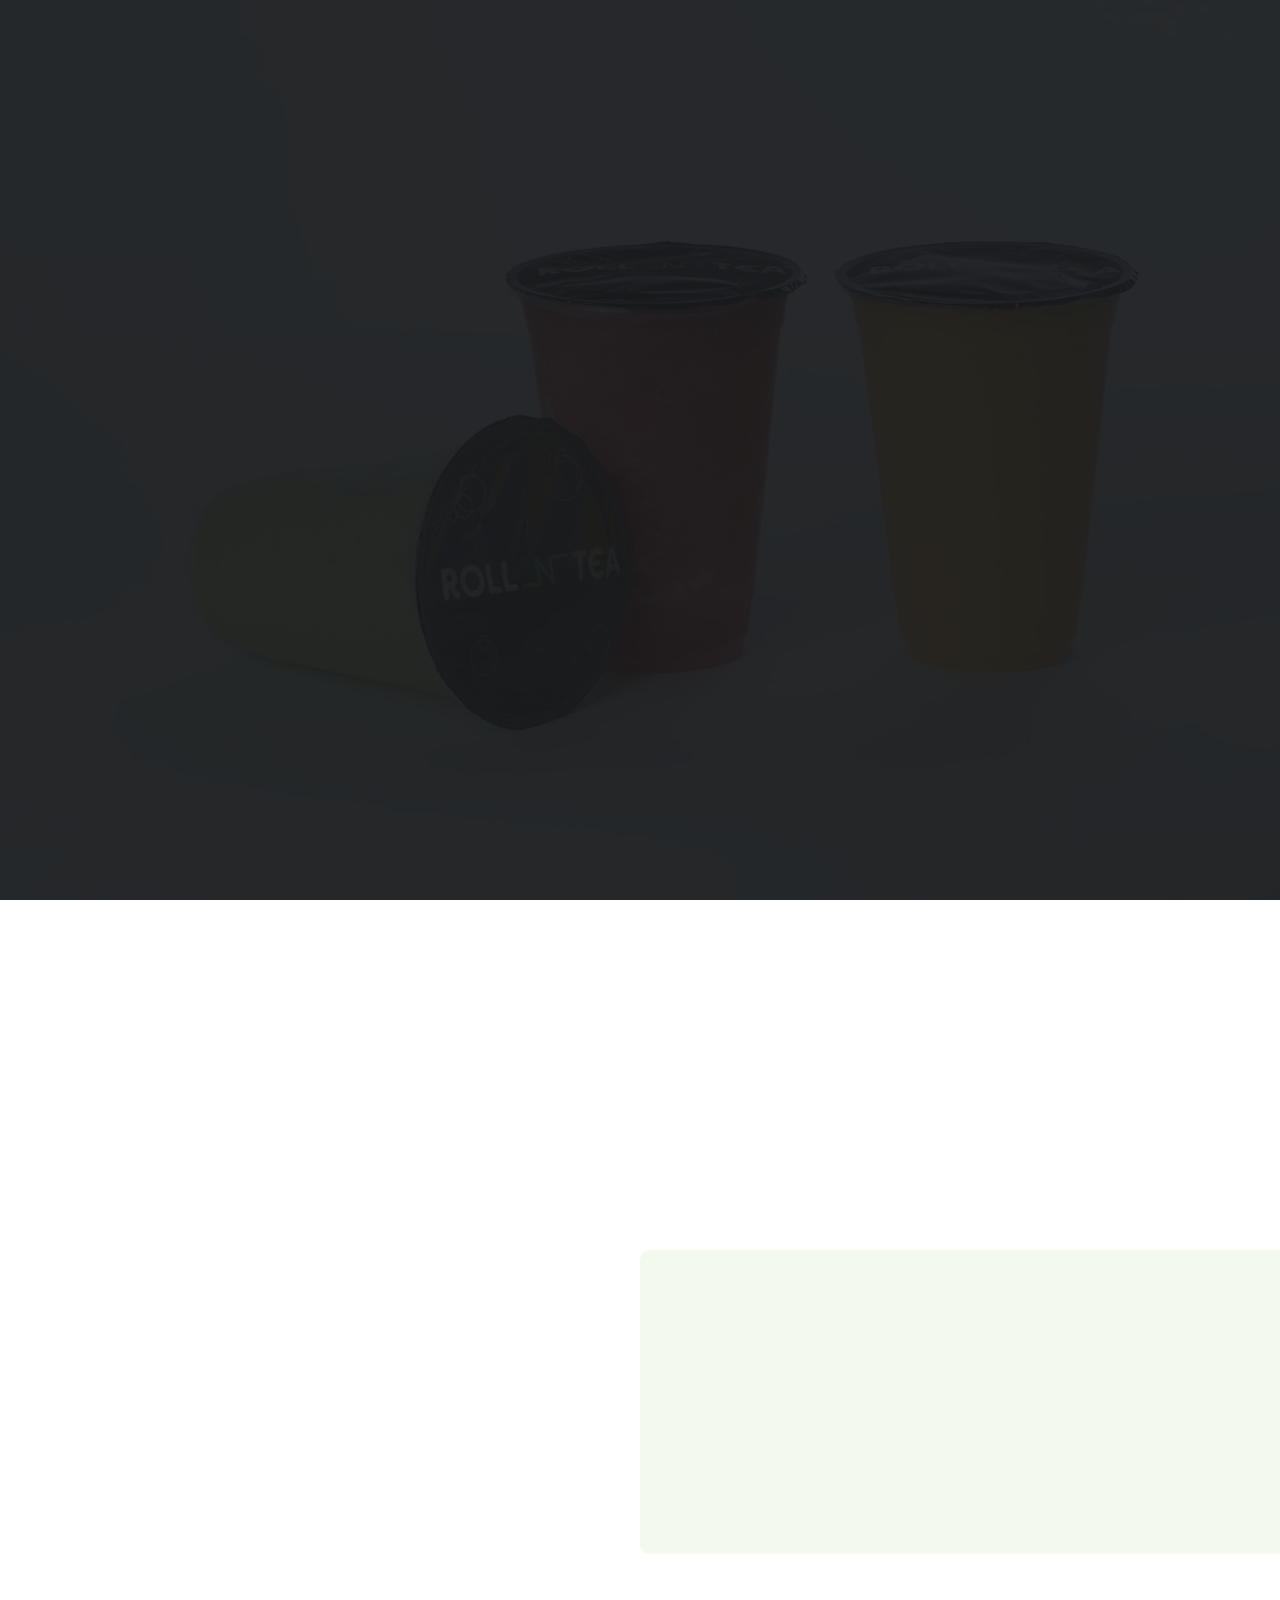
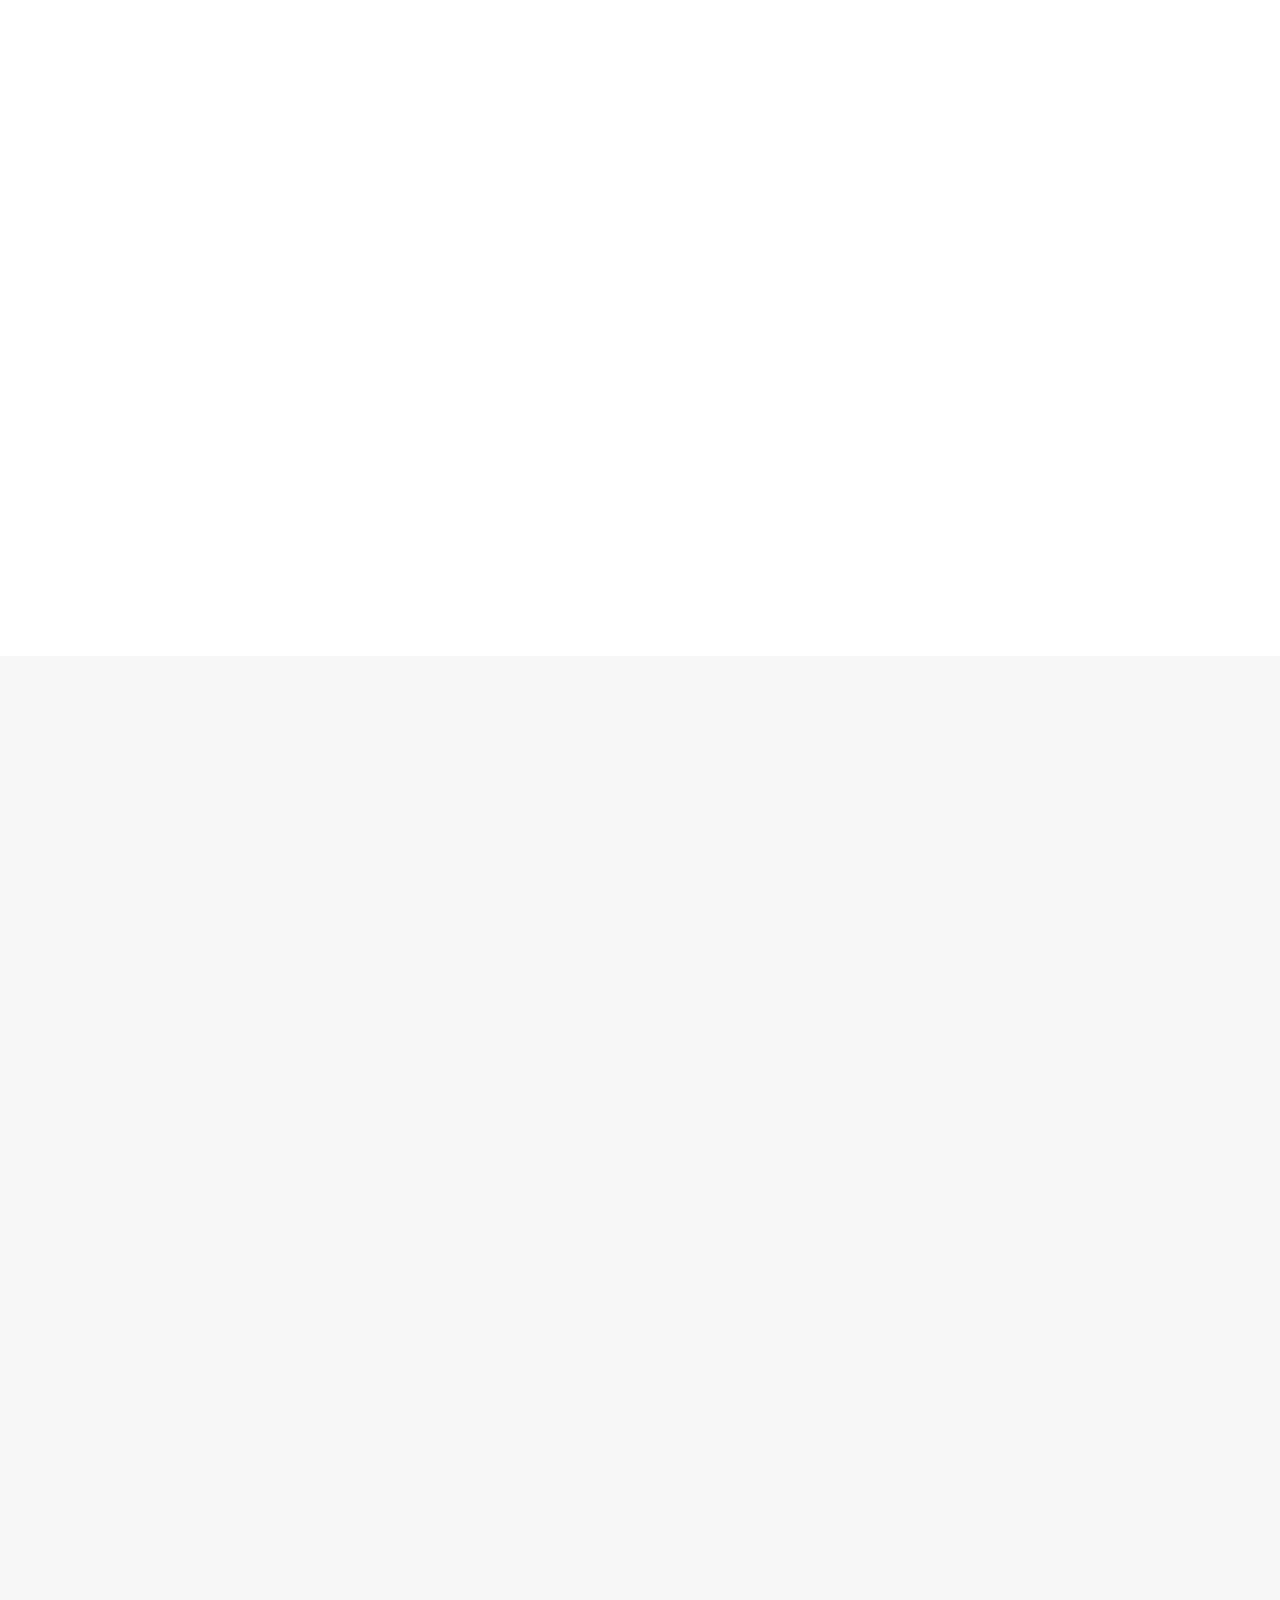
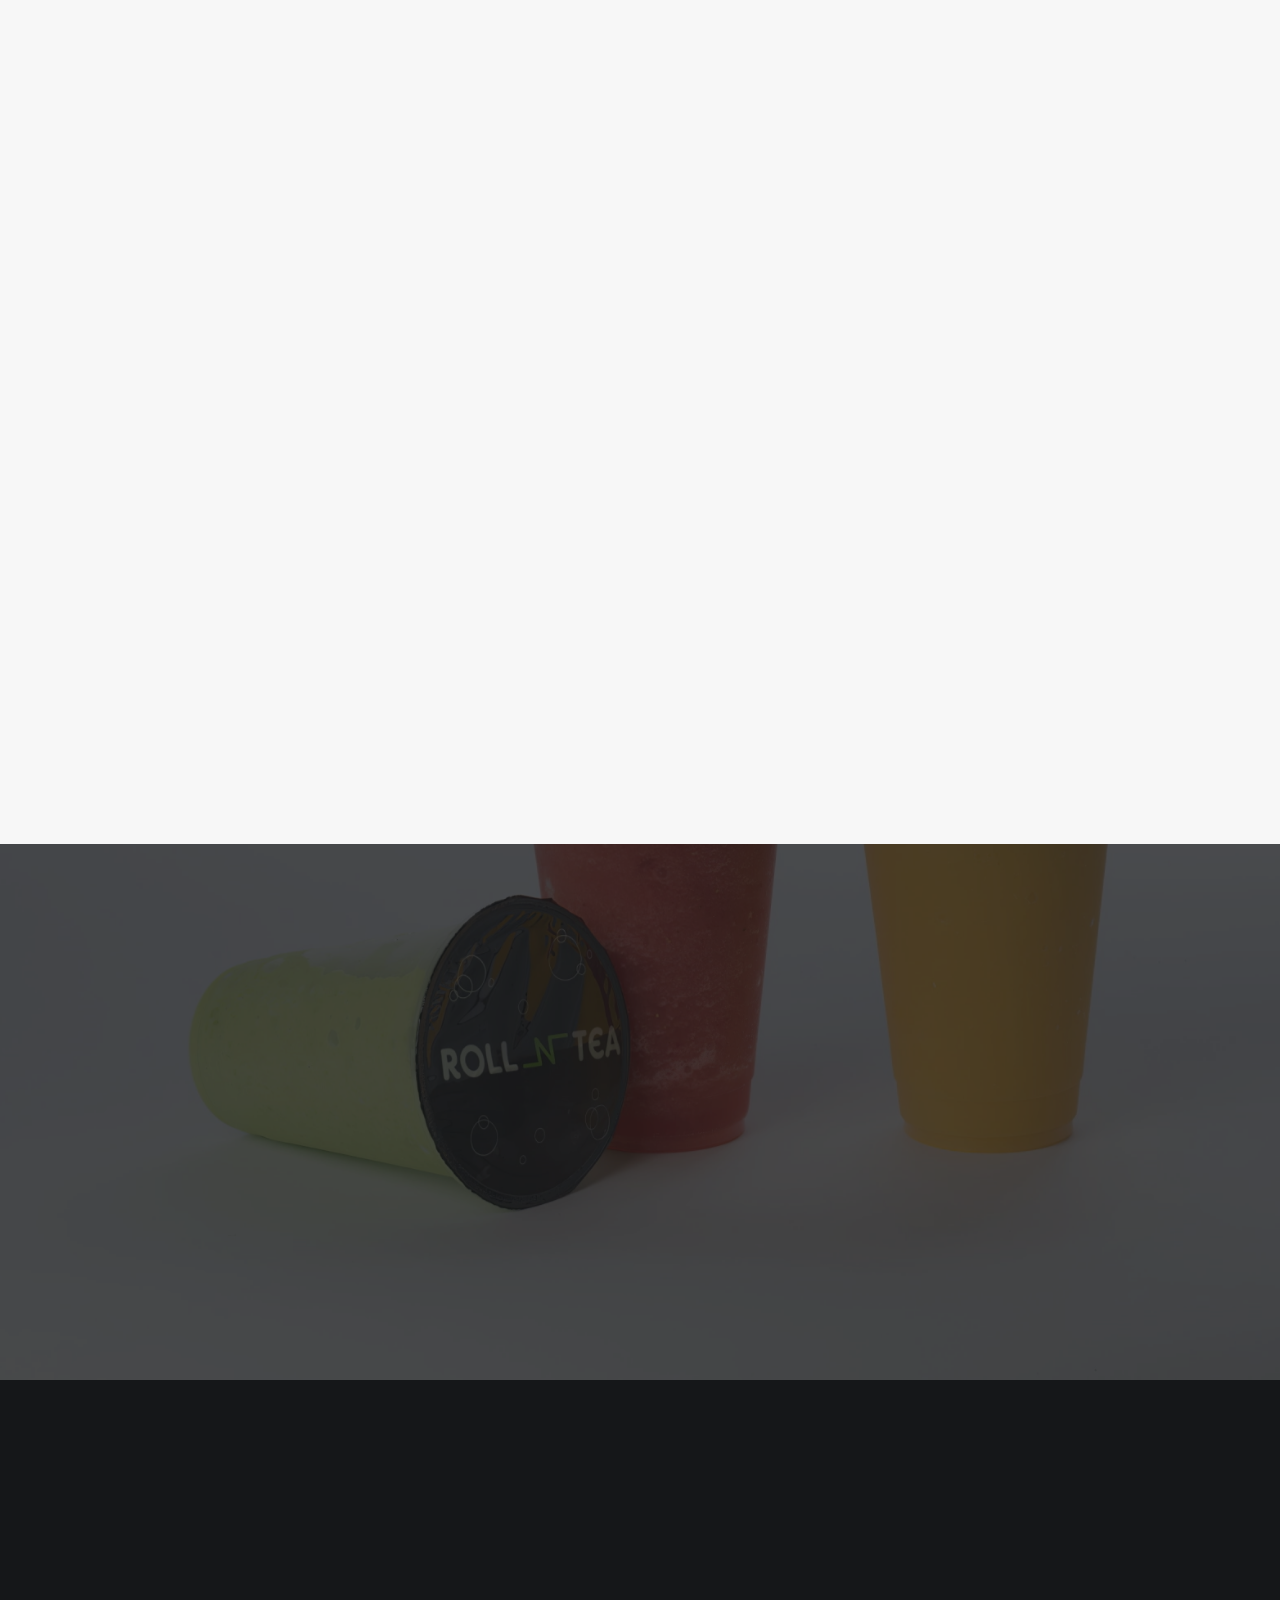
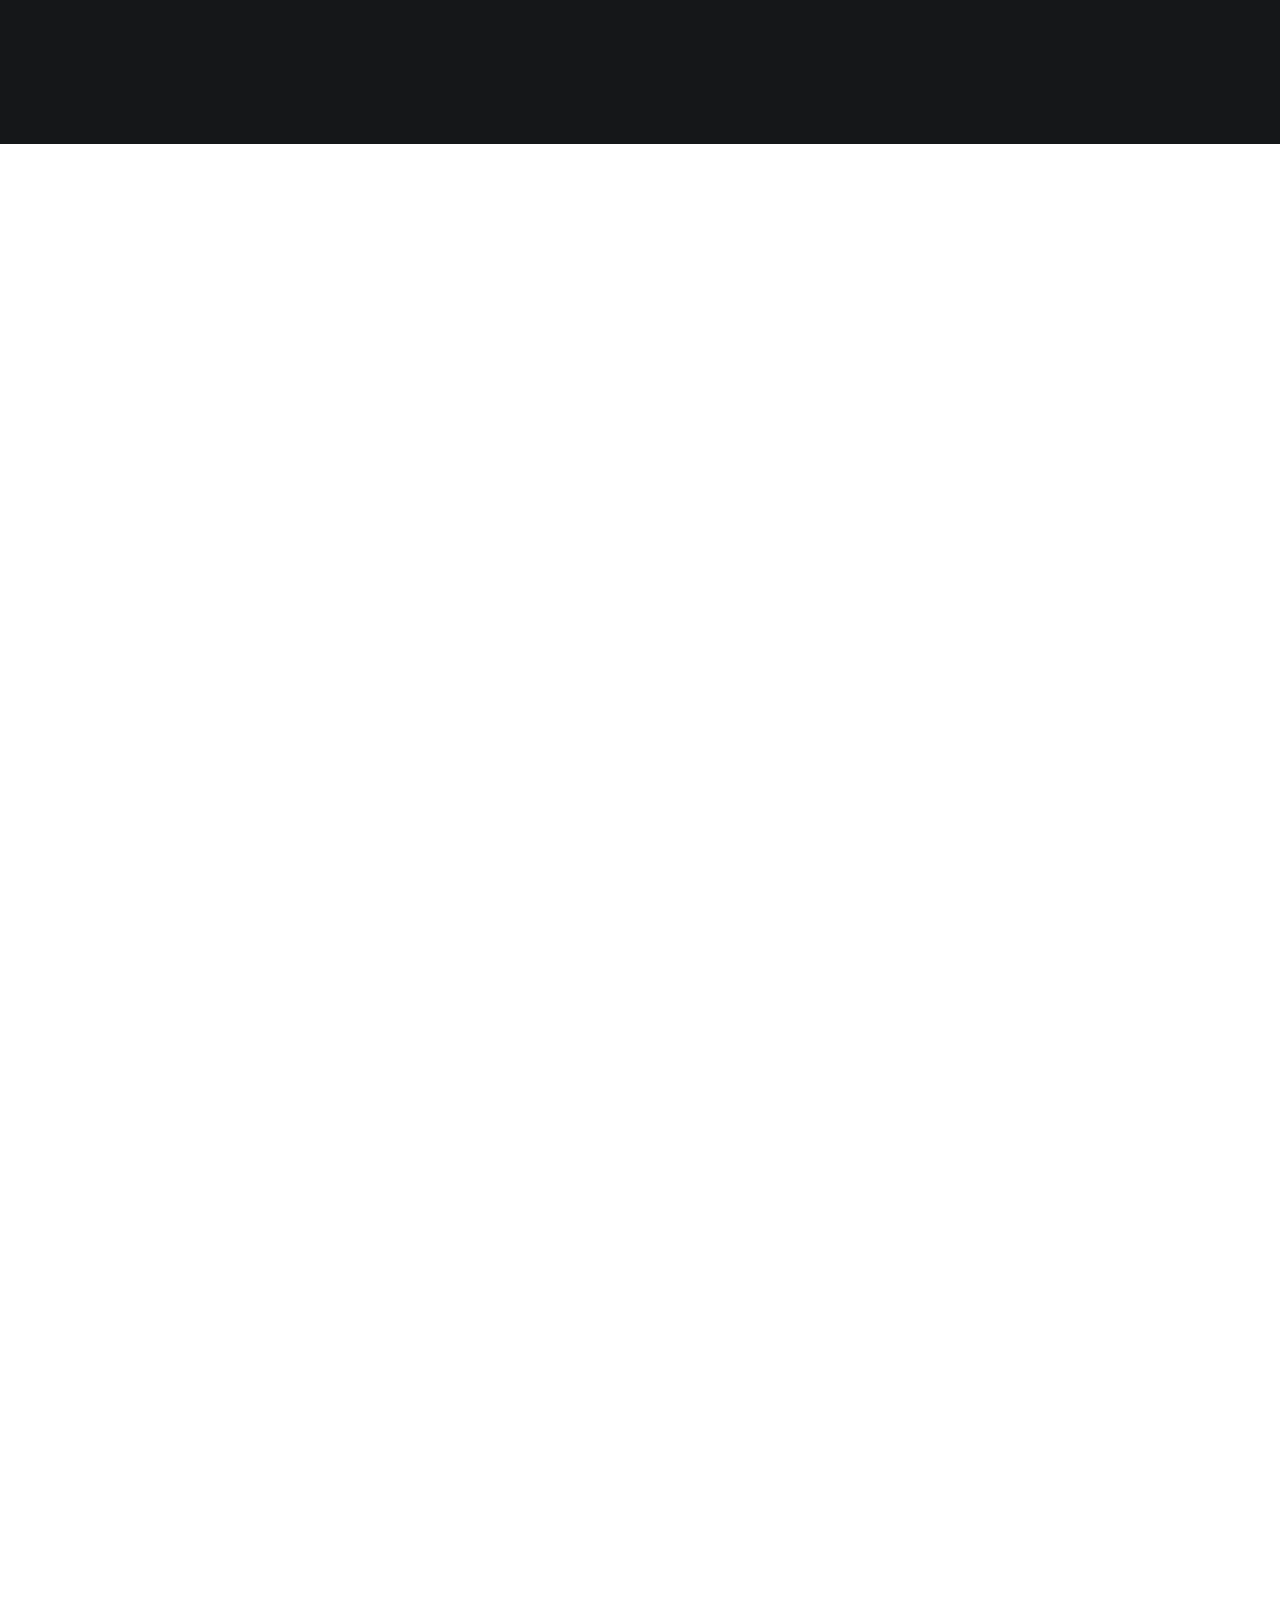
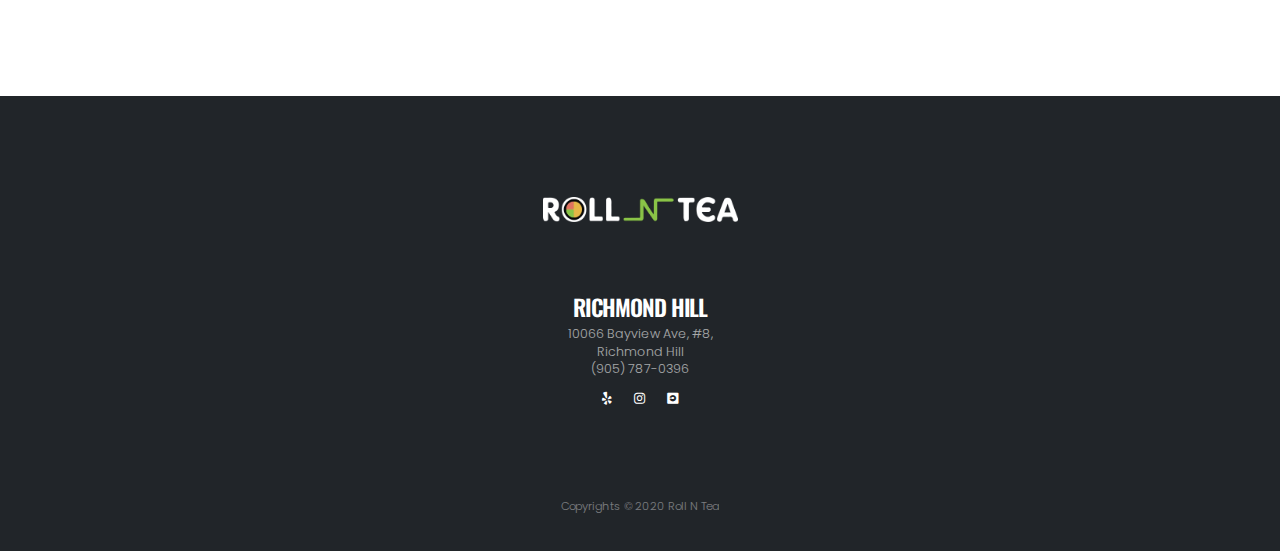
==== index.html @ 3dcad47b "location -> map" ====
﻿<!DOCTYPE html>
<html data-style-switcher-options="{'changeLogo': false, 'colorPrimary': '#8AC447', 'colorSecondary': '#e36159', 'colorTertiary': '#2baab1', 'colorQuaternary': '#383f48'}" lang="en">
	
<head>

		<!-- Basic -->
		<meta charset="utf-8">
		<meta http-equiv="X-UA-Compatible" content="IE=edge">	
		

		<title>Roll N Tea | Best Gimbap & Bubble Tea in Richmond Hill</title>	

		<meta name="keywords" content="Bubble tea,Tea,Gimbap,Roll N Tea,Roll,Bingsu,Udon,Poke,Bulgogi,Topokki" />
		<meta name="description" content="Welcome to Roll N Tea! At Roll N Tea, we serve some of the best gimbap rolls and bubble tea in Richmond Hill, at incredibly affordable prices! Online ordering available with pickup at the counter.">
		<meta name="author" content="Matthew Ao">

		<!-- Favicon -->
		<link rel="shortcut icon" href="img/icon.ico" type="image/x-icon" />
		<link rel="apple-touch-icon" href="img/icon.png">

		<!-- Mobile Metas -->
		<meta name="viewport" content="width=device-width, initial-scale=1, minimum-scale=1.0, shrink-to-fit=no">

		<!-- Web Fonts  -->
		<link href="https://fonts.googleapis.com/css?family=Poppins:300,400,600,700,800%7COswald:400,500,600,700%7CPlayfair+Display" rel="stylesheet" type="text/css">
		
		<!-- Vendor CSS -->
		<link rel="stylesheet" href="vendor/bootstrap/css/bootstrap.min.css">		<link rel="stylesheet" href="vendor/fontawesome-free/css/all.min.css">		<link rel="stylesheet" href="vendor/animate/animate.min.css">		<link rel="stylesheet" href="vendor/simple-line-icons/css/simple-line-icons.min.css">		<link rel="stylesheet" href="vendor/owl.carousel/assets/owl.carousel.min.css">		<link rel="stylesheet" href="vendor/owl.carousel/assets/owl.theme.default.min.css">		<link rel="stylesheet" href="vendor/magnific-popup/magnific-popup.min.css">

		<!-- Theme CSS -->
		<link rel="stylesheet" href="css/theme.css">
		<link rel="stylesheet" href="css/theme-elements.css">

		<!-- Current Page CSS -->
		<link rel="stylesheet" href="vendor/rs-plugin/css/settings.css">
		<link rel="stylesheet" href="vendor/rs-plugin/css/layers.css">
		<link rel="stylesheet" href="vendor/rs-plugin/css/navigation.css">
		
		<!-- Demo CSS -->
		<link rel="stylesheet" href="css/tea.css">

		<!-- Skin CSS -->
		<link rel="stylesheet" href="css/skin.css">		<script src="master/style-switcher/style.switcher.localstorage.js"></script> 

		<!-- Theme Custom CSS -->
		<link rel="stylesheet" href="css/custom.css">

		<!-- Head Libs -->
		<script src="vendor/modernizr/modernizr.min.js"></script>

		<!-- JSON-LD markup generated by Google Structured Data Markup Helper. -->
		<script type="application/ld+json">
			[ {
			"@context" : "http://schema.org",
			"@type" : "Restaurant",
			"image" : "http://www.googleusercontent.com/img/logo-full.png",
			"address" : {
				"@type" : "PostalAddress",
				"addressLocality" : "Richmond Hill"
			},
			"servesCuisine" : "gimbap rolls & bubble tea"
			}, {
			"@context" : "http://schema.org",
			"@type" : "Restaurant",
			"image" : [ "http://www.googleusercontent.com/img/logo.png", "http://www.googleusercontent.com/img/logo.png" ],
			"servesCuisine" : "gimbap rolls"
			}, {
			"@context" : "http://schema.org",
			"@type" : "Restaurant",
			"servesCuisine" : "bubble tea"
			}, {
			"@context" : "http://schema.org",
			"@type" : "Restaurant",
			"servesCuisine" : "bingsu"
			}, {
			"@context" : "http://schema.org",
			"@type" : "Restaurant",
			"servesCuisine" : "udon"
			}, {
			"@context" : "http://schema.org",
			"@type" : "Restaurant",
			"servesCuisine" : "poke bowls"
			}, {
			"@context" : "http://schema.org",
			"@type" : "Restaurant",
			"name" : "Roll N Tea",
			"servesCuisine" : "bento"
			}, {
			"@context" : "http://schema.org",
			"@type" : "Restaurant",
			"servesCuisine" : "Korean and Japanese cuisine"
			}, {
			"@context" : "http://schema.org",
			"@type" : "Restaurant",
			"servesCuisine" : "handcrafted gimbap rolls"
			}, {
			"@context" : "http://schema.org",
			"@type" : "Restaurant",
			"servesCuisine" : "delicious bulgogi bento"
			}, {
			"@context" : "http://schema.org",
			"@type" : "Restaurant",
			"servesCuisine" : "Japanese and Korean foods"
			}, {
			"@context" : "http://schema.org",
			"@type" : "Restaurant",
			"address" : {
				"@type" : "PostalAddress",
				"addressLocality" : "Richmond Hill"
			},
			"servesCuisine" : "best bubble tea",
			"openingHoursSpecification" : [ {
				"@type" : "OpeningHoursSpecification",
				"dayOfWeek" : {
				"@type" : "DayOfWeek",
				"name" : "MON - FRI"
				},
				"opens" : "Please insert valid ISO 8601 date/time here. Examples: 2015-07-27 or 2015-07-27T15:30",
				"closes" : "Please insert valid ISO 8601 date/time here. Examples: 2015-07-27 or 2015-07-27T15:30"
			}, {
				"@type" : "OpeningHoursSpecification",
				"dayOfWeek" : {
				"@type" : "DayOfWeek",
				"name" : "SAT"
				},
				"opens" : "Please insert valid ISO 8601 date/time here. Examples: 2015-07-27 or 2015-07-27T15:30",
				"closes" : "Please insert valid ISO 8601 date/time here. Examples: 2015-07-27 or 2015-07-27T15:30"
			} ]
			}, {
			"@context" : "http://schema.org",
			"@type" : "Restaurant",
			"servesCuisine" : "Milk Tea"
			}, {
			"@context" : "http://schema.org",
			"@type" : "Restaurant",
			"servesCuisine" : "Flavours: Original, Jasmine Green, Taro, Taro Coconut, Strawberry, Coffee, Rose, Almond, Mango, Chocolate, Blueberry, Oolong, Matcha, Honeydew, Banana, Coconut, Hazelnut, Red Bean, Earl Grey"
			}, {
			"@context" : "http://schema.org",
			"@type" : "Restaurant",
			"servesCuisine" : "Tea"
			}, {
			"@context" : "http://schema.org",
			"@type" : "Restaurant",
			"servesCuisine" : "Black, Jasmine Green, Oolong, Tea Satchet"
			}, {
			"@context" : "http://schema.org",
			"@type" : "Restaurant",
			"servesCuisine" : "Fruity Green/Black Tea"
			}, {
			"@context" : "http://schema.org",
			"@type" : "Restaurant",
			"servesCuisine" : "Flavours: Mango, Green Apple, Tropical Fruit, Yogurt, Honey, Litchi, Grape, Blueberry, Honey Lemon, Passionfruit, Peach, Pineapple, Kumquat, Grapefruit, Strawberry"
			}, {
			"@context" : "http://schema.org",
			"@type" : "Restaurant",
			"servesCuisine" : "California Roll"
			}, {
			"@context" : "http://schema.org",
			"@type" : "Restaurant",
			"servesCuisine" : "Crab meat, cucumber, avocado, egg"
			}, {
			"@context" : "http://schema.org",
			"@type" : "Restaurant",
			"servesCuisine" : "Dynamite Roll"
			}, {
			"@context" : "http://schema.org",
			"@type" : "Restaurant",
			"servesCuisine" : "California Roll topped with deep fried shrimp"
			}, {
			"@context" : "http://schema.org",
			"@type" : "Restaurant",
			"servesCuisine" : "Red Dragon Roll"
			}, {
			"@context" : "http://schema.org",
			"@type" : "Restaurant",
			"servesCuisine" : "Dynamite Roll topped with salmon"
			}, {
			"@context" : "http://schema.org",
			"@type" : "Restaurant",
			"servesCuisine" : "Green Dragon Roll"
			}, {
			"@context" : "http://schema.org",
			"@type" : "Restaurant",
			"servesCuisine" : "Dynamite Roll topped with avocado."
			}, {
			"@context" : "http://schema.org",
			"@type" : "Restaurant",
			"servesCuisine" : "Black Dragon Roll"
			}, {
			"@context" : "http://schema.org",
			"@type" : "Restaurant",
			"servesCuisine" : "Dynamite Roll topped with unagi."
			}, {
			"@context" : "http://schema.org",
			"@type" : "Restaurant",
			"servesCuisine" : "Spicy Dragon Roll"
			}, {
			"@context" : "http://schema.org",
			"@type" : "Restaurant",
			"servesCuisine" : "Dynamite Roll topped with spicy salmon"
			}, {
			"@context" : "http://schema.org",
			"@type" : "Restaurant",
			"servesCuisine" : "Fresh Lemon Green Tea"
			}, {
			"@context" : "http://schema.org",
			"@type" : "Restaurant",
			"servesCuisine" : "Flavours: Original, Passionfruit, Litchi, Green Apple, Grapefruit"
			}, {
			"@context" : "http://schema.org",
			"@type" : "Restaurant",
			"servesCuisine" : "Slush"
			}, {
			"@context" : "http://schema.org",
			"@type" : "Restaurant",
			"servesCuisine" : "Flavours: Mango, Pineapple, Passionfruit, Honeydew, Grape, Blueberry, Yogurt, Strawberry, Matcha, Peach, Taro, Litchi"
			}, {
			"@context" : "http://schema.org",
			"@type" : "Restaurant",
			"servesCuisine" : "Real Fruit Smoothie"
			}, {
			"@context" : "http://schema.org",
			"@type" : "Restaurant",
			"servesCuisine" : "Flavours: Strawberry, Mango, Strawberry Banana, Avocado"
			}, {
			"@context" : "http://schema.org",
			"@type" : "Restaurant",
			"servesCuisine" : "Tea Toppings"
			}, {
			"@context" : "http://schema.org",
			"@type" : "Restaurant",
			"servesCuisine" : "Options: Tapioca, Coconut Jelly, Grass Jelly, Red Bean, Pudding, Aloe Vera"
			}, {
			"@context" : "http://schema.org",
			"@type" : "Restaurant",
			"servesCuisine" : "BLT Roll"
			}, {
			"@context" : "http://schema.org",
			"@type" : "Restaurant",
			"servesCuisine" : "Bulgogi, lettuce, tomato with mayo"
			}, {
			"@context" : "http://schema.org",
			"@type" : "Restaurant",
			"servesCuisine" : "Philadelphia Roll"
			}, {
			"@context" : "http://schema.org",
			"@type" : "Restaurant",
			"servesCuisine" : "Smoked salmon, crab meat, cucumber, avocado, cream cheese"
			}, {
			"@context" : "http://schema.org",
			"@type" : "Restaurant",
			"servesCuisine" : "Mountain Roll"
			}, {
			"@context" : "http://schema.org",
			"@type" : "Restaurant",
			"servesCuisine" : "Spicy salmon, avocado, cucumber, topped with salmon"
			}, {
			"@context" : "http://schema.org",
			"@type" : "Restaurant",
			"servesCuisine" : "Caterpillar Roll"
			}, {
			"@context" : "http://schema.org",
			"@type" : "Restaurant",
			"servesCuisine" : "Unagi, cucumber, avocado, topped with salmon"
			}, {
			"@context" : "http://schema.org",
			"@type" : "Restaurant",
			"servesCuisine" : "Bayview Roll"
			}, {
			"@context" : "http://schema.org",
			"@type" : "Restaurant",
			"servesCuisine" : "Dynamite Roll topped with torched white tuna."
			}, {
			"@context" : "http://schema.org",
			"@type" : "Restaurant",
			"servesCuisine" : "Snow Valley Roll"
			}, {
			"@context" : "http://schema.org",
			"@type" : "Restaurant",
			"servesCuisine" : "Unagi, avocado, tempura bits, torched white tuna, garlic mayo."
			}, {
			"@context" : "http://schema.org",
			"@type" : "Restaurant",
			"servesCuisine" : "Bulgogi Bento"
			}, {
			"@context" : "http://schema.org",
			"@type" : "Restaurant",
			"servesCuisine" : "Bulgogi, rice, side-dishes."
			}, {
			"@context" : "http://schema.org",
			"@type" : "Restaurant",
			"servesCuisine" : "Poke"
			}, {
			"@context" : "http://schema.org",
			"@type" : "Restaurant",
			"servesCuisine" : "Sushi rice, lettuce, tomato, avodaco, edamame, corn, salmon"
			}, {
			"@context" : "http://schema.org",
			"@type" : "Restaurant",
			"servesCuisine" : "Udon"
			}, {
			"@context" : "http://schema.org",
			"@type" : "Restaurant",
			"servesCuisine" : "Noodles, seafood broth, green onions, seaweed, tempura bits"
			}, {
			"@context" : "http://schema.org",
			"@type" : "Restaurant",
			"servesCuisine" : "Topokki"
			}, {
			"@context" : "http://schema.org",
			"@type" : "Restaurant",
			"telephone" : "(647) 640-5245",
			"address" : {
				"@type" : "PostalAddress",
				"addressLocality" : "RICHMOND HILL"
			},
			"servesCuisine" : "Stir-fried Korean rice cake with hot pepper paste, egg, fish cake."
			}, {
			"@context" : "http://schema.org",
			"@type" : "Restaurant",
			"name" : "Roll N Tea",
			"telephone" : "(905) 787-0396",
			"address" : {
				"@type" : "PostalAddress",
				"streetAddress" : "10066 Bayview Ave, #8",
				"addressLocality" : "Richmond Hill"
			}
			} ]
		</script>

	</head>
	<body data-target="#header" data-spy="scroll" data-offset="100">

		<div class="body">
			

<div class="slider-container rev_slider_wrapper" style="height: 100vh;" id="home">
	<div id="revolutionSlider" class="slider rev_slider" data-version="5.4.8" data-plugin-revolution-slider data-plugin-options="{'sliderLayout': 'fullscreen', 'delay': 9000, 'gridwidth': 1140, 'gridheight': 800, 'responsiveLevels': [4096,1200,992,500], 'parallax': { 'type': 'scroll', 'origo': 'slidercenter', 'speed': 500, 'levels': [2,3,4,5,6,7,8,9,15,50], 'disable_onmobile': 'on' }, 'navigation' : {'arrows': { 'enable': true, 'style': 'arrows-style-1' }}}">
		<ul>
			<li class="slide-overlay slide-overlay-level-8" data-transition="fade">
				<img src="img/slides/slide-2.webp"  
					alt=""
					data-bgposition="center center" 
					data-bgfit="cover" 
					data-bgrepeat="no-repeat" 
					class="rev-slidebg"
					data-bgparallax="8">

				<div class="tp-caption text-color-primary"
					data-frames='[{"from":"opacity:1;y:[100%];","speed":2000,"to":"opacity:1;","delay":1000,"ease":"Power3.easeInOut","mask":"x:0px;y:0;s:inherit;e:inherit;"}]'
					data-x="center"
					data-y="center" data-voffset="['-48','-48','-48','-90']"
					data-fontsize="['20','20','20','50']"
					data-lineheight="['25','25','25','60']">WELCOME TO</div>

				<!-- hidden h1 -->
				<h1 class="tp-caption font-weight-bold text-color-light"
					style="display:none;"
					data-frames='[{"from":"opacity:1;y:[100%];","speed":2000,"to":"opacity:1;","delay":1500,"ease":"Power3.easeInOut","mask":"x:0px;y:0;s:inherit;e:inherit;"}]'
					data-x="center"
					data-y="center"
					data-fontsize="['62','62','62','100']"
					data-lineheight="['65','65','65','105']">Roll N Tea | Best Gimbap and Bubble Tea in Richmond Hill</h1>

				<h1 class="tp-caption font-weight-bold text-color-light"
					data-frames='[{"from":"opacity:1;y:[100%];","speed":2000,"to":"opacity:1;","delay":1500,"ease":"Power3.easeInOut","mask":"x:0px;y:0;s:inherit;e:inherit;"}]'
					data-x="center"
					data-y="center"
					data-fontsize="['62','62','62','100']"
					data-lineheight="['65','65','65','105']"><img src="img/logo-full.png"></h1>
				
				<div class="tp-caption text-color-light font-weight-light"
					data-frames='[{"from":"opacity:0;","speed":300,"to":"o:1;","delay":2300,"split":"chars","splitdelay":0.05,"ease":"Power2.easeInOut"},{"delay":"wait","speed":1000,"to":"y:[100%];","mask":"x:inherit;y:inherit;s:inherit;e:inherit;","ease":"Power2.easeInOut"}]'
					data-x="center"
					data-y="center" data-voffset="['53','53','53','200']"
					data-fontsize="['17','17','17','50']"
					data-lineheight="['22','22','22','60']"><b>Best bubble tea and gimbap rolls in Richmond Hill.</b></div>

				<!-- hidden h2 -->
				<h2 class="tp-caption font-weight-bold text-color-light"
					style="display:none;"
					data-frames='[{"from":"opacity:1;y:[100%];","speed":2000,"to":"opacity:1;","delay":1500,"ease":"Power3.easeInOut","mask":"x:0px;y:0;s:inherit;e:inherit;"},{"delay":"wait","speed":1000,"to":"o:0;","ease":"Power2.easeInOut"}]'
					data-x="center"
					data-y="center"
					data-fontsize="['62','62','62','100']"
					data-lineheight="['65','65','65','105']">Roll N Tea | Best Gimbap and Bubble Tea in Richmond Hill</h2>

				<!-- GLORIAFOOD BUTTON --
				<a class="tp-caption btn btn-primary btn-outline font-weight-bold border-width-3 text-color-light"
					data-glf-cuid="ef7fe87d-0baa-4c18-bd82-0ba941002dd5" 
					data-glf-ruid="160e8197-eae9-49f8-80e0-c352b0ebb91c" 
					data-hash
					data-hash-offset="92"
					data-frames='[{"delay":2800,"speed":2000,"frame":"0","from":"y:50%;opacity:0;","to":"o:1;","ease":"Power3.easeInOut"}]'
					data-x="center"
					data-y="center" data-voffset="['130','130','130','280']"
					data-paddingtop="['18','18','18','30']"
					data-paddingbottom="['18','18','18','30']"
					data-paddingleft="['40','40','40','80']"
					data-paddingright="['40','40','40','80']"
					data-fontsize="['13','13','13','45']"
					data-lineheight="['18','18','18','55']">ORDER NOW</a>
				-->
					
			</li>
		</ul>
	</div>
</div>
<header id="header" class="header-narrow header-below-slider" data-plugin-options="{'stickyEnabled': true, 'stickyEnableOnBoxed': true, 'stickyEnableOnMobile': true, 'stickyStartAtElement': '#header', 'stickySetTop': '0', 'stickyChangeLogo': false}">
	<div class="header-body border-0 box-shadow-none bg-dark appear-animation" data-appear-animation="customHeaderAnimOne">
		<div class="header-container container">
			<div class="header-row">
				<div class="header-column justify-content-start d-lg-none">
					<div class="header-row mt-2">
						<div class="header-logo">
							<a href="index">
								<img class="scale-5 top-4 ml-4" alt="Roll" width="80" height="54" src="img/logo.png">
							</a>
						</div>
					</div>
				</div>
				<div class="header-column justify-content-center align-items-end">
					<div class="header-nav justify-content-lg-center p-0">
						<div class="header-nav header-nav-links header-nav-light-text appear-animation" data-appear-animation="fadeInUpShorter">
							<div class="header-nav-main header-nav-main-square header-nav-main-dropdown-no-borders header-nav-main-effect-3 header-nav-main-sub-effect-1 header-nav-main-mobile-dark mr-lg-4">
								<nav class="collapse">
									<ul class="nav nav-pills flex-column flex-lg-row" id="mainNav">
										<li class="dropdown order-1">
											<a class="dropdown-item" data-hash data-hash-offset="92" href="#about">About</a>
										</li>
										<li class="dropdown order-2">
											<a class="dropdown-item" data-hash data-hash-offset="92" href="#order">Hours</a>
										</li>
										<li class="dropdown order-3">
											<a class="dropdown-item" data-hash data-hash-offset="92" href="#menu">Menu</a>
										</li>
										<li class="dropdown order-5">
											<a class="dropdown-item" data-hash data-hash-offset="92" href="#gallery">Gallery</a>
										</li>
										<li class="dropdown order-6">
											<a class="dropdown-item" data-hash data-hash-offset="92" href="#contact">Contact</a>
										</li>
										<li class="dropdown order-7">
											<a class="dropdown-item" data-hash data-hash-offset="92" href="#location">Map</a>
										</li>
										<li class="align-items-center d-none d-lg-flex order-4 px-5 mx-2 appear-animation" data-appear-animation="fadeInUpShorter" data-appear-animation-delay="250">
											<span class="header-logo">
												<a href="#home" class="w-100 text-center">
													<img class="scale-4" alt="Roll N Tea" width="180" height="122" data-sticky-width="82" data-sticky-height="40" data-sticky-top="72" src="img/logo.png">
												</a>
											</span>
										</li>
									</ul>
								</nav>
							</div>
							<button class="btn header-btn-collapse-nav" data-toggle="collapse" data-target=".header-nav-main nav">
								<i class="fas fa-bars"></i>
							</button>
						</div>
					</div>
				</div>
				<div class="header-column justify-content-end d-none d-lg-flex"></div>
			</div>
		</div>
	</div>
</header>
			
			<div role="main" class="main">
				<section class="section section-height-4 bg-light position-relative border-0 m-0" id="about">
					<div class="custom-section-halfbar-bg d-none d-md-block appear-animation" data-appear-animation="customFadeInRightShorter" data-appear-animation-delay="500"></div>
					<div class="container">
						<div class="row align-items-center">
							<div class="col-md-6 mb-5 mb-md-0">
								<div class="pr-4">
									<div class="overflow-hidden mb-2">
										<h2 class="word-rotator letters type font-weight-bold line-height-4 text-9 mb-0 appear-animation" data-appear-animation="maskUp">
											<span class="custom-primary-font">Delight in our </span> 
											<span class="word-rotator-words waiting">
												<b class="is-visible custom-primary-font">gimbap rolls.</b>
												<b class="custom-primary-font">bubble tea.</b>
												<b class="custom-primary-font">bingsu.</b>
												<b class="custom-primary-font">udon.</b>
												<b class="custom-primary-font">poke bowls.</b>
												<b class="custom-primary-font">bento.</b>
											</span>
										</h2>
									</div>
							
									<div class="divider divider-primary divider-small">
										<hr class="w-25 text-left custom-h-1 appear-animation" data-appear-animation="dividerProgress25" data-appear-animation-delay="200">
									</div>
									<p class="text-4 appear-animation" data-appear-animation="fadeInUpShorter" data-appear-animation-delay="400">At Roll N Tea, we serve delightful Korean cuisine, desserts, and bubble tea.</p>
									<div class="appear-animation" data-appear-animation="fadeInUpShorter" data-appear-animation-delay="600">
										<p class="opacity-8 mb-4">From our delicately handcrafted gimbap rolls to our delicious bulgogi bento, 
											we are home to a beautiful palette of Korean foods to satisfy your cravings. 
											On top of that, we serve some of the best bubble tea in all of Richmond Hill.
											<br><br>
											Check us out on our other platforms! We are available on Yelp, Instagram and UberEats at the click of a button below.
										</p>
									</div>

									<br>
									<div class="appear-animation" data-appear-animation="fadeInUpShorter" data-appear-animation-delay="600">
										<ul class="social-icons social-icons-dark-2 social-icons-big">
											<li class="social-icons-yelp"><a href="https://www.yelp.ca/biz/roll-n-tea-richmond-hill" target="_blank" title="Yelp"><i class="fab fa-yelp"></i></a></li>
											<li class="social-icons-instagram"><a href="https://www.instagram.com/roll_n_tea/" target="_blank" title="Instagram"><i class="fab fa-instagram"></i></a></li>
											<li class="social-icons-uber"><a href="https://www.ubereats.com/ca/store/roll-n-tea/6odKlACHWDmYMkSQG0qFlw" target="_blank" title="UberEats"><i class="fab fa-uber"></i></a></li>
										</ul>
									</div>
									
								</div>
							</div>
							<div class="col-md-6">
								<img data-src="img/about/about-1.webp" class="img-fluid rounded appear-animation lazyload" data-appear-animation="fadeInRightShorter" data-appear-animation-delay="700" alt="" />
							</div>
						</div>
					</div>
				</section>

				<section class="section section-parallax section-height-4 overlay overlay-show border-0 m-0 appear-animation" data-appear-animation="fadeIn" data-plugin-parallax data-plugin-options="{'speed': 1.5, 'parallaxHeight': '135%'}" data-image-src="img/slides/slide-10.webp" id="order">
					<div class="container container">
						<div class="row align-items-center">
							<div class="col-md-6 custom-column-bg text-center py-5 mb-5 mb-md-0 appear-animation" data-appear-animation="fadeInLeftShorter" data-appear-animation-delay="200">
								<div class="overflow-hidden mb-3">
									<h2 class="text-color-light font-weight-semibold text-9 negative-ls-1 mb-0 appear-animation" data-appear-animation="maskUp" data-appear-animation-delay="400">Store Hours</h2>
								</div>
								<div class="appear-animation" data-appear-animation="fadeInUpShorter" data-appear-animation-delay="600">
									<p class="font-weight-light text-color-light text-3 opacity-7 px-4">10066 Bayview Ave #8,<br>Richmond Hill, ON L4C 0W5
									<br>Holiday hours may vary.
									</p>
									<!--
									<p class="font-weight-light text-color-light text-3 opacity-7 px-4">Don't want to wait in line? Order through our online menu to save time. Pickup and pay <b>at the counter.</b></p>
									-->
								</div>

								<!-- GLORIAFOOD BUTTON --
								<a data-glf-cuid="ef7fe87d-0baa-4c18-bd82-0ba941002dd5" data-glf-ruid="160e8197-eae9-49f8-80e0-c352b0ebb91c" class="btn btn-primary btn-outline font-weight-bold border-width-3 btn-px-5 py-3 appear-animation img-thumbnail-no-borders img-thumbnail-hover-icon lightbox" data-appear-animation="fadeInUpShorter" data-appear-animation-delay="650">CLICK TO ORDER</a>
								-->
							</div>
							<div class="col-md-6 text-center">
								<div class="row justify-content-center">
									<div class="col-md-6 col-lg-4 mb-4 mb-md-0 appear-animation" data-appear-animation="fadeInLeftShorter" data-appear-animation-delay="500">
										<h2 class="text-color-light font-weight-semibold text-8 negative-ls-1 mb-3">MON - FRI</h2>
										<p class="font-weight-light text-color-light opacity-7 mb-0"><span class="d-block">10:00 AM</span> TO <span class="d-block">8:00 PM</span></p>
									</div>
									<div class="col-md-6 col-lg-4 appear-animation" data-appear-animation="fadeInLeftShorter" data-appear-animation-delay="700">
										<h2 class="text-color-light font-weight-semibold text-8 negative-ls-1 mb-3">SAT ONLY</h2>
										<p class="font-weight-light text-color-light opacity-7 mb-0"><span class="d-block">12:00 PM</span> TO <span class="d-block">8:00 PM</span></p>
									</div>
								</div>
							</div>
						</div>
					</div>
				</section>

				<section class="section section-height-4 parallax border-0 m-0" data-plugin-parallax data-plugin-options="{'speed': 1.5, 'parallaxHeight': '100%'}" data-image-src="img/backgrounds/background-2.webp" id="menu">
					<div class="container">
						<div class="row justify-content-center mb-5">
							<div class="col-md-9 col-lg-6 text-center">
								<div class="overflow-hidden mb-3">
									<h2 class="text-color-dark font-weight-bold text-9 mb-0 appear-animation" data-appear-animation="maskUp">Our Menu</h2>
								</div>
								<div class="divider divider-primary divider-small">
									<hr class="mx-auto w-25 custom-h-1 appear-animation" data-appear-animation="dividerProgress25" data-appear-animation-delay="200">
								</div>
								<br>
								<div class="portf-filter text-center appear-animation" data-appear-animation="fadeInUpShorter" data-appear-animation-delay="400">
									<ul class="list-unstyled ul-filter">
										<li data-filter="*" class="active_filter">all</li>
										<li data-filter=".rolls">gimbap</li>
										<li data-filter=".bingsu">bingsu</li>
										<li data-filter=".tea">tea</li>
										<li data-filter=".meals">meals</li>
										<li data-filter=".combos">combos</li>
									</ul>
								</div>
							</div>
						</div>
						<div class="row grid pb-4 mb-5 appear-animation" data-appear-animation="fadeInUpShorter" data-appear-animation-delay="600">
							
							<!-- TEA MENU ITEMS -->
							<div class="col-md-6 tea">
								<div class="custom-menu-item">
									<div class="custom-menu-item-details">
										<div class="custom-menu-item-title"><h3 class="text-transform-none text-5 mb-0">Milk Tea</h3></div>
										<div class="custom-menu-item-line mx-3 mb-2 opacity-4"></div>
										<div class="custom-menu-item-price"><strong class="custom-tertiary-font text-color-dark"><span class="custom-tertiary-font">R $</span> 4.2, <span class="custom-tertiary-font">L $</span> 4.7</strong></div>
									</div>
									<div class="custom-menu-item-desc">
										<p><b>Flavours:</b> Original, Jasmine Green, Taro, Taro Coconut, Strawberry, Coffee, Rose, Almond, Mango, Chocolate, Blueberry, Oolong, Matcha, Honeydew, Banana, Coconut, Hazelnut, Red Bean, Earl Grey.</p>
									</div>
								</div>
								<div class="custom-menu-item">
									<div class="custom-menu-item-details">
										<div class="custom-menu-item-title"><h3 class="text-transform-none text-5 mb-0">Tea</h3></div>
										<div class="custom-menu-item-line mx-3 mb-2 opacity-4"></div>
										<div class="custom-menu-item-price"><strong class="custom-tertiary-font text-color-dark"><span class="custom-tertiary-font">R $</span> 4, <span class="custom-tertiary-font">L $</span> 4.5</strong></div>
									</div>
									<div class="custom-menu-item-desc">
										<p><b>Options:</b> Black, Jasmine Green, Oolong, Tea Satchet.</p>
									</div>
								</div>
								<div class="custom-menu-item">
									<div class="custom-menu-item-details">
										<div class="custom-menu-item-title"><h3 class="text-transform-none text-5 mb-0">Fruity Green/Black Tea</h3></div>
										<div class="custom-menu-item-line mx-3 mb-2 opacity-4"></div>
										<div class="custom-menu-item-price"><strong class="custom-tertiary-font text-color-dark"><span class="custom-tertiary-font">R $</span> 4.7, <span class="custom-tertiary-font">L $</span> 5.2</strong></div>
									</div>
									<div class="custom-menu-item-desc">
										<p><b>Flavours:</b> Mango, Green Apple, Tropical Fruit, Yogurt, Honey, Litchi, Grape, Blueberry, Honey Lemon, Passionfruit, Peach, Pineapple, Kumquat, Grapefruit, Strawberry.</p>
									</div>
								</div>
							</div>

							<!-- BINGSU MENU ITEMS -->
							<div class="col-md-6 bingsu">
								<div class="custom-menu-item">
									<div class="custom-menu-item-details">
										<div class="custom-menu-item-title"><h3 class="text-transform-none text-5 mb-0">Injeolmi Bingsu</h3></div>
										<div class="custom-menu-item-line mx-3 mb-2 opacity-4"></div>
										<div class="custom-menu-item-price"><strong class="custom-tertiary-font text-color-dark"><span class="custom-tertiary-font">cup $</span> 9, <span class="custom-tertiary-font">bowl $</span> 12</strong></div>
									</div>
									<div class="custom-menu-item-desc">
										<p>Korean shaved ice dessert with injeolmi topping.</p>
									</div>
								</div>
								<div class="custom-menu-item">
									<div class="custom-menu-item-details">
										<div class="custom-menu-item-title"><h3 class="text-transform-none text-5 mb-0">Strawberry Bingsu</h3></div>
										<div class="custom-menu-item-line mx-3 mb-2 opacity-4"></div>
										<div class="custom-menu-item-price"><strong class="custom-tertiary-font text-color-dark"><span class="custom-tertiary-font">cup $</span> 10, <span class="custom-tertiary-font">bowl $</span> 13</strong></div>
									</div>
									<div class="custom-menu-item-desc">
										<p>Korean shaved ice dessert with strawberry topping.</p>
									</div>
								</div>
								<div class="custom-menu-item">
									<div class="custom-menu-item-details">
										<div class="custom-menu-item-title"><h3 class="text-transform-none text-5 mb-0">Mango Bingsu</h3></div>
										<div class="custom-menu-item-line mx-3 mb-2 opacity-4"></div>
										<div class="custom-menu-item-price"><strong class="custom-tertiary-font text-color-dark"><span class="custom-tertiary-font">cup $</span> 9, <span class="custom-tertiary-font">bowl $</span> 12</strong></div>
									</div>
									<div class="custom-menu-item-desc">
										<p>Korean shaved ice dessert with mango topping.</p>
									</div>
								</div>
								<div class="custom-menu-item">
									<div class="custom-menu-item-details">
										<div class="custom-menu-item-title"><h3 class="text-transform-none text-5 mb-0">Green Tea Bingsu</h3></div>
										<div class="custom-menu-item-line mx-3 mb-2 opacity-4"></div>
										<div class="custom-menu-item-price"><strong class="custom-tertiary-font text-color-dark"><span class="custom-tertiary-font">cup $</span> 10, <span class="custom-tertiary-font">bowl $</span> 13</strong></div>
									</div>
									<div class="custom-menu-item-desc">
										<p>Korean shaved ice dessert with green tea topping.</p>
									</div>
								</div>
								<div class="custom-menu-item">
									<div class="custom-menu-item-details">
										<div class="custom-menu-item-title"><h3 class="text-transform-none text-5 mb-0">Red Bean Bingsu</h3></div>
										<div class="custom-menu-item-line mx-3 mb-2 opacity-4"></div>
										<div class="custom-menu-item-price"><strong class="custom-tertiary-font text-color-dark"><span class="custom-tertiary-font">cup $</span> 10, <span class="custom-tertiary-font">bowl $</span> 13</strong></div>
									</div>
									<div class="custom-menu-item-desc">
										<p>Korean shaved ice dessert with red bean topping.</p>
									</div>
								</div>
								<div class="custom-menu-item">
									<div class="custom-menu-item-details">
										<div class="custom-menu-item-title"><h3 class="text-transform-none text-5 mb-0">Oreo Bingsu</h3></div>
										<div class="custom-menu-item-line mx-3 mb-2 opacity-4"></div>
										<div class="custom-menu-item-price"><strong class="custom-tertiary-font text-color-dark"><span class="custom-tertiary-font">cup $</span> 9, <span class="custom-tertiary-font">bowl $</span> 12</strong></div>
									</div>
									<div class="custom-menu-item-desc">
										<p>Korean shaved ice dessert with Oreo topping.</p>
									</div>
								</div>
								<div class="custom-menu-item">
									<div class="custom-menu-item-details">
										<div class="custom-menu-item-title"><h3 class="text-transform-none text-5 mb-0">Taro Bingsu</h3></div>
										<div class="custom-menu-item-line mx-3 mb-2 opacity-4"></div>
										<div class="custom-menu-item-price"><strong class="custom-tertiary-font text-color-dark"><span class="custom-tertiary-font">cup $</span> 10, <span class="custom-tertiary-font">bowl $</span> 13</strong></div>
									</div>
									<div class="custom-menu-item-desc">
										<p>Korean shaved ice dessert with taro topping.</p>
									</div>
								</div>
								<div class="custom-menu-item">
									<div class="custom-menu-item-details">
										<div class="custom-menu-item-title"><h3 class="text-transform-none text-5 mb-0">Cheesecake Bingsu</h3></div>
										<div class="custom-menu-item-line mx-3 mb-2 opacity-4"></div>
										<div class="custom-menu-item-price"><strong class="custom-tertiary-font text-color-dark"><span class="custom-tertiary-font">cup $</span> 10, <span class="custom-tertiary-font">bowl $</span> 13</strong></div>
									</div>
									<div class="custom-menu-item-desc">
										<p>Korean shaved ice dessert with cheesecake topping.</p>
									</div>
								</div>
							</div>

							<!-- TEA MENU ITEMS -->
							<div class="col-md-6 tea">
								<div class="custom-menu-item">
									<div class="custom-menu-item-details">
										<div class="custom-menu-item-title"><h3 class="text-transform-none text-5 mb-0">Fresh Lemon Green Tea</h3></div>
										<div class="custom-menu-item-line mx-3 mb-2 opacity-4"></div>
										<div class="custom-menu-item-price"><strong class="custom-tertiary-font text-color-dark"><span class="custom-tertiary-font">R $</span> 5.2, <span class="custom-tertiary-font">L $</span> 5.7</strong></div>
									</div>
									<div class="custom-menu-item-desc">
										<p><b>Flavours:</b> Original, Passionfruit, Litchi, Green Apple, Grapefruit.</p>
									</div>
								</div>
								<div class="custom-menu-item">
									<div class="custom-menu-item-details">
										<div class="custom-menu-item-title"><h3 class="text-transform-none text-5 mb-0">Slush</h3></div>
										<div class="custom-menu-item-line mx-3 mb-2 opacity-4"></div>
										<div class="custom-menu-item-price"><strong class="custom-tertiary-font text-color-dark"><span class="custom-tertiary-font">R $</span> 4.9, <span class="custom-tertiary-font">L $</span> 5.4</strong></div>
									</div>
									<div class="custom-menu-item-desc">
										<p><b>Flavours:</b> Mango, Pineapple, Passionfruit, Honeydew, Grape, Blueberry, Yogurt, Strawberry, Matcha, Peach, Taro, Litchi.</p>
									</div>
								</div>
								<div class="custom-menu-item">
									<div class="custom-menu-item-details">
										<div class="custom-menu-item-title"><h3 class="text-transform-none text-5 mb-0">Real Fruit Smoothie</h3></div>
										<div class="custom-menu-item-line mx-3 mb-2 opacity-4"></div>
										<div class="custom-menu-item-price"><strong class="custom-tertiary-font text-color-dark"><span class="custom-tertiary-font">R $</span> 6, <span class="custom-tertiary-font">L $</span> 7</strong></div>
									</div>
									<div class="custom-menu-item-desc">
										<p><b>Flavours:</b> Strawberry, Mango, Strawberry Banana, Avocado.</p>
									</div>
								</div>
								<div class="custom-menu-item">
									<div class="custom-menu-item-details">
										<div class="custom-menu-item-title"><h3 class="text-transform-none text-5 mb-0">Tea Toppings</h3></div>
										<div class="custom-menu-item-line mx-3 mb-2 opacity-4"></div>
										<div class="custom-menu-item-price"><strong class="custom-tertiary-font text-color-dark"><span class="custom-tertiary-font">$</span> 1</strong></div>
									</div>
									<div class="custom-menu-item-desc">
										<p><b>Options:</b> Tapioca, Coconut Jelly, Grass Jelly, Red Bean, Pudding, Aloe Vera.</p>
									</div>
								</div>
							</div>
							
							<!-- ROLLS MENU ITEMS -->
							<div class="col-md-6 rolls">
								<div class="custom-menu-item">
									<div class="custom-menu-item-details">
										<div class="custom-menu-item-title"><h3 class="text-transform-none text-5 mb-0">Original Gimbap</h3></div>
										<div class="custom-menu-item-line mx-3 mb-2 opacity-4"></div>
										<div class="custom-menu-item-price"><strong class="custom-tertiary-font text-color-dark"><span class="custom-tertiary-font">$</span> 5.49</strong></div>
									</div>
									<div class="custom-menu-item-desc">
										<p>Rice, carrot, egg, pickled radish, braised burdock roots, crab meat, cucumber, fish cake.</p>
									</div>
								</div>
								<div class="custom-menu-item">
									<div class="custom-menu-item-details">
										<div class="custom-menu-item-title"><h3 class="text-transform-none text-5 mb-0">Cheese Gimbap</h3></div>
										<div class="custom-menu-item-line mx-3 mb-2 opacity-4"></div>
										<div class="custom-menu-item-price"><strong class="custom-tertiary-font text-color-dark"><span class="custom-tertiary-font">$</span> 6.49</strong></div>
									</div>
									<div class="custom-menu-item-desc">
										<p>Rice, cheddar cheese, carrot, egg, pickled radish, crab meat, cucumber, fish cake.</p>
									</div>
								</div>
								<div class="custom-menu-item">
									<div class="custom-menu-item-details">
										<div class="custom-menu-item-title"><h3 class="text-transform-none text-5 mb-0">Tuna Gimbap</h3></div>
										<div class="custom-menu-item-line mx-3 mb-2 opacity-4"></div>
										<div class="custom-menu-item-price"><strong class="custom-tertiary-font text-color-dark"><span class="custom-tertiary-font">$</span>6.99</strong></div>
									</div>
									<div class="custom-menu-item-desc">
										<p>Rice, tuna, egg, pickled radish, crab meat, cucumber.</p>
									</div>
								</div>
								<div class="custom-menu-item">
									<div class="custom-menu-item-details">
										<div class="custom-menu-item-title"><h3 class="text-transform-none text-5 mb-0">Bulgogi Gimbap</h3></div>
										<div class="custom-menu-item-line mx-3 mb-2 opacity-4"></div>
										<div class="custom-menu-item-price"><strong class="custom-tertiary-font text-color-dark"><span class="custom-tertiary-font">$</span> 7.49</strong></div>
									</div>
									<div class="custom-menu-item-desc">
										<p>Rice, bulgogi (beef), egg, pickled radish, crab meat, cucumber.</p>
									</div>
								</div>
								<div class="custom-menu-item">
									<div class="custom-menu-item-details">
										<div class="custom-menu-item-title"><h3 class="text-transform-none text-5 mb-0">Tempura Shrimp Gimbap</h3></div>
										<div class="custom-menu-item-line mx-3 mb-2 opacity-4"></div>
										<div class="custom-menu-item-price"><strong class="custom-tertiary-font text-color-dark"><span class="custom-tertiary-font">$</span> 7.49</strong></div>
									</div>
									<div class="custom-menu-item-desc">
										<p>Rice, tempura shrimp, egg, pickled radish, crab meat, cucumber, fish cake.</p>
									</div>
								</div>
								<!--div class="custom-menu-item">
									<div class="custom-menu-item-details">
										<div class="custom-menu-item-title"><h3 class="text-transform-none text-5 mb-0">Snow Valley Roll</h3></div>
										<div class="custom-menu-item-line mx-3 mb-2 opacity-4"></div>
										<div class="custom-menu-item-price"><strong class="custom-tertiary-font text-color-dark"><span class="custom-tertiary-font">$</span> 10</strong></div>
									</div>
									<div class="custom-menu-item-desc">
										<p>Unagi, avocado, tempura bits, torched white tuna, garlic mayo.</p>
									</div>
								</!--div-->
							</div>
							
							<!-- MEALS MENU ITEMS -->
							<div class="col-md-6 meals">
								<div class="custom-menu-item">
									<div class="custom-menu-item-details">
										<div class="custom-menu-item-title"><h3 class="text-transform-none text-5 mb-0">Bulgogi Bento</h3></div>
										<div class="custom-menu-item-line mx-3 mb-2 opacity-4"></div>
										<div class="custom-menu-item-price"><strong class="custom-tertiary-font text-color-dark"><span class="custom-tertiary-font">$</span> 10.49</strong></div>
									</div>
									<div class="custom-menu-item-desc">
										<p>Served with bulgogi beef, rice, corn salad, lettuce salad, and dumplings.</p>
									</div>
								</div>
								<div class="custom-menu-item">
									<div class="custom-menu-item-details">
										<div class="custom-menu-item-title"><h3 class="text-transform-none text-5 mb-0">Poke</h3></div>
										<div class="custom-menu-item-line mx-3 mb-2 opacity-4"></div>
										<div class="custom-menu-item-price"><strong class="custom-tertiary-font text-color-dark"><span class="custom-tertiary-font">$</span> 10.99</strong></div>
									</div>
									<div class="custom-menu-item-desc">
										<p>Sushi rice, lettuce, tomato, avodaco, edamame, corn, salmon. Comes with spicy mayo.</p>
									</div>
								</div>
								<div class="custom-menu-item">
									<div class="custom-menu-item-details">
										<div class="custom-menu-item-title"><h3 class="text-transform-none text-5 mb-0">Udon</h3></div>
										<div class="custom-menu-item-line mx-3 mb-2 opacity-4"></div>
										<div class="custom-menu-item-price"><strong class="custom-tertiary-font text-color-dark"><span class="custom-tertiary-font">$</span> 6.99</strong></div>
									</div>
									<div class="custom-menu-item-desc">
										<p>Noodles, seafood broth, green onions, seaweed, tempura bits.
											<br>
											Toppings: Boiled egg, tempura shrimp, bulgogi beef ($1 ea.)
										</p>
									</div>
								</div>
								<div class="custom-menu-item">
									<div class="custom-menu-item-details">
										<div class="custom-menu-item-title"><h3 class="text-transform-none text-5 mb-0">Topokki</h3></div>
										<div class="custom-menu-item-line mx-3 mb-2 opacity-4"></div>
										<div class="custom-menu-item-price"><strong class="custom-tertiary-font text-color-dark"><span class="custom-tertiary-font">$</span> 6.99</strong></div>
									</div>
									<div class="custom-menu-item-desc">
										<p>Stir-fried Korean rice cake with hot pepper paste, fish cake.
											<br>
											Toppings: Boiled egg, cheese, tempura shrimp ($1 ea.)
										</p>
									</div>
								</div>
								<div class="custom-menu-item">
									<div class="custom-menu-item-details">
										<div class="custom-menu-item-title"><h3 class="text-transform-none text-5 mb-0">Bulgogi Dog</h3></div>
										<div class="custom-menu-item-line mx-3 mb-2 opacity-4"></div>
										<div class="custom-menu-item-price"><strong class="custom-tertiary-font text-color-dark"><span class="custom-tertiary-font">$</span> 5.99</strong></div>
									</div>
									<div class="custom-menu-item-desc">
										<p>Bulgogi beef, lettuce, cheese, served on a bun.
										</p>
									</div>
								</div>
							</div>

							<!-- COMBOS MENU ITEMS -->
							<div class="col-md-6 combos">
								<div class="custom-menu-item">
									<div class="custom-menu-item-details">
										<div class="custom-menu-item-title"><h3 class="text-transform-none text-5 mb-0">Original Gimbap + Udon</h3></div>
										<div class="custom-menu-item-line mx-3 mb-2 opacity-4"></div>
										<div class="custom-menu-item-price"><strong class="custom-tertiary-font text-color-dark"><span class="custom-tertiary-font">$</span> 11.50</strong></div>
									</div>
									<div class="custom-menu-item-desc">
										<p>Save $1 when bought together.</p>
									</div>
								</div>
								<div class="custom-menu-item">
									<div class="custom-menu-item-details">
										<div class="custom-menu-item-title"><h3 class="text-transform-none text-5 mb-0">Original Gimbap + Topokki</h3></div>
										<div class="custom-menu-item-line mx-3 mb-2 opacity-4"></div>
										<div class="custom-menu-item-price"><strong class="custom-tertiary-font text-color-dark"><span class="custom-tertiary-font">$</span> 11.50</strong></div>
									</div>
									<div class="custom-menu-item-desc">
										<p>Save $1 when bought together.</p>
									</div>
								</div>
								<div class="custom-menu-item">
									<div class="custom-menu-item-details">
										<div class="custom-menu-item-title"><h3 class="text-transform-none text-5 mb-0">Bulgogi Bento + Original Milk Tea</h3></div>
										<div class="custom-menu-item-line mx-3 mb-2 opacity-4"></div>
										<div class="custom-menu-item-price"><strong class="custom-tertiary-font text-color-dark"><span class="custom-tertiary-font">$</span> 12.99</strong></div>
									</div>
									<div class="custom-menu-item-desc">
										<p>Add small original milk tea to bulgogi bento for just $2.50 extra.
										</p>
									</div>
								</div>
							</div>
						</div>
					</div>
				</section>

				<div class="slider-container rev_slider_wrapper" style="height: 100vh;" id="gallery">
					<div id="revolutionSlider" class="slider rev_slider" data-version="5.4.8" data-plugin-revolution-slider data-plugin-options="{'sliderLayout': 'fullscreen', 'delay': 4000, 'gridwidth': 1140, 'gridheight': 800, 'responsiveLevels': [4096,1200,992,500], 'parallax': { 'type': 'scroll', 'origo': 'slidercenter', 'speed': 500, 'levels': [2,3,4,5,6,7,8,9,15,50], 'disable_onmobile': 'on' }, 'navigation' : {'arrows': { 'enable': true, 'style': 'arrows-style-1' }}}">
						<ul>
							<!--li class="slide-overlay slide-overlay-level-3" data-transition="fade">
								<img src="img/slides/slide-2.webp"
									 alt=""
									 data-bgposition="center center"
									 data-bgfit="cover"
									 data-bgrepeat="no-repeat"
									 class="rev-slidebg"
									 data-bgparallax="8">

								<h2 class="tp-caption text-color-dark"
									data-frames='[{"from":"opacity:0.1;y:[100%];","speed":2000,"to":"opacity:0.1;","delay":1500,"ease":"Power3.easeInOut","mask":"x:0px;y:0;s:inherit;e:inherit;"},{"delay":"wait","speed":1000,"to":"o:0;","ease":"Power2.easeInOut"}]'
									data-x="center"
									data-y="center"
									data-fontsize="['63','62','62','100']"
									data-lineheight="['65','65','65','105']">
									DYNAMITE ROLL
								</h2>

								<h2 class="tp-caption text-color-light"
									data-frames='[{"from":"opacity:1;y:[100%];","speed":2000,"to":"opacity:1;","delay":1500,"ease":"Power3.easeInOut","mask":"x:0px;y:0;s:inherit;e:inherit;"},{"delay":"wait","speed":1000,"to":"o:0;","ease":"Power2.easeInOut"}]'
									data-x="center"
									data-y="center"
									data-fontsize="['62','62','62','100']"
									data-lineheight="['65','65','65','105']">
									DYNAMITE ROLL
								</h2>
							</!--li-->

							<li class="slide-overlay slide-overlay-level-2" data-transition="fade">
								<img src="img/slides/slide-2.webp"
									 alt=""
									 data-bgposition="center center"
									 data-bgfit="cover"
									 data-bgrepeat="no-repeat"
									 class="rev-slidebg"
									 data-bgparallax="8">

								<h2 class="tp-caption text-color-dark"
									data-frames='[{"from":"opacity:0.1;y:[100%];","speed":2000,"to":"opacity:0.1;","delay":1500,"ease":"Power3.easeInOut","mask":"x:0px;y:0;s:inherit;e:inherit;"},{"delay":"wait","speed":1000,"to":"o:0;","ease":"Power2.easeInOut"}]'
									data-x="center"
									data-y="center"
									data-fontsize="['63','62','62','100']"
									data-lineheight="['65','65','65','105']">
									FRUIT SLUSH
								</h2>

								<h2 class="tp-caption text-color-light"
									data-frames='[{"from":"opacity:1;y:[100%];","speed":2000,"to":"opacity:1;","delay":1500,"ease":"Power3.easeInOut","mask":"x:0px;y:0;s:inherit;e:inherit;"},{"delay":"wait","speed":1000,"to":"o:0;","ease":"Power2.easeInOut"}]'
									data-x="center"
									data-y="center"
									data-fontsize="['62','62','62','100']"
									data-lineheight="['65','65','65','105']">
									FRUIT SLUSH
								</h2>
							</li>

							<!--li class="slide-overlay slide-overlay-level-2" data-transition="fade">
								<img src="img/slides/slide-3.webp"
									 alt=""
									 data-bgposition="center center"
									 data-bgfit="cover"
									 data-bgrepeat="no-repeat"
									 class="rev-slidebg"
									 data-bgparallax="8">

								<h2 class="tp-caption text-color-dark"
									data-frames='[{"from":"opacity:0.1;y:[100%];","speed":2000,"to":"opacity:0.1;","delay":1500,"ease":"Power3.easeInOut","mask":"x:0px;y:0;s:inherit;e:inherit;"},{"delay":"wait","speed":1000,"to":"o:0;","ease":"Power2.easeInOut"}]'
									data-x="center"
									data-y="center"
									data-fontsize="['63','62','62','100']"
									data-lineheight="['65','65','65','105']">
									BLACK DRAGON ROLL
								</h2>

								<h2 class="tp-caption text-color-light"
									data-frames='[{"from":"opacity:1;y:[100%];","speed":2000,"to":"opacity:1;","delay":1500,"ease":"Power3.easeInOut","mask":"x:0px;y:0;s:inherit;e:inherit;"},{"delay":"wait","speed":1000,"to":"o:0;","ease":"Power2.easeInOut"}]'
									data-x="center"
									data-y="center"
									data-fontsize="['62','62','62','100']"
									data-lineheight="['65','65','65','105']">
									BLACK DRAGON ROLL
								</h2>
							</!--li-->

							<!--li class="slide-overlay slide-overlay-level-2" data-transition="fade">
								<img src="img/slides/slide-4.webp"
									 alt=""
									 data-bgposition="center center"
									 data-bgfit="cover"
									 data-bgrepeat="no-repeat"
									 class="rev-slidebg"
									 data-bgparallax="8">

								<h2 class="tp-caption text-color-dark"
									data-frames='[{"from":"opacity:0.1;y:[100%];","speed":2000,"to":"opacity:0.1;","delay":1500,"ease":"Power3.easeInOut","mask":"x:0px;y:0;s:inherit;e:inherit;"},{"delay":"wait","speed":1000,"to":"o:0;","ease":"Power2.easeInOut"}]'
									data-x="center"
									data-y="center"
									data-fontsize="['63','62','62','100']"
									data-lineheight="['65','65','65','105']">
									GREEN DRAGON ROLL
								</h2>

								<h2 class="tp-caption text-color-light"
									data-frames='[{"from":"opacity:1;y:[100%];","speed":2000,"to":"opacity:1;","delay":1500,"ease":"Power3.easeInOut","mask":"x:0px;y:0;s:inherit;e:inherit;"},{"delay":"wait","speed":1000,"to":"o:0;","ease":"Power2.easeInOut"}]'
									data-x="center"
									data-y="center"
									data-fontsize="['62','62','62','100']"
									data-lineheight="['65','65','65','105']">
									GREEN DRAGON ROLL
								</h2>
							</!--li-->

							<!--li class="slide-overlay slide-overlay-level-2" data-transition="fade">
								<img src="img/slides/slide-5.webp"
									 alt=""
									 data-bgposition="center center"
									 data-bgfit="cover"
									 data-bgrepeat="no-repeat"
									 class="rev-slidebg"
									 data-bgparallax="8">

								<h2 class="tp-caption text-color-dark"
									data-frames='[{"from":"opacity:0.1;y:[100%];","speed":2000,"to":"opacity:0.1;","delay":1500,"ease":"Power3.easeInOut","mask":"x:0px;y:0;s:inherit;e:inherit;"},{"delay":"wait","speed":1000,"to":"o:0;","ease":"Power2.easeInOut"}]'
									data-x="center"
									data-y="center"
									data-fontsize="['63','62','62','100']"
									data-lineheight="['65','65','65','105']">
									MOUNTAIN ROLL
								</h2>

								<h2 class="tp-caption text-color-light"
									data-frames='[{"from":"opacity:1;y:[100%];","speed":2000,"to":"opacity:1;","delay":1500,"ease":"Power3.easeInOut","mask":"x:0px;y:0;s:inherit;e:inherit;"},{"delay":"wait","speed":1000,"to":"o:0;","ease":"Power2.easeInOut"}]'
									data-x="center"
									data-y="center"
									data-fontsize="['62','62','62','100']"
									data-lineheight="['65','65','65','105']">
									MOUNTAIN ROLL
								</h2>
							</!--li-->

							<!--li class="slide-overlay slide-overlay-level-2" data-transition="fade">
								<img src="img/slides/slide-6.webp"
									 alt=""
									 data-bgposition="center center"
									 data-bgfit="cover"
									 data-bgrepeat="no-repeat"
									 class="rev-slidebg"
									 data-bgparallax="8">

								<h2 class="tp-caption text-color-dark"
									data-frames='[{"from":"opacity:0.1;y:[100%];","speed":2000,"to":"opacity:0.1;","delay":1500,"ease":"Power3.easeInOut","mask":"x:0px;y:0;s:inherit;e:inherit;"},{"delay":"wait","speed":1000,"to":"o:0;","ease":"Power2.easeInOut"}]'
									data-x="center"
									data-y="center"
									data-fontsize="['63','62','62','100']"
									data-lineheight="['65','65','65','105']">
									PHILADELPHIA ROLL
								</h2>

								<h2 class="tp-caption text-color-light"
									data-frames='[{"from":"opacity:1;y:[100%];","speed":2000,"to":"opacity:1;","delay":1500,"ease":"Power3.easeInOut","mask":"x:0px;y:0;s:inherit;e:inherit;"},{"delay":"wait","speed":1000,"to":"o:0;","ease":"Power2.easeInOut"}]'
									data-x="center"
									data-y="center"
									data-fontsize="['62','62','62','100']"
									data-lineheight="['65','65','65','105']">
									PHILADELPHIA ROLL
								</h2>
							</!--li-->

							<!--li class="slide-overlay slide-overlay-level-2" data-transition="fade">
								<img src="img/slides/slide-7.webp"
									 alt=""
									 data-bgposition="center center"
									 data-bgfit="cover"
									 data-bgrepeat="no-repeat"
									 class="rev-slidebg"
									 data-bgparallax="8">

								<h2 class="tp-caption text-color-dark"
									data-frames='[{"from":"opacity:0.1;y:[100%];","speed":2000,"to":"opacity:0.1;","delay":1500,"ease":"Power3.easeInOut","mask":"x:0px;y:0;s:inherit;e:inherit;"},{"delay":"wait","speed":1000,"to":"o:0;","ease":"Power2.easeInOut"}]'
									data-x="center"
									data-y="center"
									data-fontsize="['63','62','62','100']"
									data-lineheight="['65','65','65','105']">
									RED DRAGON ROLL
								</h2>

								<h2 class="tp-caption text-color-light"
									data-frames='[{"from":"opacity:1;y:[100%];","speed":2000,"to":"opacity:1;","delay":1500,"ease":"Power3.easeInOut","mask":"x:0px;y:0;s:inherit;e:inherit;"},{"delay":"wait","speed":1000,"to":"o:0;","ease":"Power2.easeInOut"}]'
									data-x="center"
									data-y="center"
									data-fontsize="['62','62','62','100']"
									data-lineheight="['65','65','65','105']">
									RED DRAGON ROLL
								</h2>
							</!--li-->

							<li class="slide-overlay slide-overlay-level-2" data-transition="fade">
								<img src="img/slides/slide-8.webp"
									 alt=""
									 data-bgposition="center center"
									 data-bgfit="cover"
									 data-bgrepeat="no-repeat"
									 class="rev-slidebg"
									 data-bgparallax="8">

								<h2 class="tp-caption text-color-dark"
									data-frames='[{"from":"opacity:0.1;y:[100%];","speed":2000,"to":"opacity:0.1;","delay":1500,"ease":"Power3.easeInOut","mask":"x:0px;y:0;s:inherit;e:inherit;"},{"delay":"wait","speed":1000,"to":"o:0;","ease":"Power2.easeInOut"}]'
									data-x="center"
									data-y="center"
									data-fontsize="['63','62','62','100']"
									data-lineheight="['65','65','65','105']">
									BINGSU
								</h2>

								<h2 class="tp-caption text-color-light"
									data-frames='[{"from":"opacity:1;y:[100%];","speed":2000,"to":"opacity:1;","delay":1500,"ease":"Power3.easeInOut","mask":"x:0px;y:0;s:inherit;e:inherit;"},{"delay":"wait","speed":1000,"to":"o:0;","ease":"Power2.easeInOut"}]'
									data-x="center"
									data-y="center"
									data-fontsize="['62','62','62','100']"
									data-lineheight="['65','65','65','105']">
									BINGSU
								</h2>
							</li>

							<li class="slide-overlay slide-overlay-level-2" data-transition="fade">
								<img src="img/slides/slide-9.webp"
									 alt=""
									 data-bgposition="center center"
									 data-bgfit="cover"
									 data-bgrepeat="no-repeat"
									 class="rev-slidebg"
									 data-bgparallax="8">

								<h2 class="tp-caption text-color-dark"
									data-frames='[{"from":"opacity:0.1;y:[100%];","speed":2000,"to":"opacity:0.1;","delay":1500,"ease":"Power3.easeInOut","mask":"x:0px;y:0;s:inherit;e:inherit;"},{"delay":"wait","speed":1000,"to":"o:0;","ease":"Power2.easeInOut"}]'
									data-x="center"
									data-y="center"
									data-fontsize="['63','62','62','100']"
									data-lineheight="['65','65','65','105']">
									CUP BINGSU
								</h2>

								<h2 class="tp-caption text-color-light"
									data-frames='[{"from":"opacity:1;y:[100%];","speed":2000,"to":"opacity:1;","delay":1500,"ease":"Power3.easeInOut","mask":"x:0px;y:0;s:inherit;e:inherit;"},{"delay":"wait","speed":1000,"to":"o:0;","ease":"Power2.easeInOut"}]'
									data-x="center"
									data-y="center"
									data-fontsize="['62','62','62','100']"
									data-lineheight="['65','65','65','105']">
									CUP BINGSU
								</h2>
							</li>

							<li class="slide-overlay slide-overlay-level-2" data-transition="fade">
								<img src="img/slides/slide-10.webp"
									 alt=""
									 data-bgposition="center center"
									 data-bgfit="cover"
									 data-bgrepeat="no-repeat"
									 class="rev-slidebg"
									 data-bgparallax="8">

								<h2 class="tp-caption text-color-dark"
									data-frames='[{"from":"opacity:0.1;y:[100%];","speed":2000,"to":"opacity:0.1;","delay":1500,"ease":"Power3.easeInOut","mask":"x:0px;y:0;s:inherit;e:inherit;"},{"delay":"wait","speed":1000,"to":"o:0;","ease":"Power2.easeInOut"}]'
									data-x="center"
									data-y="center"
									data-fontsize="['63','62','62','100']"
									data-lineheight="['65','65','65','105']">
									BUBBLE TEA
								</h2>

								<h2 class="tp-caption text-color-light"
									data-frames='[{"from":"opacity:1;y:[100%];","speed":2000,"to":"opacity:1;","delay":1500,"ease":"Power3.easeInOut","mask":"x:0px;y:0;s:inherit;e:inherit;"},{"delay":"wait","speed":1000,"to":"o:0;","ease":"Power2.easeInOut"}]'
									data-x="center"
									data-y="center"
									data-fontsize="['62','62','62','100']"
									data-lineheight="['65','65','65','105']">
									BUBBLE TEA
								</h2>
							</li>
						</ul>
					</div>
				</div>

				<section class="section section-height-4 bg-light border-0 m-0" id="contact">
					<div class="post-block mt-5 post-leave-comment">
						<div class="container">
							<div class="row justify-content-center mb-4">
								<div class="col-md-9 col-lg-6 text-center">
									<div class="overflow-hidden mb-3">
										<h2 class="text-color-dark font-weight-bold text-9 mb-0 appear-animation" data-appear-animation="maskUp">Contact Us</h2>
									</div>
									<div class="divider divider-primary divider-small">
										<hr class="mx-auto w-25 custom-h-1 appear-animation" data-appear-animation="dividerProgress25" data-appear-animation-delay="200">
									</div>
									<p class="text-4 line-height-9 appear-animation" data-appear-animation="fadeInUpShorter" data-appear-animation-delay="400">
										Phone us at <a href="tel:647-640-5245">(647) 640-5245</a> during store <a href="#order">hours</a>. 
										For detailed questions or business inquiries, please fill in the form below.
									</p>
								</div>
							</div>
	
							<form id="contactForm" name="contact" class="contact-form p-4 rounded" method="POST" netlify-honeypot="bot-field" netlify>			
								<div class="p-2 appear-animation" data-appear-animation="maskUp">
									<div class="form-row">
										<div class="form-group col-lg-6">
											<label class="required text-dark" style="font-family: Poppins">First Name</label>
											<input type="text" value="" data-msg-required="Please enter your first name." maxlength="100" class="form-control" name="fname" id="fname" required>
										</div>
										<div class="form-group col-lg-6">
											<label class="required text-dark" style="font-family: Poppins">Last Name</label>
											<input type="text" value="" data-msg-required="Please enter your last name." maxlength="100" class="form-control" name="lname" id="lname" required>
										</div>
										<div class="form-group col-lg-6">
											<label class="required text-dark" style="font-family: Poppins">Email Address</label>
											<input type="email" value="" data-msg-required="Please enter your email address." data-msg-email="Please enter a valid email address." maxlength="100" class="form-control" name="email" id="email" required>
										</div>
										<div class="form-group col-lg-6">
											<label class="text-dark" style="font-family: Poppins">Phone Number</label>
											<input type="tel" value="" data-msg-required="Please enter your phone number." data-msg="Please enter a valid phone number." maxlength="100" class="form-control" name="phone" id="phone">
										</div>
									</div>
									<div class="form-row">
										<div class="form-group col">
											<label class="required text-dark" style="font-family: Poppins">Message</label>
											<textarea maxlength="5000" data-msg-required="Please enter your message." rows="8" class="form-control" name="message" id="message" required></textarea>
										</div>
									</div>
									<div class="form-row">
										<div class="form-group col mb-0 text-center" style="padding-top: 20px;">
											<input type="submit" value="Send" class="btn btn-primary btn-outline font-weight-bold border-width-3 btn-px-4 py-3 appear-animation animated fadeInUpShorter appear-animation-visible" data-loading-text="Loading...">
										</div>
									</div>
								</div>
							</form>
						</div>
					</div>
	
				</section>

				<!-- Google Maps - Go to the bottom of the page to change settings and map location. -->
				<div id="location" class="appear-animation" data-appear-animation="maskUp">
					<iframe src="https://www.google.com/maps/embed?pb=!1m18!1m12!1m3!1d2875.9567792784924!2d-79.41824028449498!3d43.87744707911429!2m3!1f0!2f0!3f0!3m2!1i1024!2i768!4f13.1!3m3!1m2!1s0x882b2b3a375a66b9%3A0x4bbf444074d63ea8!2sRoll%20N%20Tea!5e0!3m2!1sen!2sca!4v1579367923074!5m2!1sen!2sca" width="100%" height="500px" frameborder="0" style="border:0;" allowfullscreen="true"></iframe>
				</div>
			</div> 


			<footer id="footer" class="bg-dark pt-5 mt-0">
				<div class="container container pt-5">
					<div class="row mb-5 pb-4">
						<div class="col text-center">
							<a href="index" class="text-decoration-none">
								<img src="img/logo-full.png" class="img-fluid" width="195" height="132" alt="" />
							</a>
						</div>
					</div>
					<div class="row mb-5">
						<div class="col-md-4 text-center mb-4 mb-md-0">
						</div>
						<div class="col-md-4 text-center mb-4 mb-md-0">
							<h4 class="text-color-light text-6 mb-1">RICHMOND HILL</h4>
							<p class="font-weight-light text-color-light line-height-4 opacity-6 mb-2 px-lg-5 mx-lg-4">10066 Bayview Ave, #8, Richmond Hill 
								<br><a href="tel:905-787-0396" class="text-color-light">(905) 787-0396</a></p>
							<ul class="social-icons social-icons-clean social-icons-icon-light">
								<li class="social-icons-yelp"><a href="https://www.yelp.ca/biz/roll-n-tea-richmond-hill" target="_blank" title="Yelp"><i class="fab fa-yelp"></i></a></li>
								<li class="social-icons-instagram"><a href="https://www.instagram.com/roll_n_tea/" target="_blank" title="Instagram"><i class="fab fa-instagram"></i></a></li>
								<li class="social-icons-uber"><a href="https://www.ubereats.com/ca/store/roll-n-tea/6odKlACHWDmYMkSQG0qFlw" target="_blank" title="UberEats"><i class="fab fa-uber"></i></a></li>
							</ul>
						</div>
						<div class="col-md-4 text-center">
						</div>
					</div>
				</div>
				<div class="footer-copyright bg-dark">
					<div class="container py-2">
						<div class="row py-4">
							<div class="col text-center">
								<p class="text-color-light font-weight-light opacity-4 mb-0">Copyrights © 2020 Roll N Tea</p>
							</div>
						</div>
					</div>
				</div>
			</footer>

		</div>

		<!-- Vendor -->
		<script src="vendor/jquery/jquery.min.js"></script>		
		<script src="vendor/jquery.appear/jquery.appear.min.js"></script>		
		<script src="vendor/jquery.easing/jquery.easing.min.js"></script>		
		<script src="vendor/jquery.cookie/jquery.cookie.min.js"></script>		
		<script src="master/style-switcher/style.switcher.js" id="styleSwitcherScript" data-base-path="" data-skin-src="master/less/skin-coffee.less"></script>		
		<script src="vendor/popper/umd/popper.min.js"></script>		
		<script src="vendor/bootstrap/js/bootstrap.min.js"></script>		
		<script src="vendor/common/common.min.js"></script>		
		<script src="vendor/jquery.validation/jquery.validate.min.js"></script>		
		<script src="vendor/jquery.easy-pie-chart/jquery.easypiechart.min.js"></script>		
		<script src="vendor/jquery.gmap/jquery.gmap.min.js"></script>		
		<script src="vendor/jquery.lazyload/jquery.lazyload.min.js"></script>		
		<script src="vendor/isotope/jquery.isotope.min.js"></script>		
		<script src="vendor/owl.carousel/owl.carousel.min.js"></script>		
		<script src="vendor/magnific-popup/jquery.magnific-popup.min.js"></script>		
		<script src="vendor/vide/jquery.vide.min.js"></script>		
		<script src="vendor/vivus/vivus.min.js"></script>
		
		<!-- Theme Base, Components and Settings -->
		<script src="js/theme.js"></script>
		
		<!-- Current Page Vendor and Views -->
		<script src="vendor/rs-plugin/js/jquery.themepunch.tools.min.js"></script>		
		<script src="vendor/rs-plugin/js/jquery.themepunch.revolution.min.js"></script>
		
		<!-- Theme Custom -->
		<script src="js/custom.js"></script>
		
		<!-- Theme Initialization Files -->
		<script src="js/theme.init.js"></script>

		<!-- Lazyloading -->
		<script src="js/lazysizes.min.js"></script>
	
		<!-- GloriaFoods Script -->
		<script src="https://www.fbgcdn.com/embedder/js/ewm2.js" defer async ></script>
		
		<!-- Google Analytics Script -->
		<script>
			(function(i,s,o,g,r,a,m){i['GoogleAnalyticsObject']=r;i[r]=i[r]||function(){
			(i[r].q=i[r].q||[]).push(arguments)},i[r].l=1*new Date();a=s.createElement(o),
			m=s.getElementsByTagName(o)[0];a.async=1;a.src=g;m.parentNode.insertBefore(a,m)
			})(window,document,'script','www.google-analytics.com/analytics.js','ga');
		
			ga('create', 'UA-42715764-5', 'auto');
			ga('send', 'pageview');
		</script>
		<script src="master/analytics/analytics.js"></script>
		
	</body>

</html>
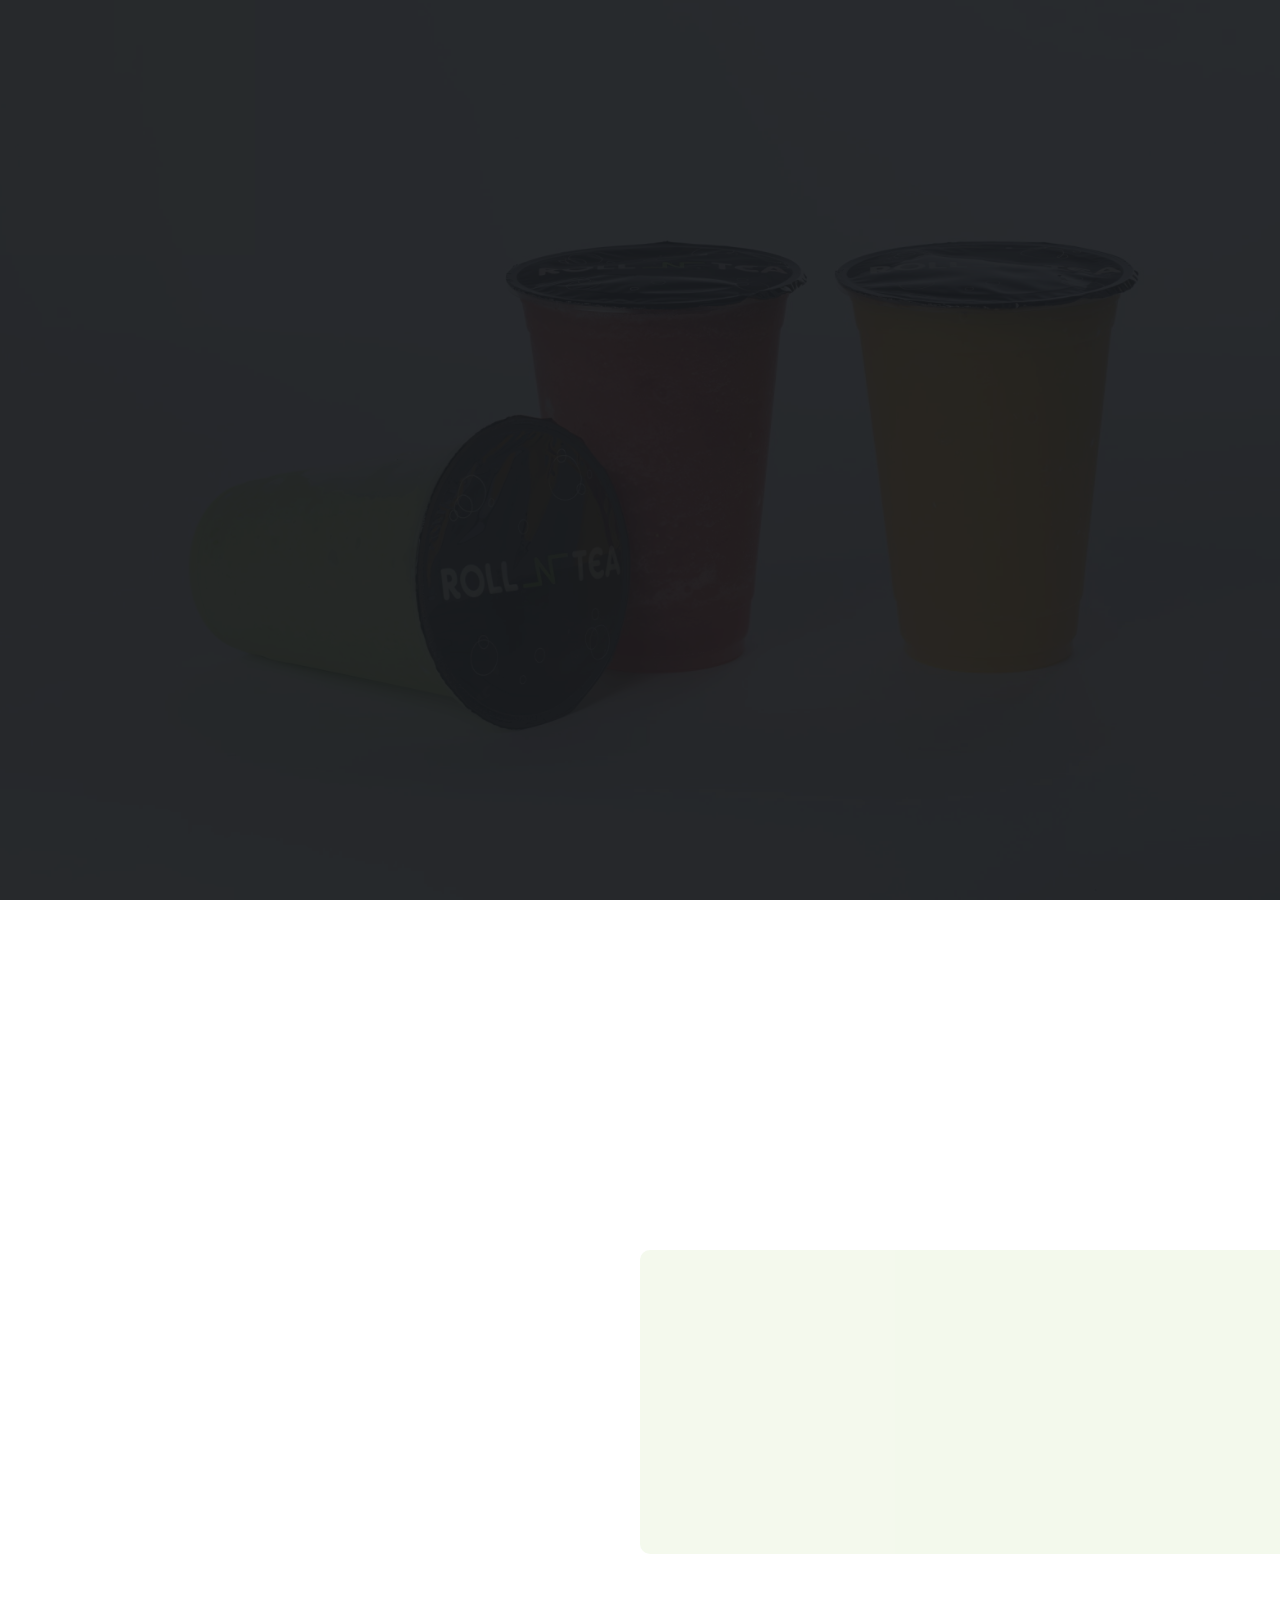
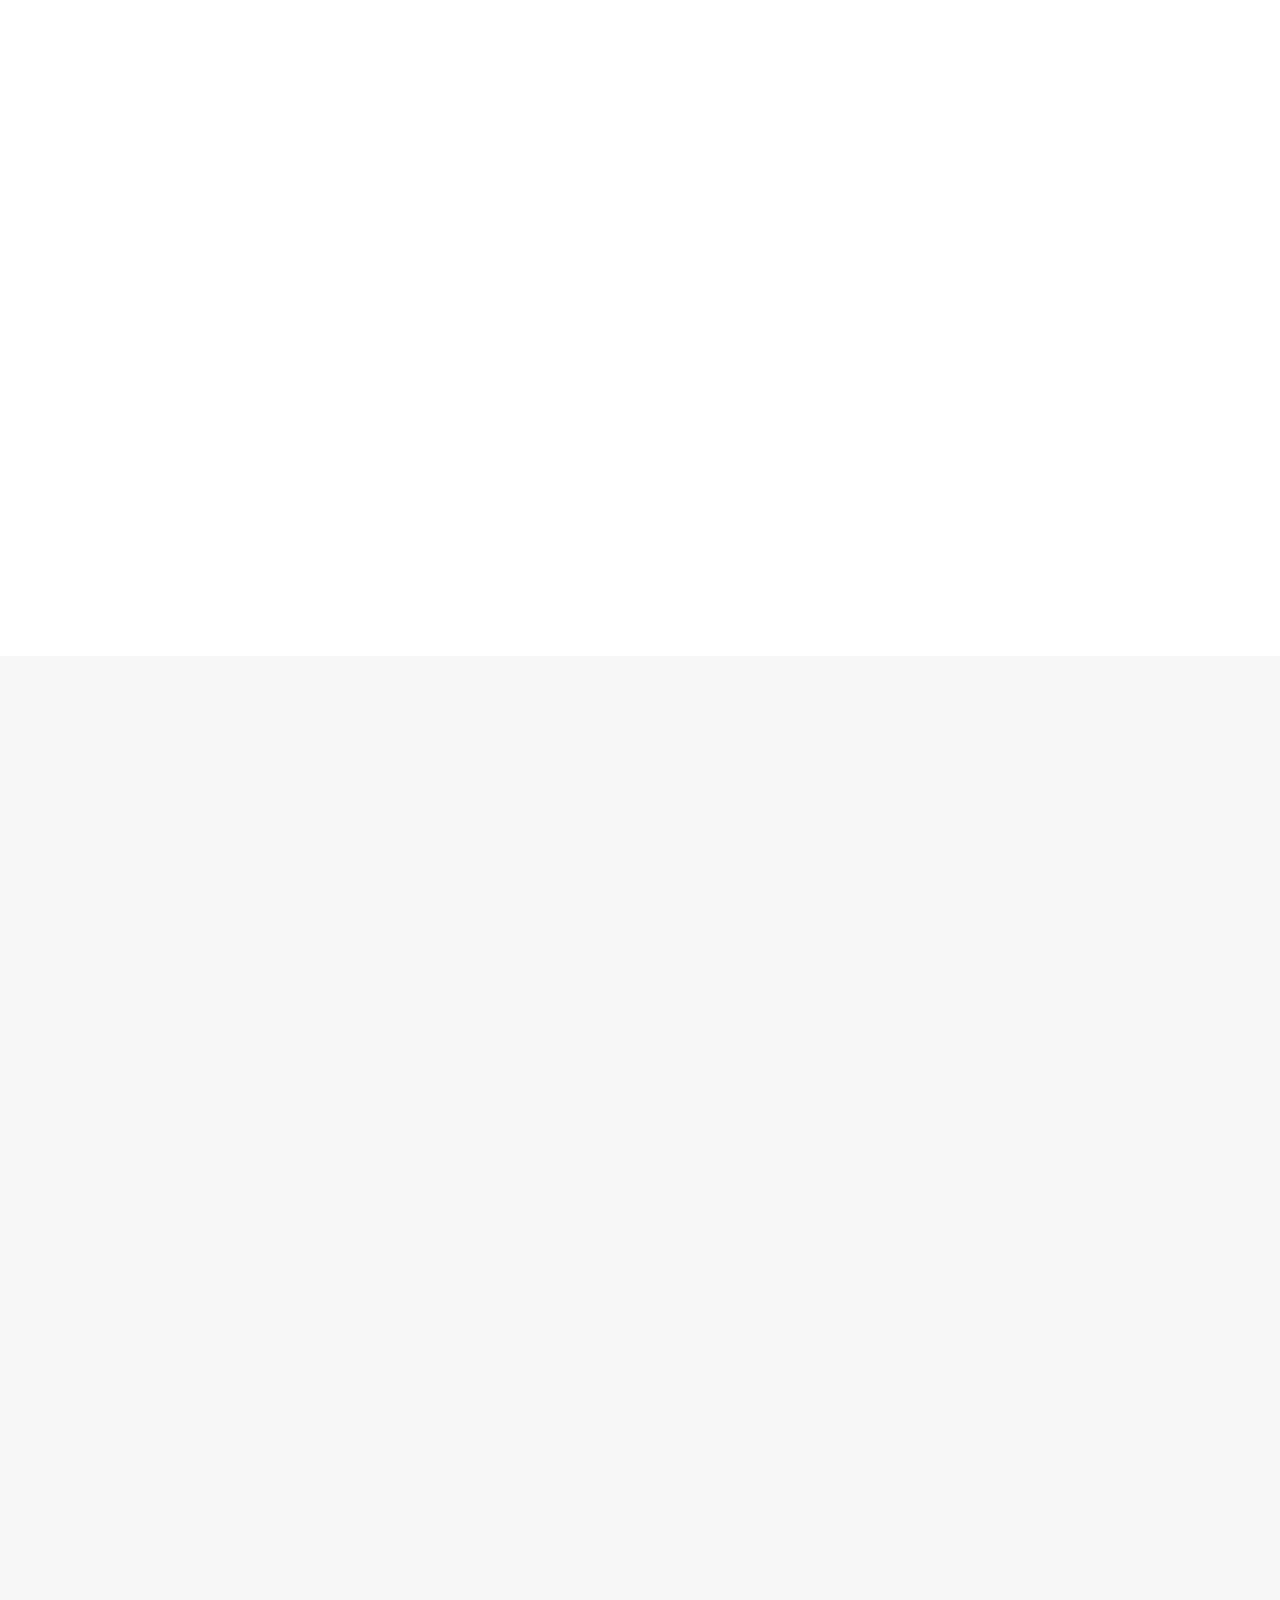
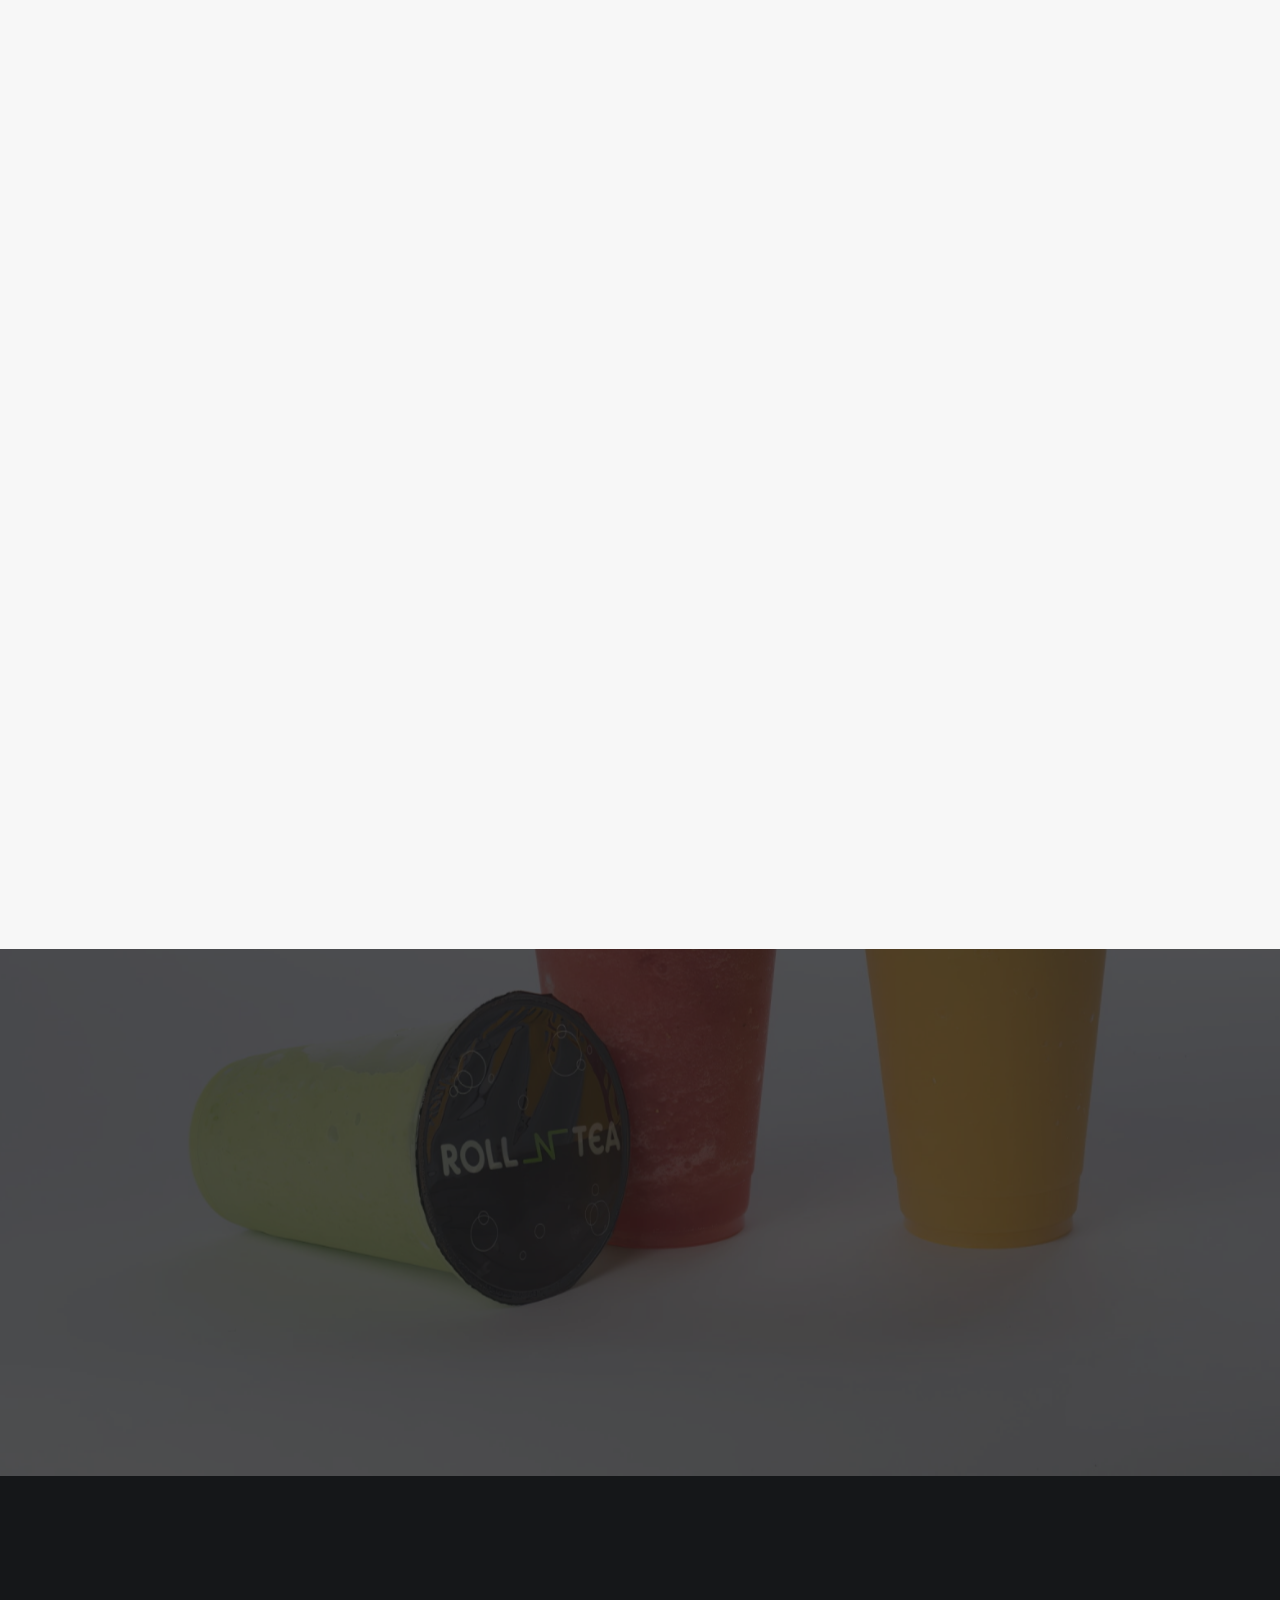
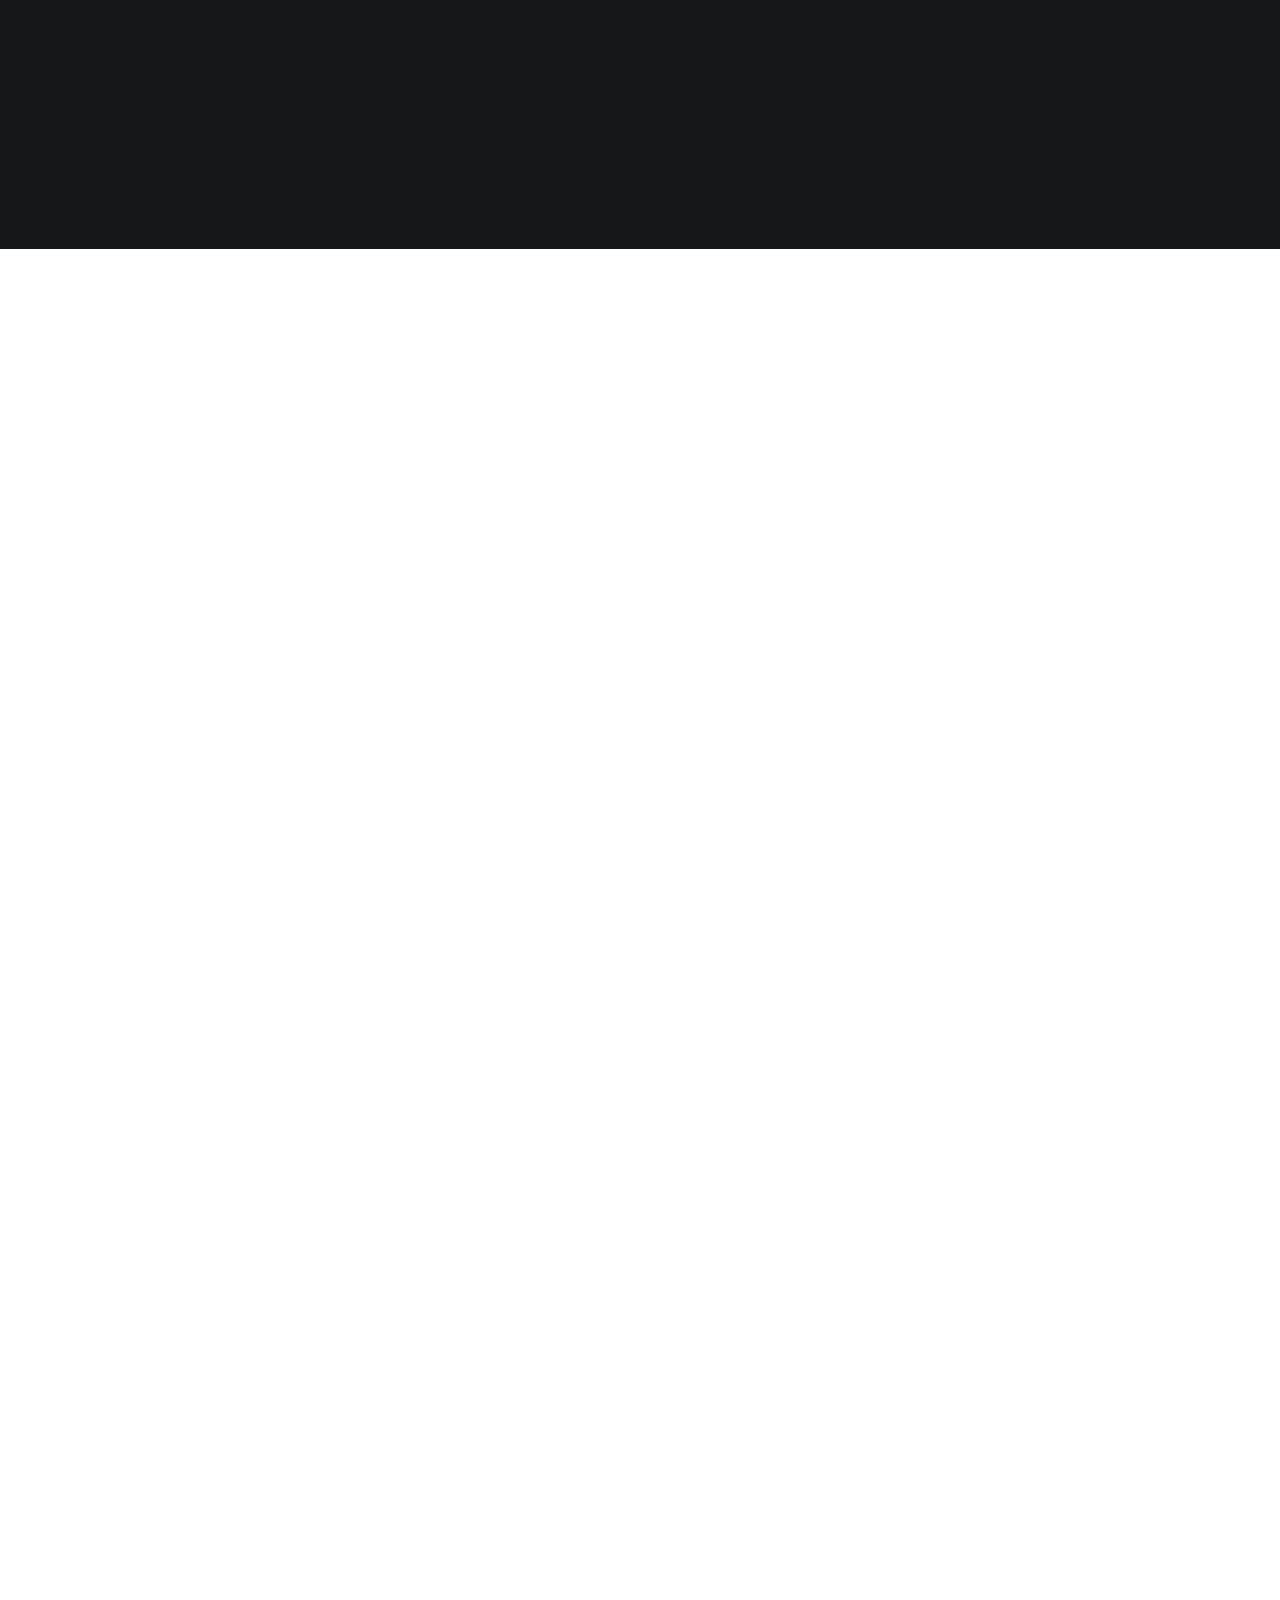
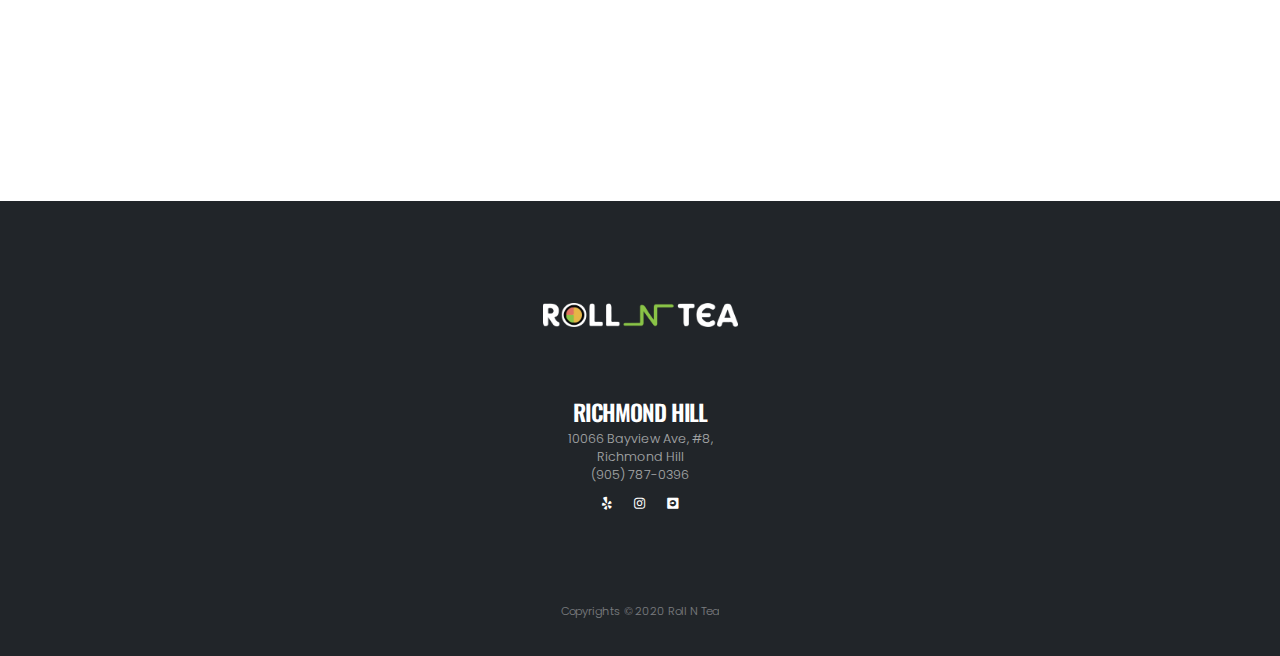
==== commit b69b8113: "update prices" ====
--- a/index.html
+++ b/index.html
@@ -567,10 +567,11 @@
 								<div class="portf-filter text-center appear-animation" data-appear-animation="fadeInUpShorter" data-appear-animation-delay="400">
 									<ul class="list-unstyled ul-filter">
 										<li data-filter="*" class="active_filter">all</li>
-										<li data-filter=".rolls">gimbap</li>
+										<li data-filter=".rolls">rolls</li>
 										<li data-filter=".bingsu">bingsu</li>
 										<li data-filter=".tea">tea</li>
 										<li data-filter=".meals">meals</li>
+										<li data-filter=".appetizers">appetizers</li>
 										<li data-filter=".combos">combos</li>
 									</ul>
 								</div>
@@ -744,7 +745,7 @@
 							<div class="col-md-6 rolls">
 								<div class="custom-menu-item">
 									<div class="custom-menu-item-details">
-										<div class="custom-menu-item-title"><h3 class="text-transform-none text-5 mb-0">Original Gimbap</h3></div>
+										<div class="custom-menu-item-title"><h3 class="text-transform-none text-5 mb-0">Original Rolls</h3></div>
 										<div class="custom-menu-item-line mx-3 mb-2 opacity-4"></div>
 										<div class="custom-menu-item-price"><strong class="custom-tertiary-font text-color-dark"><span class="custom-tertiary-font">$</span> 5.49</strong></div>
 									</div>
@@ -754,7 +755,7 @@
 								</div>
 								<div class="custom-menu-item">
 									<div class="custom-menu-item-details">
-										<div class="custom-menu-item-title"><h3 class="text-transform-none text-5 mb-0">Cheese Gimbap</h3></div>
+										<div class="custom-menu-item-title"><h3 class="text-transform-none text-5 mb-0">Cheese Rolls</h3></div>
 										<div class="custom-menu-item-line mx-3 mb-2 opacity-4"></div>
 										<div class="custom-menu-item-price"><strong class="custom-tertiary-font text-color-dark"><span class="custom-tertiary-font">$</span> 6.49</strong></div>
 									</div>
@@ -764,7 +765,7 @@
 								</div>
 								<div class="custom-menu-item">
 									<div class="custom-menu-item-details">
-										<div class="custom-menu-item-title"><h3 class="text-transform-none text-5 mb-0">Tuna Gimbap</h3></div>
+										<div class="custom-menu-item-title"><h3 class="text-transform-none text-5 mb-0">Tuna Rolls</h3></div>
 										<div class="custom-menu-item-line mx-3 mb-2 opacity-4"></div>
 										<div class="custom-menu-item-price"><strong class="custom-tertiary-font text-color-dark"><span class="custom-tertiary-font">$</span>6.99</strong></div>
 									</div>
@@ -774,7 +775,7 @@
 								</div>
 								<div class="custom-menu-item">
 									<div class="custom-menu-item-details">
-										<div class="custom-menu-item-title"><h3 class="text-transform-none text-5 mb-0">Bulgogi Gimbap</h3></div>
+										<div class="custom-menu-item-title"><h3 class="text-transform-none text-5 mb-0">Bulgogi Rolls</h3></div>
 										<div class="custom-menu-item-line mx-3 mb-2 opacity-4"></div>
 										<div class="custom-menu-item-price"><strong class="custom-tertiary-font text-color-dark"><span class="custom-tertiary-font">$</span> 7.49</strong></div>
 									</div>
@@ -784,7 +785,7 @@
 								</div>
 								<div class="custom-menu-item">
 									<div class="custom-menu-item-details">
-										<div class="custom-menu-item-title"><h3 class="text-transform-none text-5 mb-0">Tempura Shrimp Gimbap</h3></div>
+										<div class="custom-menu-item-title"><h3 class="text-transform-none text-5 mb-0">Tempura Shrimp Rolls</h3></div>
 										<div class="custom-menu-item-line mx-3 mb-2 opacity-4"></div>
 										<div class="custom-menu-item-price"><strong class="custom-tertiary-font text-color-dark"><span class="custom-tertiary-font">$</span> 7.49</strong></div>
 									</div>
@@ -860,6 +861,43 @@
 									</div>
 									<div class="custom-menu-item-desc">
 										<p>Bulgogi beef, lettuce, cheese, served on a bun.
+										</p>
+									</div>
+								</div>
+							</div>
+
+							<!-- APPETIZERS MENU ITEMS -->
+							<div class="col-md-6 appetizers">
+								<div class="custom-menu-item">
+									<div class="custom-menu-item-details">
+										<div class="custom-menu-item-title"><h3 class="text-transform-none text-5 mb-0">Bulgogi Dog</h3></div>
+										<div class="custom-menu-item-line mx-3 mb-2 opacity-4"></div>
+										<div class="custom-menu-item-price"><strong class="custom-tertiary-font text-color-dark"><span class="custom-tertiary-font">$</span> 5.99</strong></div>
+									</div>
+									<div class="custom-menu-item-desc">
+										<p>Bulgogi beef, lettuce, cheese, served on a bun.
+										</p>
+									</div>
+								</div>
+								<div class="custom-menu-item">
+									<div class="custom-menu-item-details">
+										<div class="custom-menu-item-title"><h3 class="text-transform-none text-5 mb-0">Ramen</h3></div>
+										<div class="custom-menu-item-line mx-3 mb-2 opacity-4"></div>
+										<div class="custom-menu-item-price"><strong class="custom-tertiary-font text-color-dark"><span class="custom-tertiary-font">$</span> 3.49</strong></div>
+									</div>
+									<div class="custom-menu-item-desc">
+										<p>
+										</p>
+									</div>
+								</div>
+								<div class="custom-menu-item">
+									<div class="custom-menu-item-details">
+										<div class="custom-menu-item-title"><h3 class="text-transform-none text-5 mb-0">Miso Soup</h3></div>
+										<div class="custom-menu-item-line mx-3 mb-2 opacity-4"></div>
+										<div class="custom-menu-item-price"><strong class="custom-tertiary-font text-color-dark"><span class="custom-tertiary-font">$</span> 1.99</strong></div>
+									</div>
+									<div class="custom-menu-item-desc">
+										<p>
 										</p>
 									</div>
 								</div>
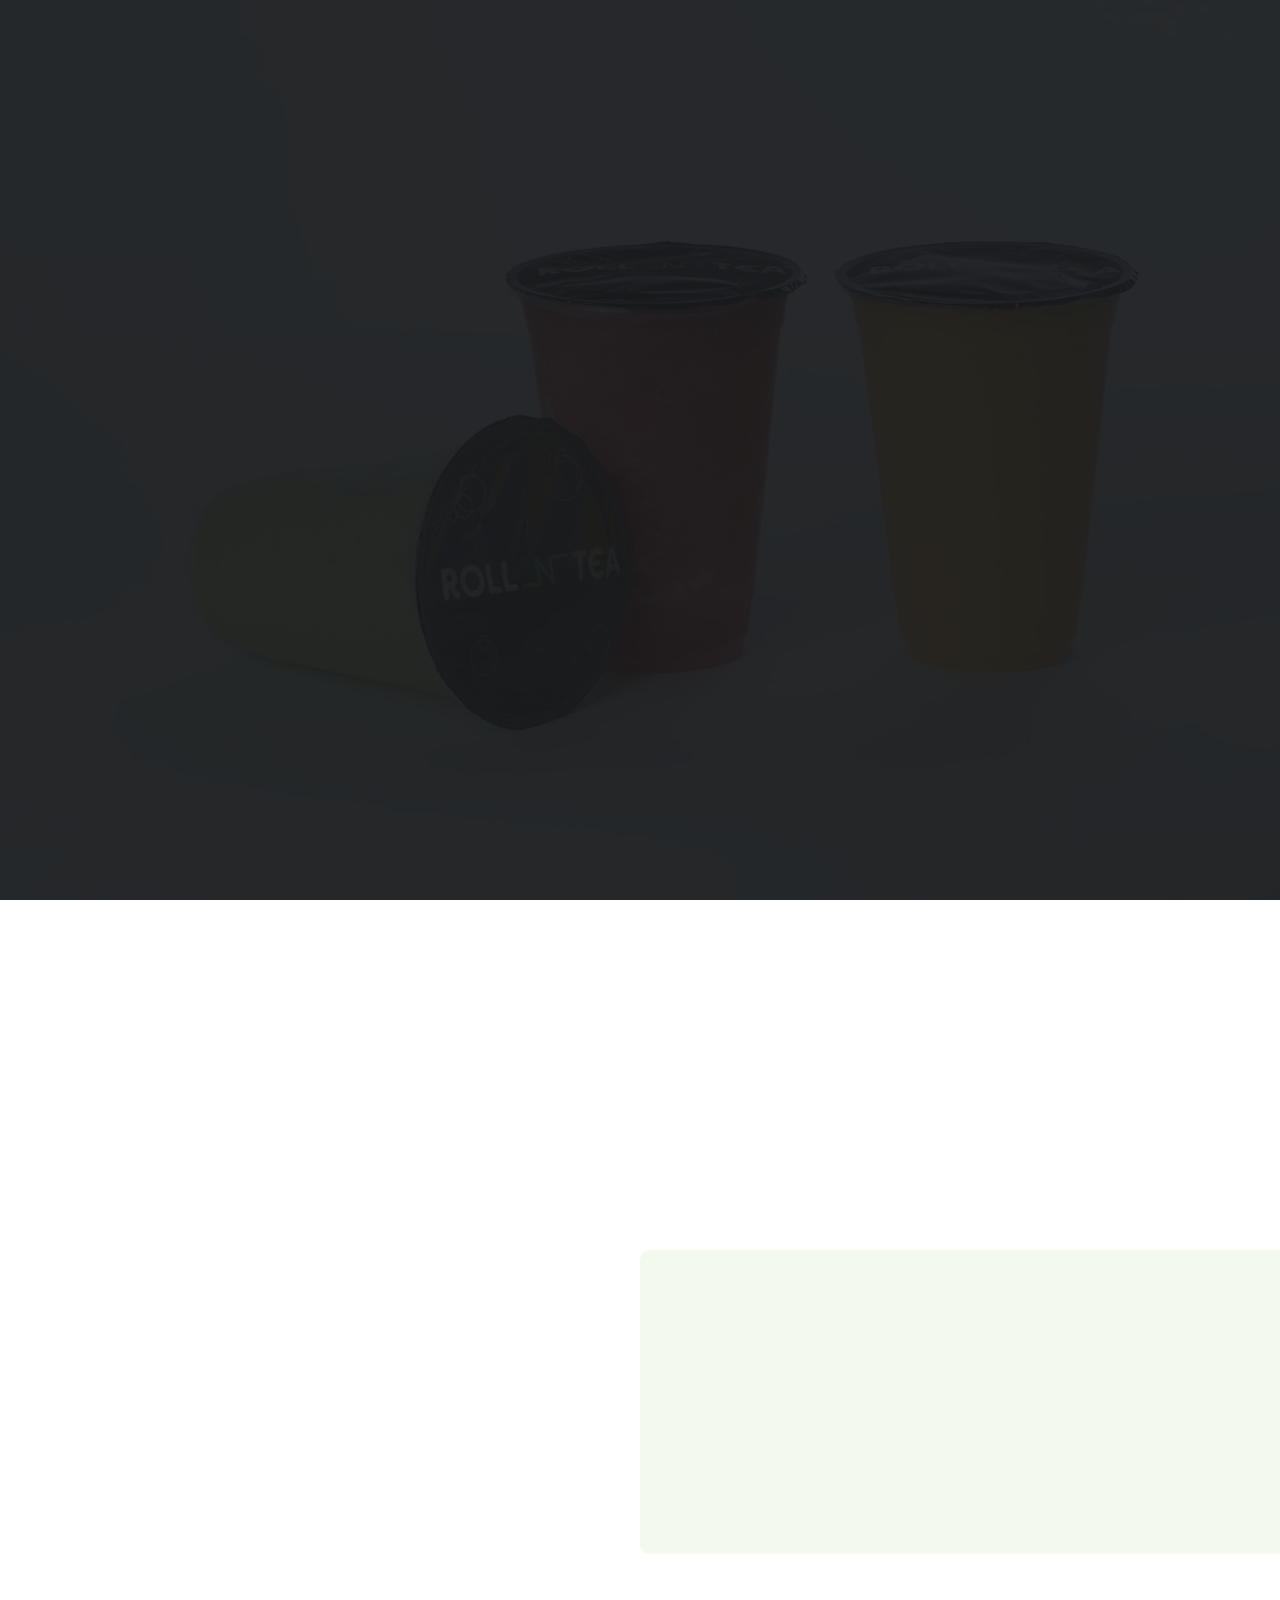
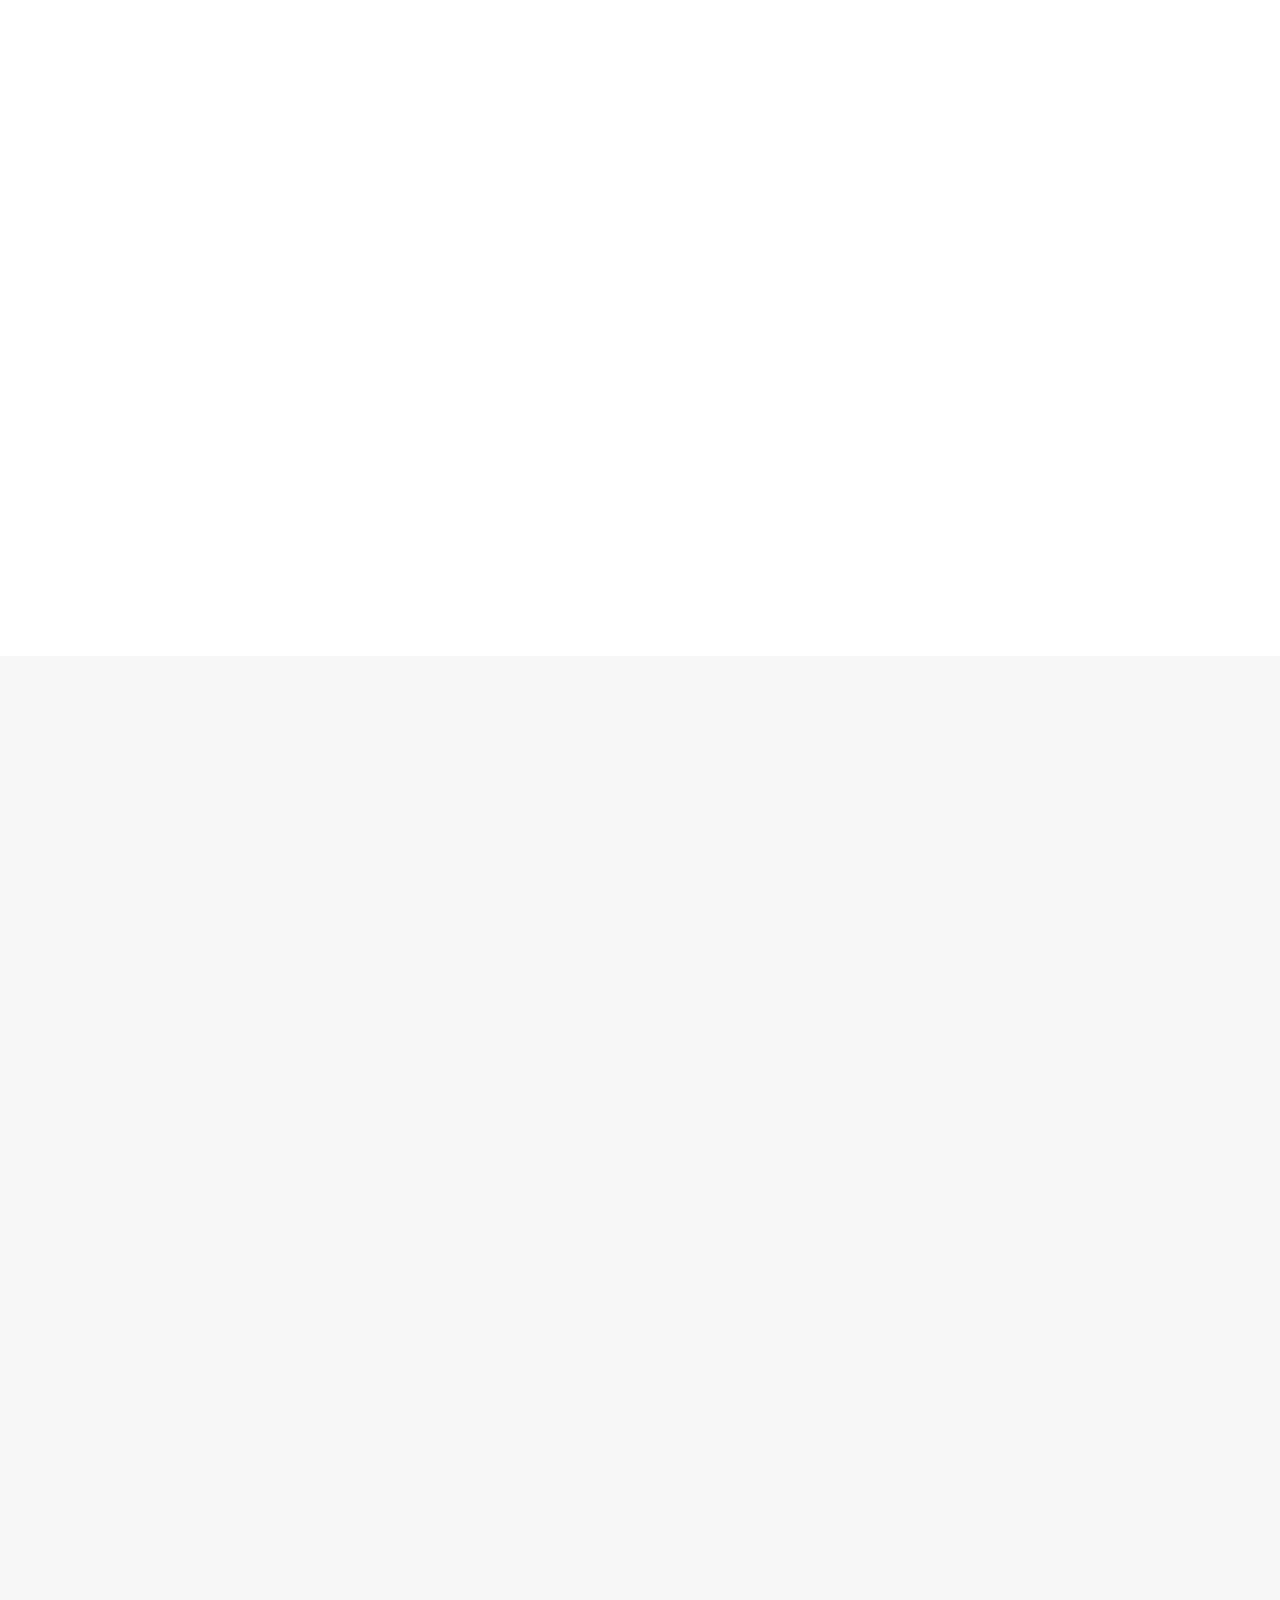
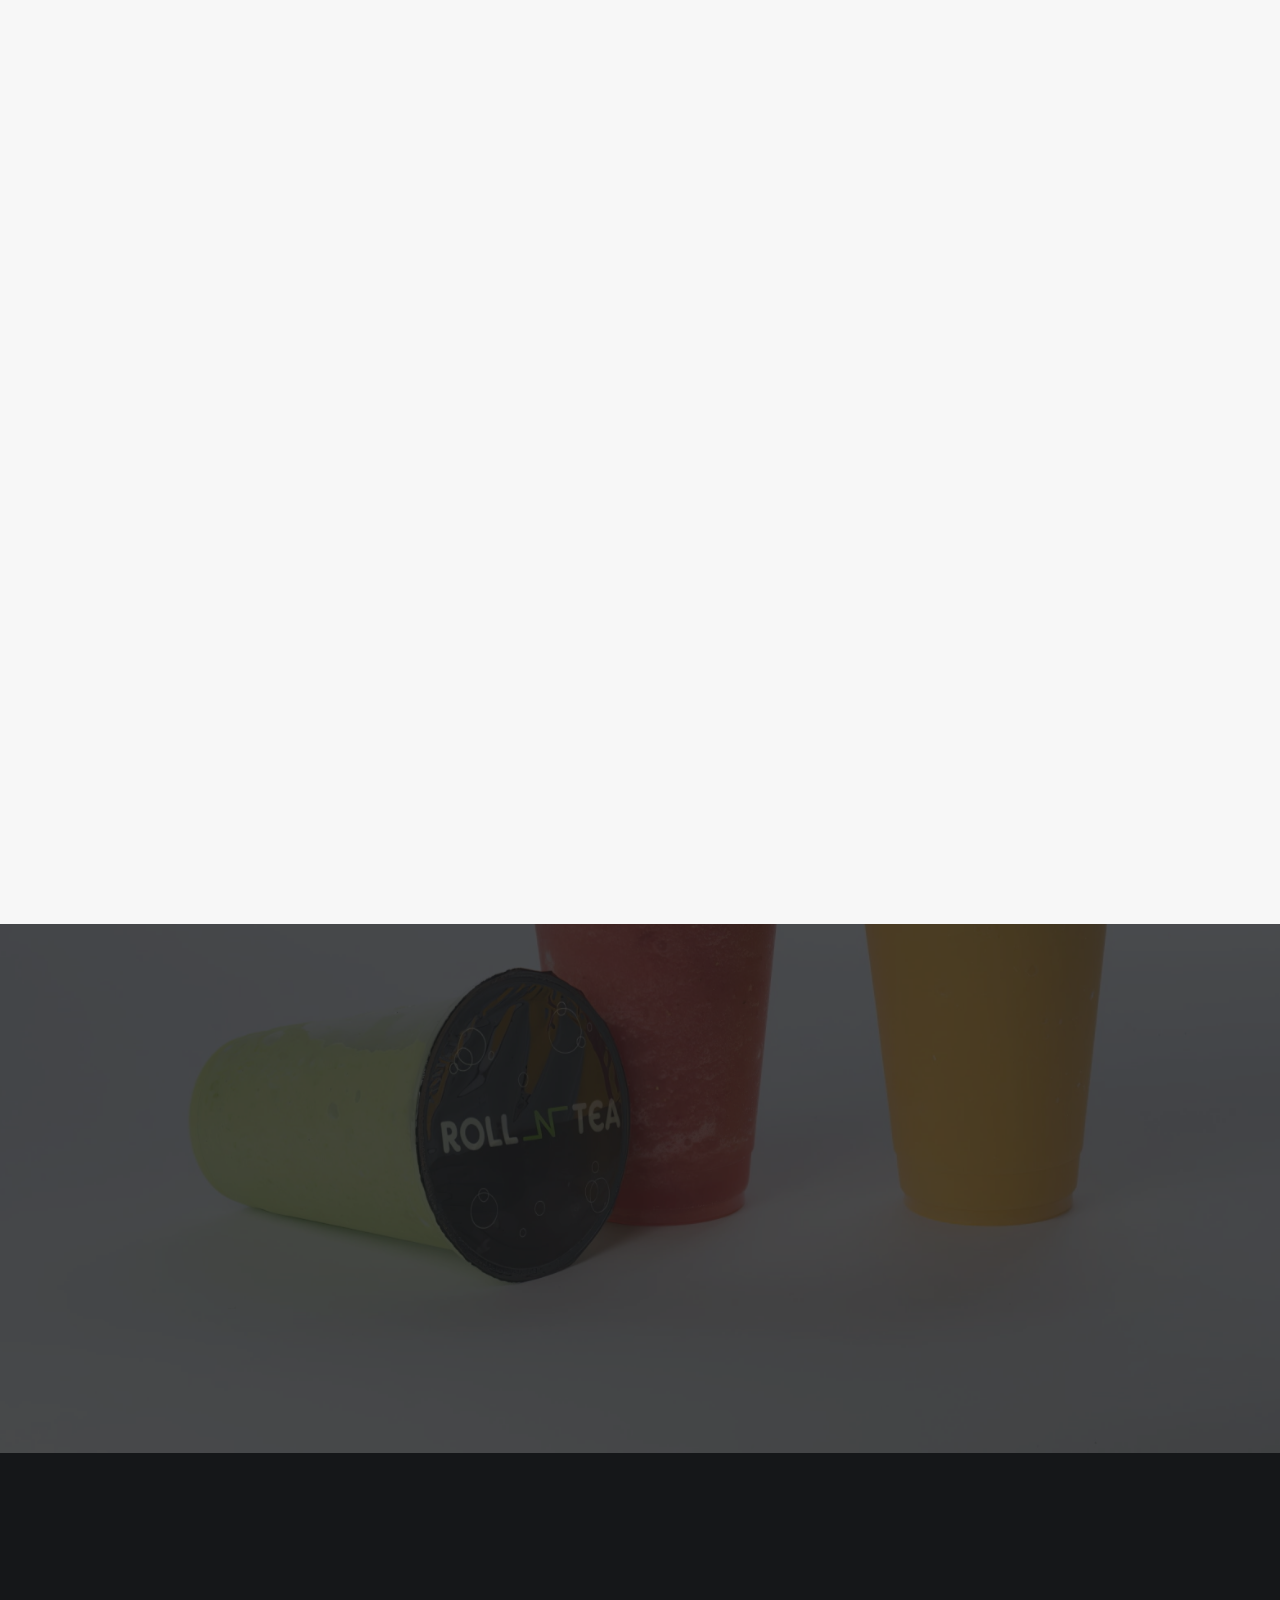
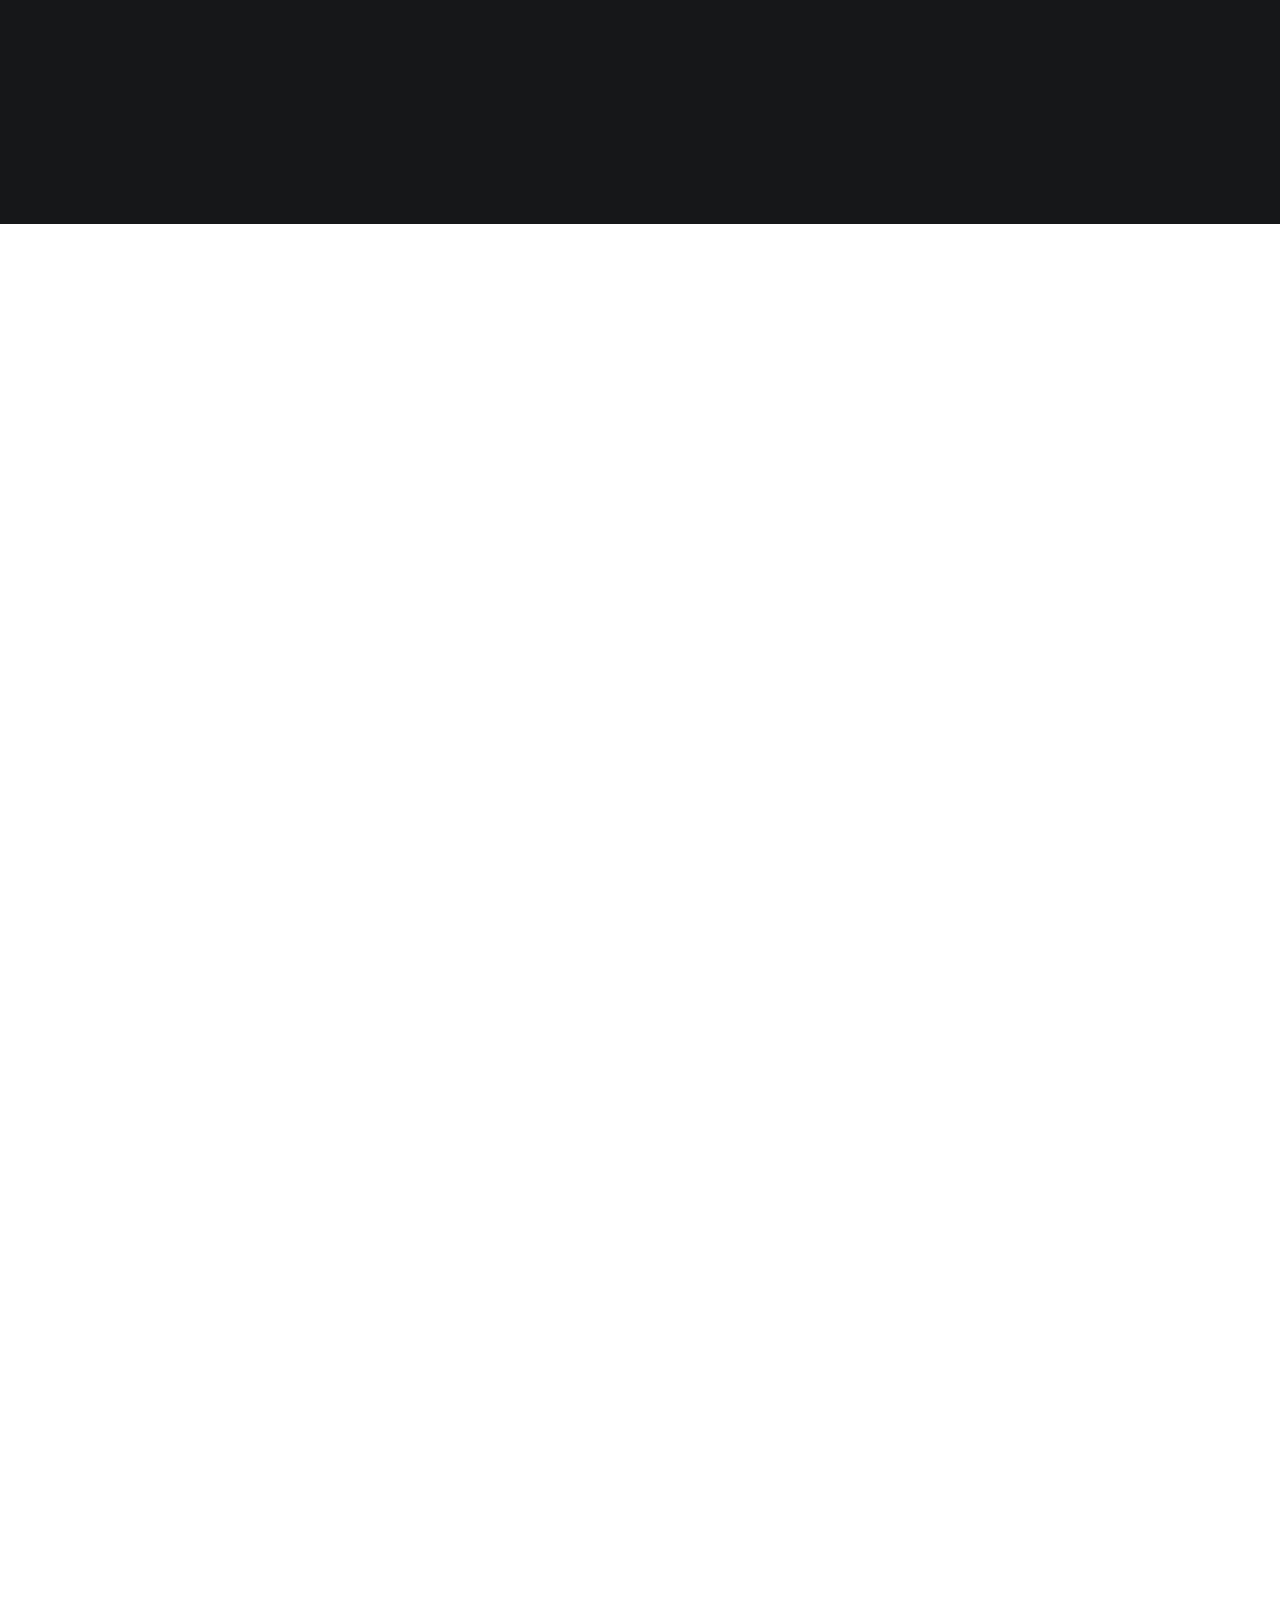
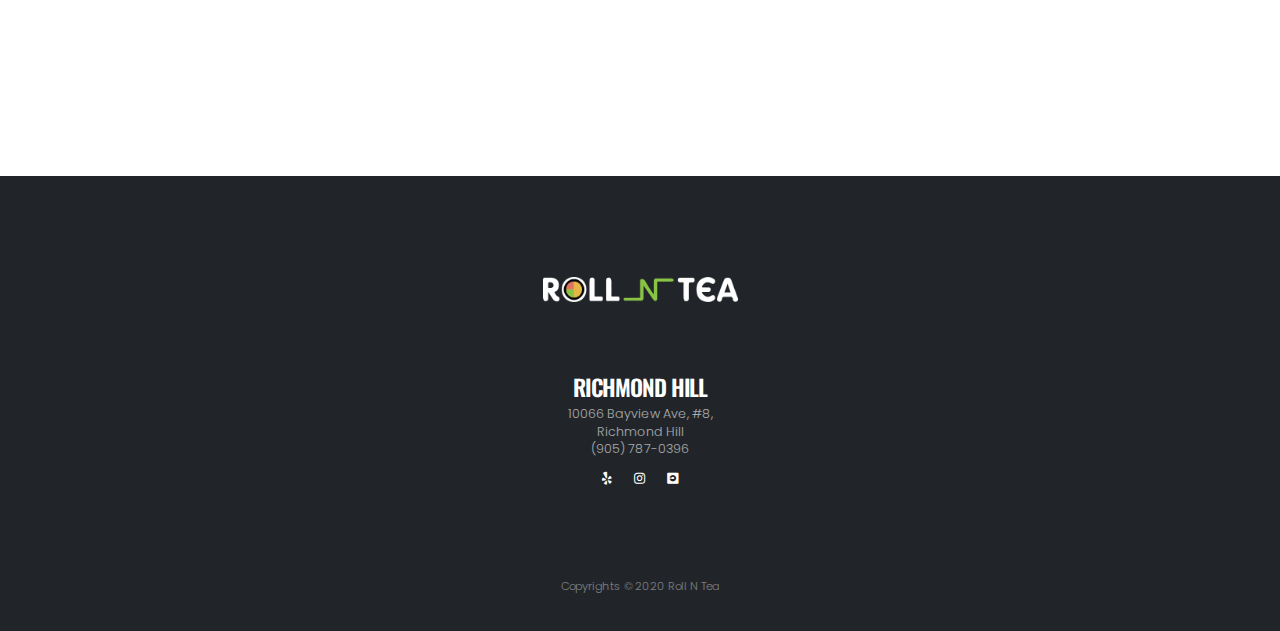
==== commit ab32e2b9: "update filter col size" ====
--- a/index.html
+++ b/index.html
@@ -556,7 +556,7 @@
 				<section class="section section-height-4 parallax border-0 m-0" data-plugin-parallax data-plugin-options="{'speed': 1.5, 'parallaxHeight': '100%'}" data-image-src="img/backgrounds/background-2.webp" id="menu">
 					<div class="container">
 						<div class="row justify-content-center mb-5">
-							<div class="col-md-9 col-lg-6 text-center">
+							<div class="col-md-9 col-lg-9 text-center">
 								<div class="overflow-hidden mb-3">
 									<h2 class="text-color-dark font-weight-bold text-9 mb-0 appear-animation" data-appear-animation="maskUp">Our Menu</h2>
 								</div>
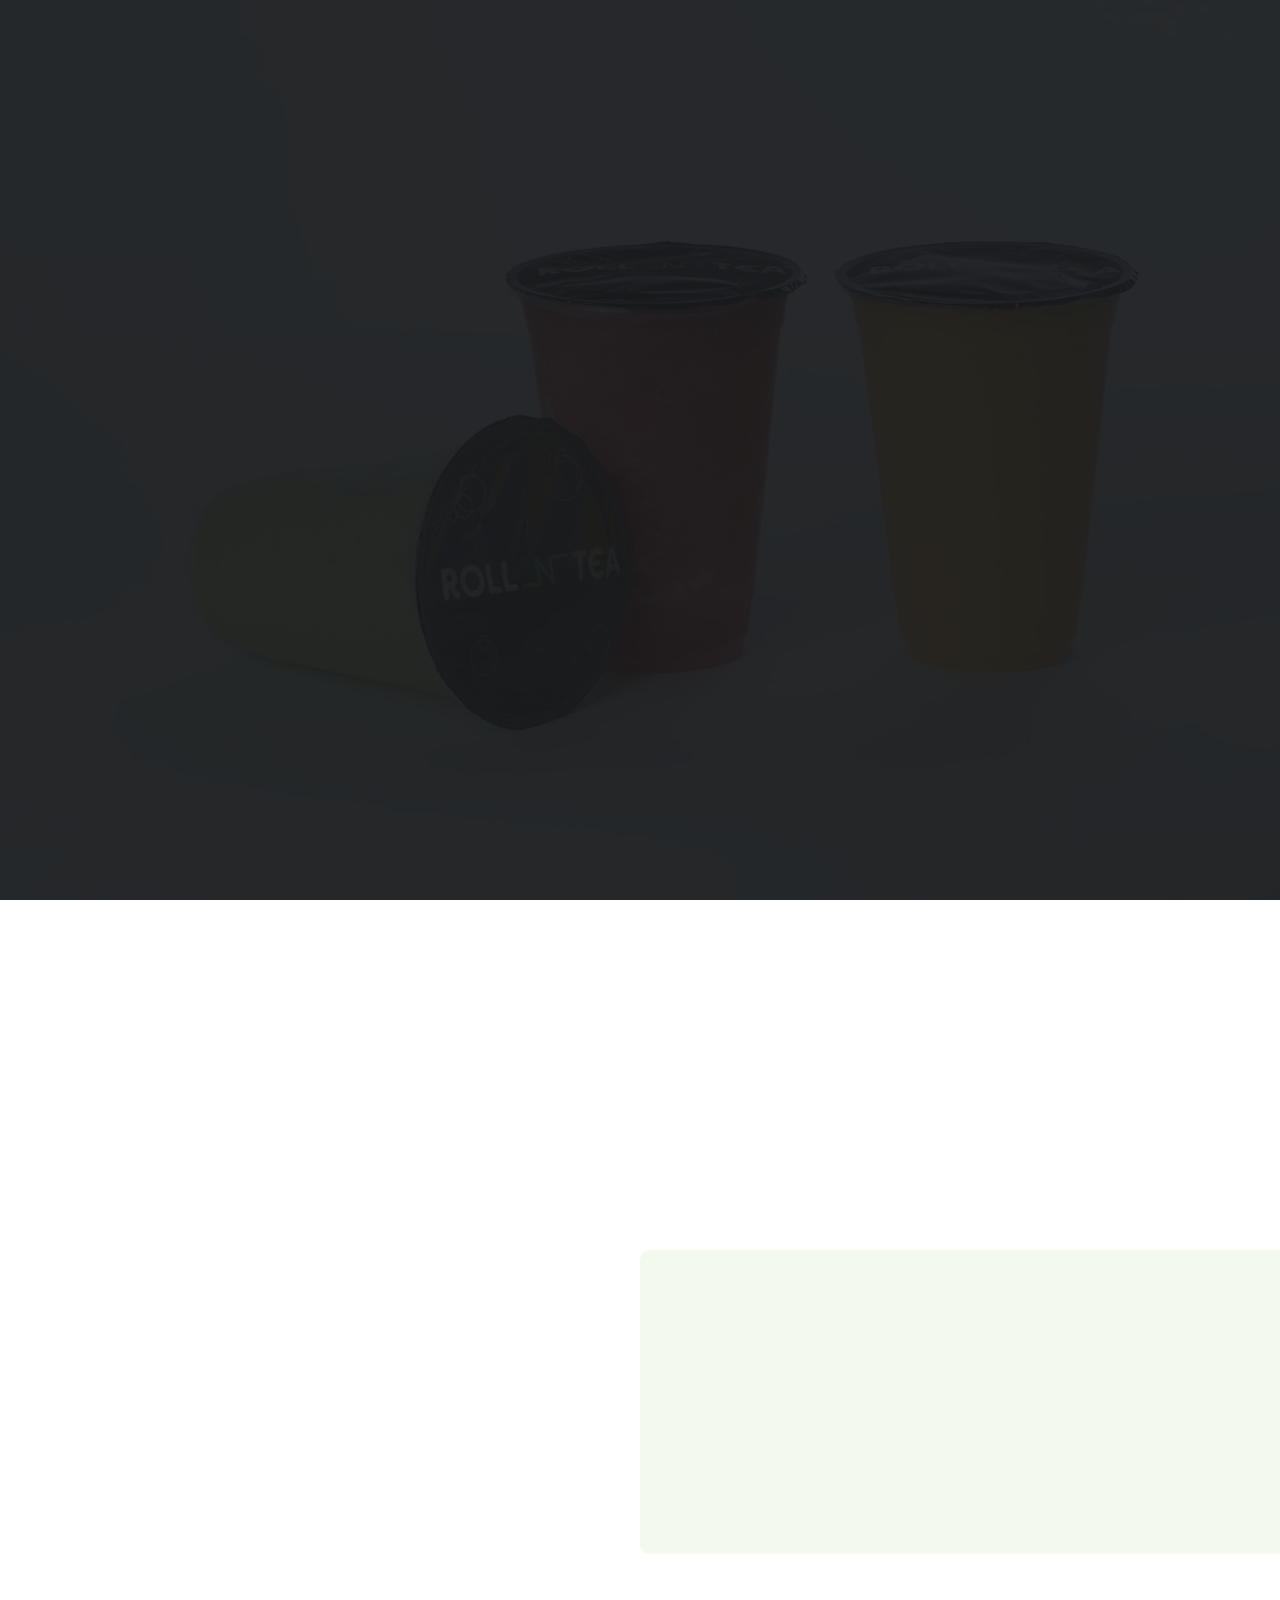
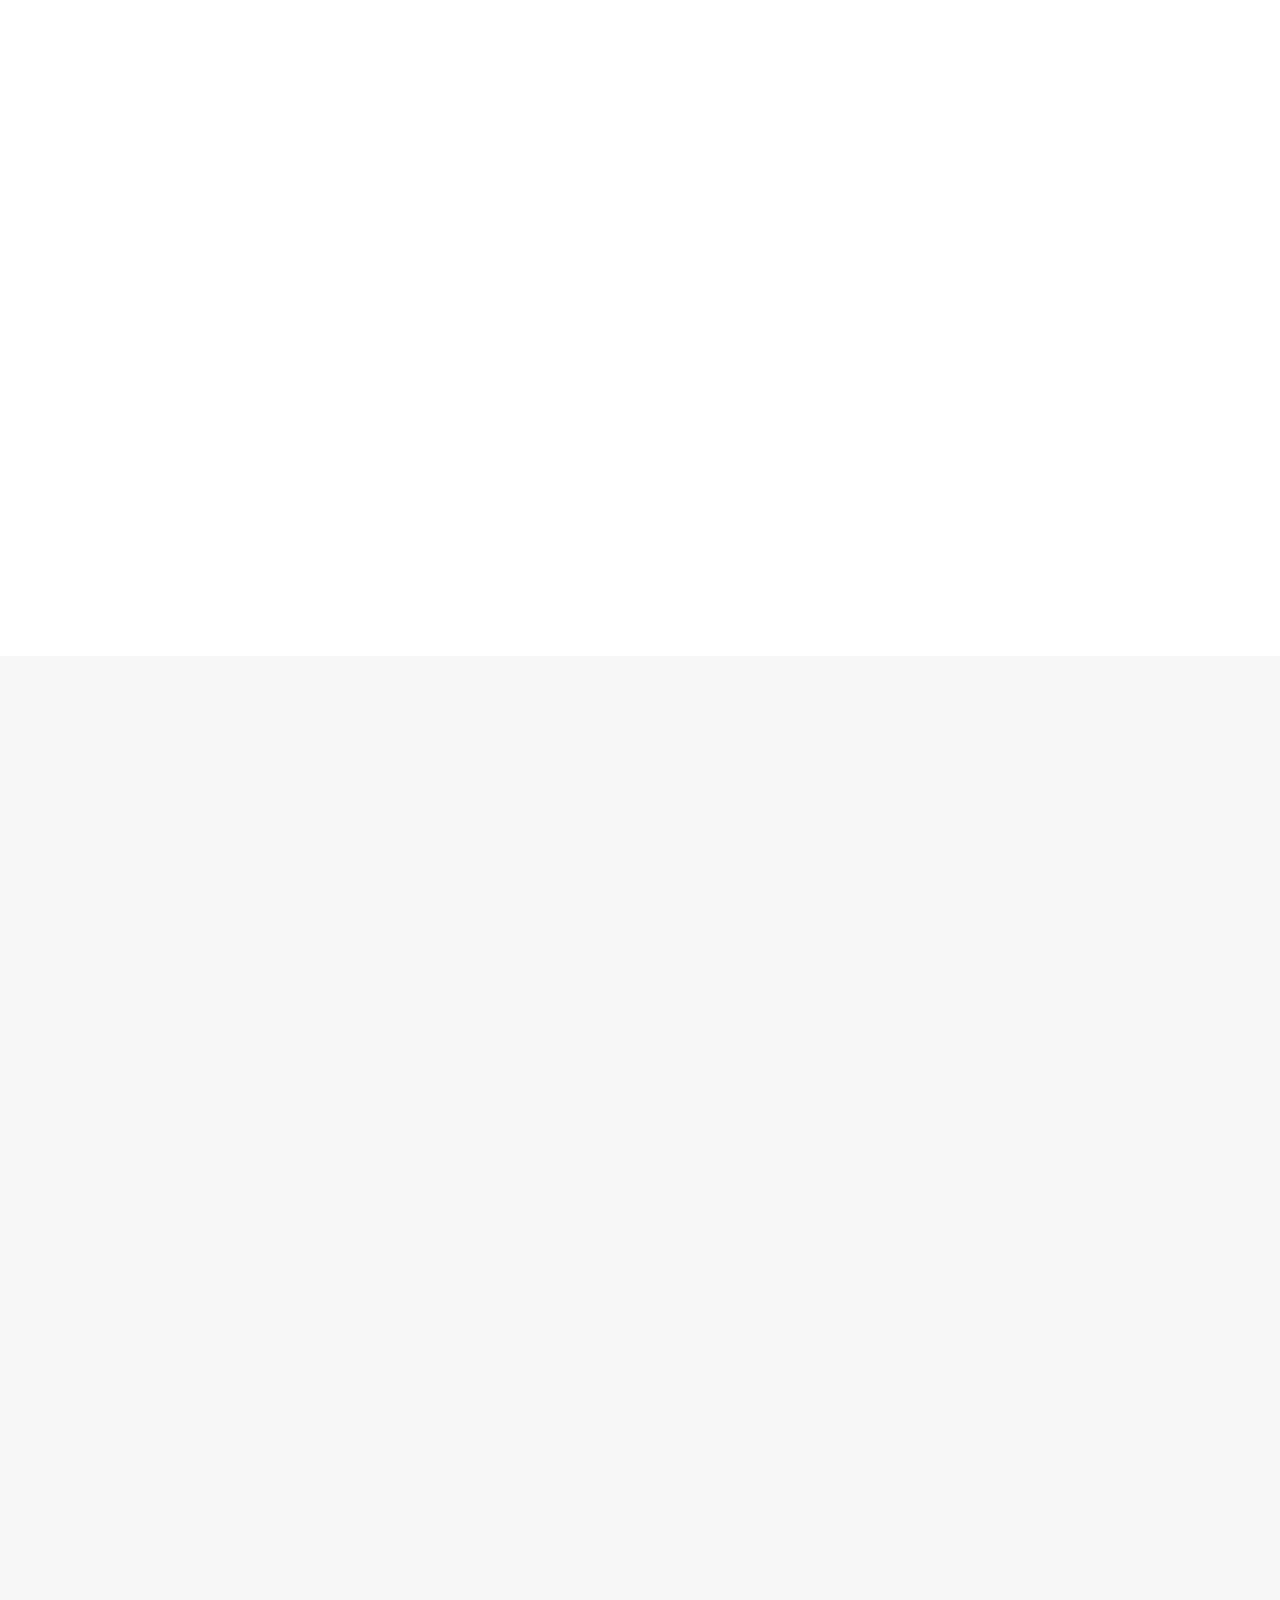
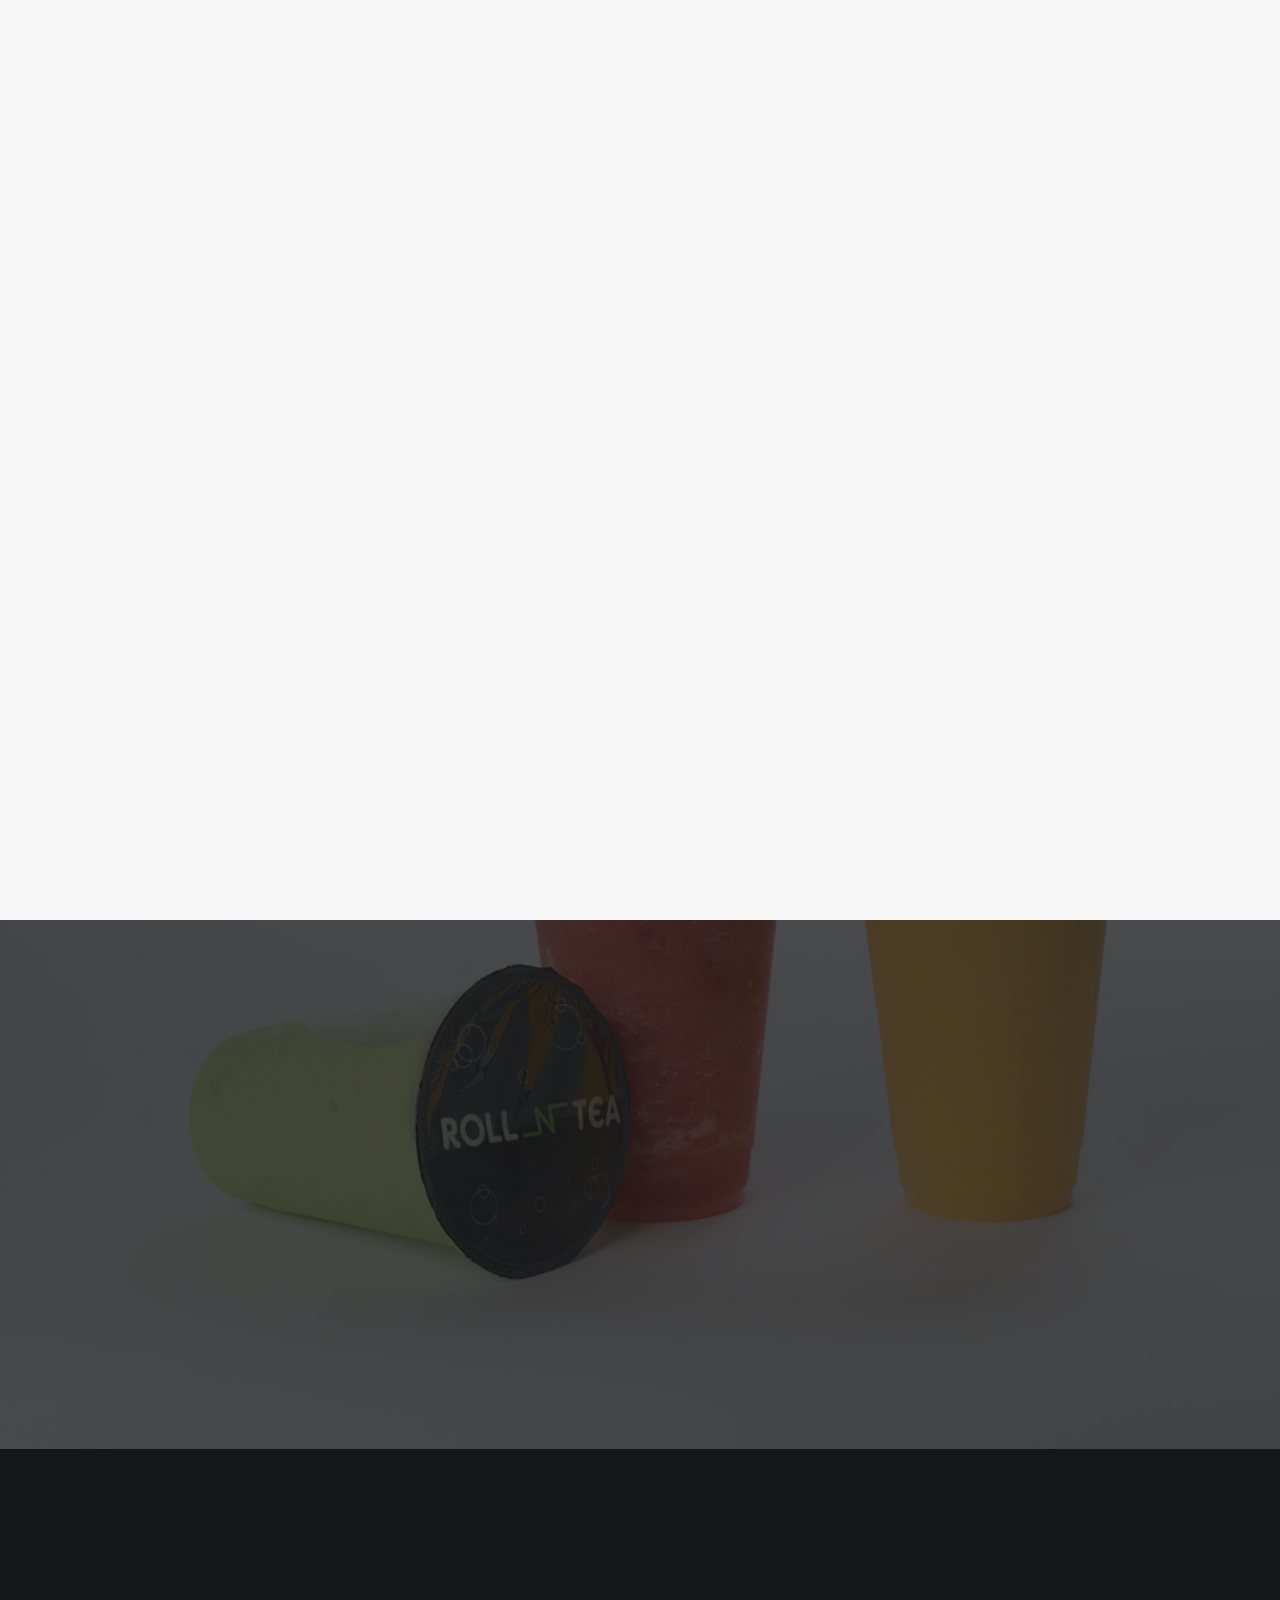
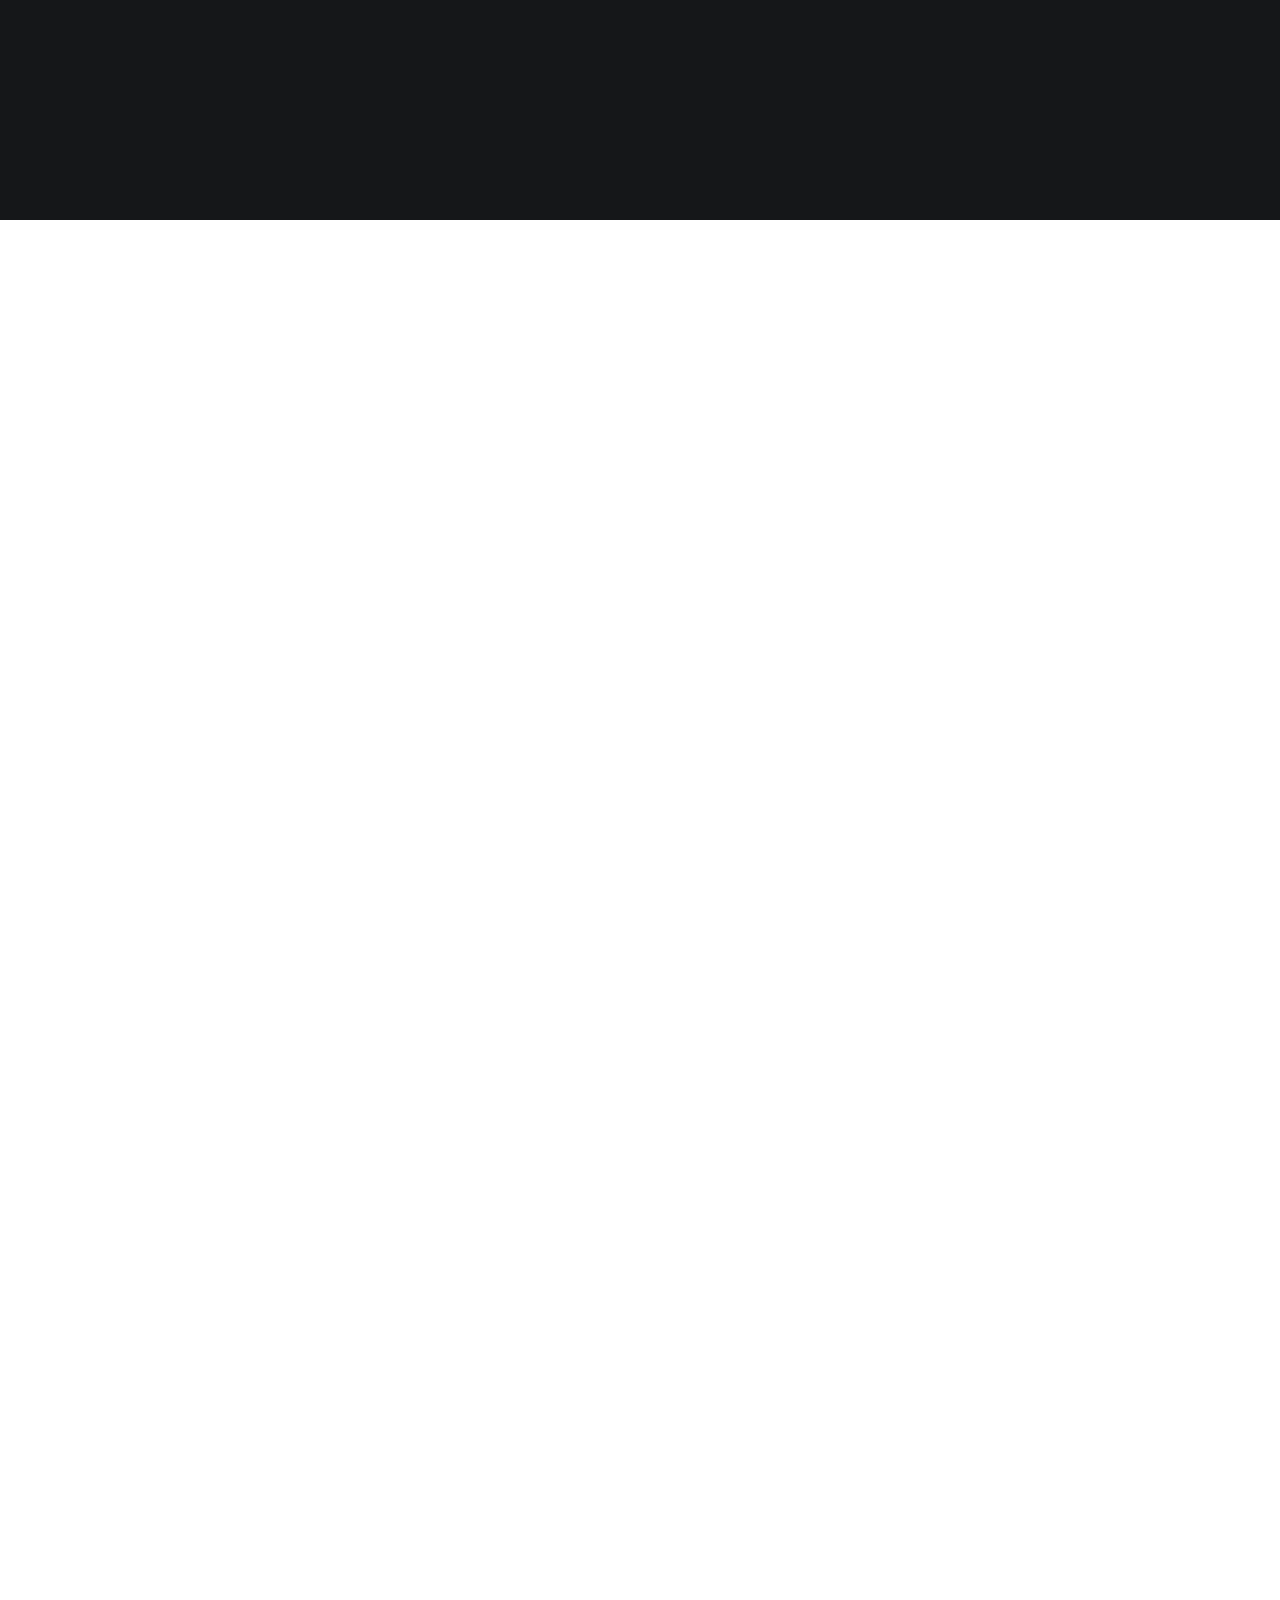
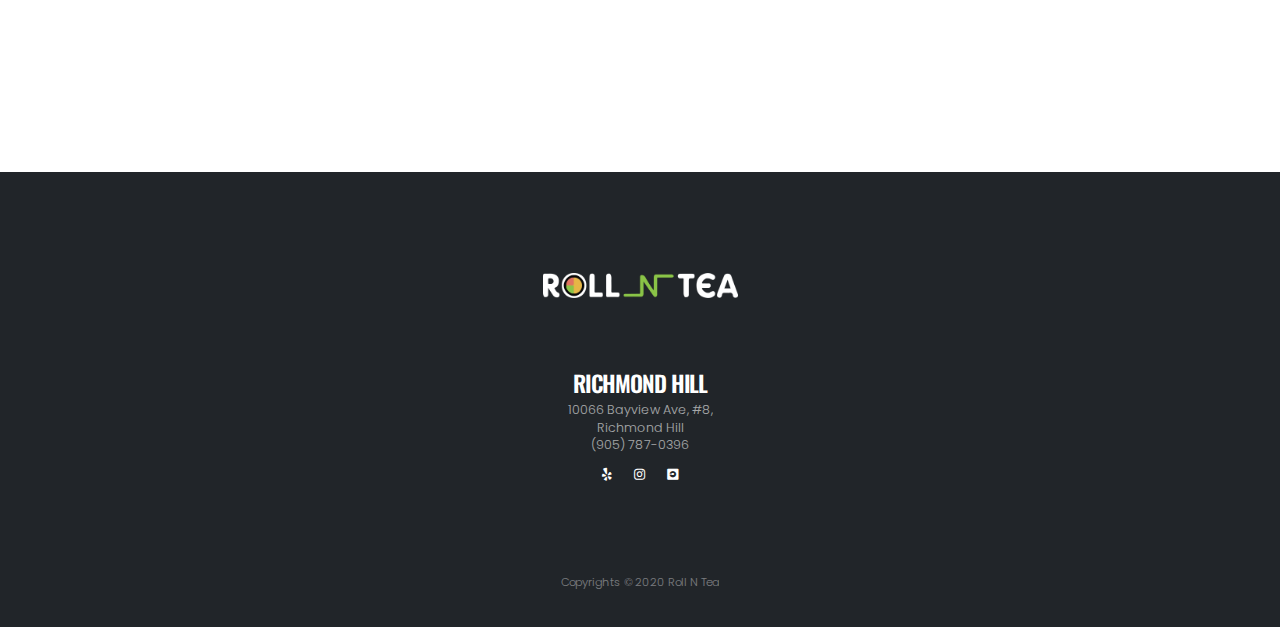
==== commit 3b4c7bc9: "update prices" ====
--- a/index.html
+++ b/index.html
@@ -585,7 +585,7 @@
 									<div class="custom-menu-item-details">
 										<div class="custom-menu-item-title"><h3 class="text-transform-none text-5 mb-0">Milk Tea</h3></div>
 										<div class="custom-menu-item-line mx-3 mb-2 opacity-4"></div>
-										<div class="custom-menu-item-price"><strong class="custom-tertiary-font text-color-dark"><span class="custom-tertiary-font">R $</span> 4.2, <span class="custom-tertiary-font">L $</span> 4.7</strong></div>
+										<div class="custom-menu-item-price"><strong class="custom-tertiary-font text-color-dark"><span class="custom-tertiary-font">R $</span> 4.0, <span class="custom-tertiary-font">L $</span> 4.5</strong></div>
 									</div>
 									<div class="custom-menu-item-desc">
 										<p><b>Flavours:</b> Original, Jasmine Green, Taro, Taro Coconut, Strawberry, Coffee, Rose, Almond, Mango, Chocolate, Blueberry, Oolong, Matcha, Honeydew, Banana, Coconut, Hazelnut, Red Bean, Earl Grey.</p>
@@ -595,7 +595,7 @@
 									<div class="custom-menu-item-details">
 										<div class="custom-menu-item-title"><h3 class="text-transform-none text-5 mb-0">Tea</h3></div>
 										<div class="custom-menu-item-line mx-3 mb-2 opacity-4"></div>
-										<div class="custom-menu-item-price"><strong class="custom-tertiary-font text-color-dark"><span class="custom-tertiary-font">R $</span> 4, <span class="custom-tertiary-font">L $</span> 4.5</strong></div>
+										<div class="custom-menu-item-price"><strong class="custom-tertiary-font text-color-dark"><span class="custom-tertiary-font">R $</span> 3.8, <span class="custom-tertiary-font">L $</span> 4.3</strong></div>
 									</div>
 									<div class="custom-menu-item-desc">
 										<p><b>Options:</b> Black, Jasmine Green, Oolong, Tea Satchet.</p>
@@ -605,7 +605,7 @@
 									<div class="custom-menu-item-details">
 										<div class="custom-menu-item-title"><h3 class="text-transform-none text-5 mb-0">Fruity Green/Black Tea</h3></div>
 										<div class="custom-menu-item-line mx-3 mb-2 opacity-4"></div>
-										<div class="custom-menu-item-price"><strong class="custom-tertiary-font text-color-dark"><span class="custom-tertiary-font">R $</span> 4.7, <span class="custom-tertiary-font">L $</span> 5.2</strong></div>
+										<div class="custom-menu-item-price"><strong class="custom-tertiary-font text-color-dark"><span class="custom-tertiary-font">R $</span> 4.5, <span class="custom-tertiary-font">L $</span> 5.0</strong></div>
 									</div>
 									<div class="custom-menu-item-desc">
 										<p><b>Flavours:</b> Mango, Green Apple, Tropical Fruit, Yogurt, Honey, Litchi, Grape, Blueberry, Honey Lemon, Passionfruit, Peach, Pineapple, Kumquat, Grapefruit, Strawberry.</p>
@@ -639,7 +639,7 @@
 									<div class="custom-menu-item-details">
 										<div class="custom-menu-item-title"><h3 class="text-transform-none text-5 mb-0">Mango Bingsu</h3></div>
 										<div class="custom-menu-item-line mx-3 mb-2 opacity-4"></div>
-										<div class="custom-menu-item-price"><strong class="custom-tertiary-font text-color-dark"><span class="custom-tertiary-font">cup $</span> 9, <span class="custom-tertiary-font">bowl $</span> 12</strong></div>
+										<div class="custom-menu-item-price"><strong class="custom-tertiary-font text-color-dark"><span class="custom-tertiary-font">cup $</span> 10, <span class="custom-tertiary-font">bowl $</span> 13</strong></div>
 									</div>
 									<div class="custom-menu-item-desc">
 										<p>Korean shaved ice dessert with mango topping.</p>
@@ -703,7 +703,7 @@
 									<div class="custom-menu-item-details">
 										<div class="custom-menu-item-title"><h3 class="text-transform-none text-5 mb-0">Fresh Lemon Green Tea</h3></div>
 										<div class="custom-menu-item-line mx-3 mb-2 opacity-4"></div>
-										<div class="custom-menu-item-price"><strong class="custom-tertiary-font text-color-dark"><span class="custom-tertiary-font">R $</span> 5.2, <span class="custom-tertiary-font">L $</span> 5.7</strong></div>
+										<div class="custom-menu-item-price">< class="custom-tertiary-font text-color-dark"><span class="custom-tertiary-font">L $</span> 5.2</div>
 									</div>
 									<div class="custom-menu-item-desc">
 										<p><b>Flavours:</b> Original, Passionfruit, Litchi, Green Apple, Grapefruit.</p>
@@ -713,7 +713,7 @@
 									<div class="custom-menu-item-details">
 										<div class="custom-menu-item-title"><h3 class="text-transform-none text-5 mb-0">Slush</h3></div>
 										<div class="custom-menu-item-line mx-3 mb-2 opacity-4"></div>
-										<div class="custom-menu-item-price"><strong class="custom-tertiary-font text-color-dark"><span class="custom-tertiary-font">R $</span> 4.9, <span class="custom-tertiary-font">L $</span> 5.4</strong></div>
+										<div class="custom-menu-item-price"><strong class="custom-tertiary-font text-color-dark"><span class="custom-tertiary-font">R $</span> 4.7, <span class="custom-tertiary-font">L $</span> 5.2</strong></div>
 									</div>
 									<div class="custom-menu-item-desc">
 										<p><b>Flavours:</b> Mango, Pineapple, Passionfruit, Honeydew, Grape, Blueberry, Yogurt, Strawberry, Matcha, Peach, Taro, Litchi.</p>
@@ -723,7 +723,7 @@
 									<div class="custom-menu-item-details">
 										<div class="custom-menu-item-title"><h3 class="text-transform-none text-5 mb-0">Real Fruit Smoothie</h3></div>
 										<div class="custom-menu-item-line mx-3 mb-2 opacity-4"></div>
-										<div class="custom-menu-item-price"><strong class="custom-tertiary-font text-color-dark"><span class="custom-tertiary-font">R $</span> 6, <span class="custom-tertiary-font">L $</span> 7</strong></div>
+										<div class="custom-menu-item-price"><strong class="custom-tertiary-font text-color-dark"><span class="custom-tertiary-font">R $</span> 5.8, <span class="custom-tertiary-font">L $</span> 6.8</strong></div>
 									</div>
 									<div class="custom-menu-item-desc">
 										<p><b>Flavours:</b> Strawberry, Mango, Strawberry Banana, Avocado.</p>
@@ -747,7 +747,7 @@
 									<div class="custom-menu-item-details">
 										<div class="custom-menu-item-title"><h3 class="text-transform-none text-5 mb-0">Original Rolls</h3></div>
 										<div class="custom-menu-item-line mx-3 mb-2 opacity-4"></div>
-										<div class="custom-menu-item-price"><strong class="custom-tertiary-font text-color-dark"><span class="custom-tertiary-font">$</span> 5.49</strong></div>
+										<div class="custom-menu-item-price"><strong class="custom-tertiary-font text-color-dark"><span class="custom-tertiary-font">$</span> 4.99</strong></div>
 									</div>
 									<div class="custom-menu-item-desc">
 										<p>Rice, carrot, egg, pickled radish, braised burdock roots, crab meat, cucumber, fish cake.</p>
@@ -757,7 +757,7 @@
 									<div class="custom-menu-item-details">
 										<div class="custom-menu-item-title"><h3 class="text-transform-none text-5 mb-0">Cheese Rolls</h3></div>
 										<div class="custom-menu-item-line mx-3 mb-2 opacity-4"></div>
-										<div class="custom-menu-item-price"><strong class="custom-tertiary-font text-color-dark"><span class="custom-tertiary-font">$</span> 6.49</strong></div>
+										<div class="custom-menu-item-price"><strong class="custom-tertiary-font text-color-dark"><span class="custom-tertiary-font">$</span> 5.99</strong></div>
 									</div>
 									<div class="custom-menu-item-desc">
 										<p>Rice, cheddar cheese, carrot, egg, pickled radish, crab meat, cucumber, fish cake.</p>
@@ -767,7 +767,7 @@
 									<div class="custom-menu-item-details">
 										<div class="custom-menu-item-title"><h3 class="text-transform-none text-5 mb-0">Tuna Rolls</h3></div>
 										<div class="custom-menu-item-line mx-3 mb-2 opacity-4"></div>
-										<div class="custom-menu-item-price"><strong class="custom-tertiary-font text-color-dark"><span class="custom-tertiary-font">$</span>6.99</strong></div>
+										<div class="custom-menu-item-price"><strong class="custom-tertiary-font text-color-dark"><span class="custom-tertiary-font">$</span>5.99</strong></div>
 									</div>
 									<div class="custom-menu-item-desc">
 										<p>Rice, tuna, egg, pickled radish, crab meat, cucumber.</p>
@@ -777,7 +777,7 @@
 									<div class="custom-menu-item-details">
 										<div class="custom-menu-item-title"><h3 class="text-transform-none text-5 mb-0">Bulgogi Rolls</h3></div>
 										<div class="custom-menu-item-line mx-3 mb-2 opacity-4"></div>
-										<div class="custom-menu-item-price"><strong class="custom-tertiary-font text-color-dark"><span class="custom-tertiary-font">$</span> 7.49</strong></div>
+										<div class="custom-menu-item-price"><strong class="custom-tertiary-font text-color-dark"><span class="custom-tertiary-font">$</span> 5.99</strong></div>
 									</div>
 									<div class="custom-menu-item-desc">
 										<p>Rice, bulgogi (beef), egg, pickled radish, crab meat, cucumber.</p>
@@ -787,7 +787,7 @@
 									<div class="custom-menu-item-details">
 										<div class="custom-menu-item-title"><h3 class="text-transform-none text-5 mb-0">Tempura Shrimp Rolls</h3></div>
 										<div class="custom-menu-item-line mx-3 mb-2 opacity-4"></div>
-										<div class="custom-menu-item-price"><strong class="custom-tertiary-font text-color-dark"><span class="custom-tertiary-font">$</span> 7.49</strong></div>
+										<div class="custom-menu-item-price"><strong class="custom-tertiary-font text-color-dark"><span class="custom-tertiary-font">$</span> 5.99</strong></div>
 									</div>
 									<div class="custom-menu-item-desc">
 										<p>Rice, tempura shrimp, egg, pickled radish, crab meat, cucumber, fish cake.</p>
@@ -811,7 +811,7 @@
 									<div class="custom-menu-item-details">
 										<div class="custom-menu-item-title"><h3 class="text-transform-none text-5 mb-0">Bulgogi Bento</h3></div>
 										<div class="custom-menu-item-line mx-3 mb-2 opacity-4"></div>
-										<div class="custom-menu-item-price"><strong class="custom-tertiary-font text-color-dark"><span class="custom-tertiary-font">$</span> 10.49</strong></div>
+										<div class="custom-menu-item-price"><strong class="custom-tertiary-font text-color-dark"><span class="custom-tertiary-font">$</span> 9.99</strong></div>
 									</div>
 									<div class="custom-menu-item-desc">
 										<p>Served with bulgogi beef, rice, corn salad, lettuce salad, and dumplings.</p>
@@ -895,6 +895,17 @@
 										<div class="custom-menu-item-title"><h3 class="text-transform-none text-5 mb-0">Miso Soup</h3></div>
 										<div class="custom-menu-item-line mx-3 mb-2 opacity-4"></div>
 										<div class="custom-menu-item-price"><strong class="custom-tertiary-font text-color-dark"><span class="custom-tertiary-font">$</span> 1.99</strong></div>
+									</div>
+									<div class="custom-menu-item-desc">
+										<p>
+										</p>
+									</div>
+								</div>
+								<div class="custom-menu-item">
+									<div class="custom-menu-item-details">
+										<div class="custom-menu-item-title"><h3 class="text-transform-none text-5 mb-0">Jamaican Patty</h3></div>
+										<div class="custom-menu-item-line mx-3 mb-2 opacity-4"></div>
+										<div class="custom-menu-item-price"><strong class="custom-tertiary-font text-color-dark"><span class="custom-tertiary-font">$</span> 2.49</strong></div>
 									</div>
 									<div class="custom-menu-item-desc">
 										<p>
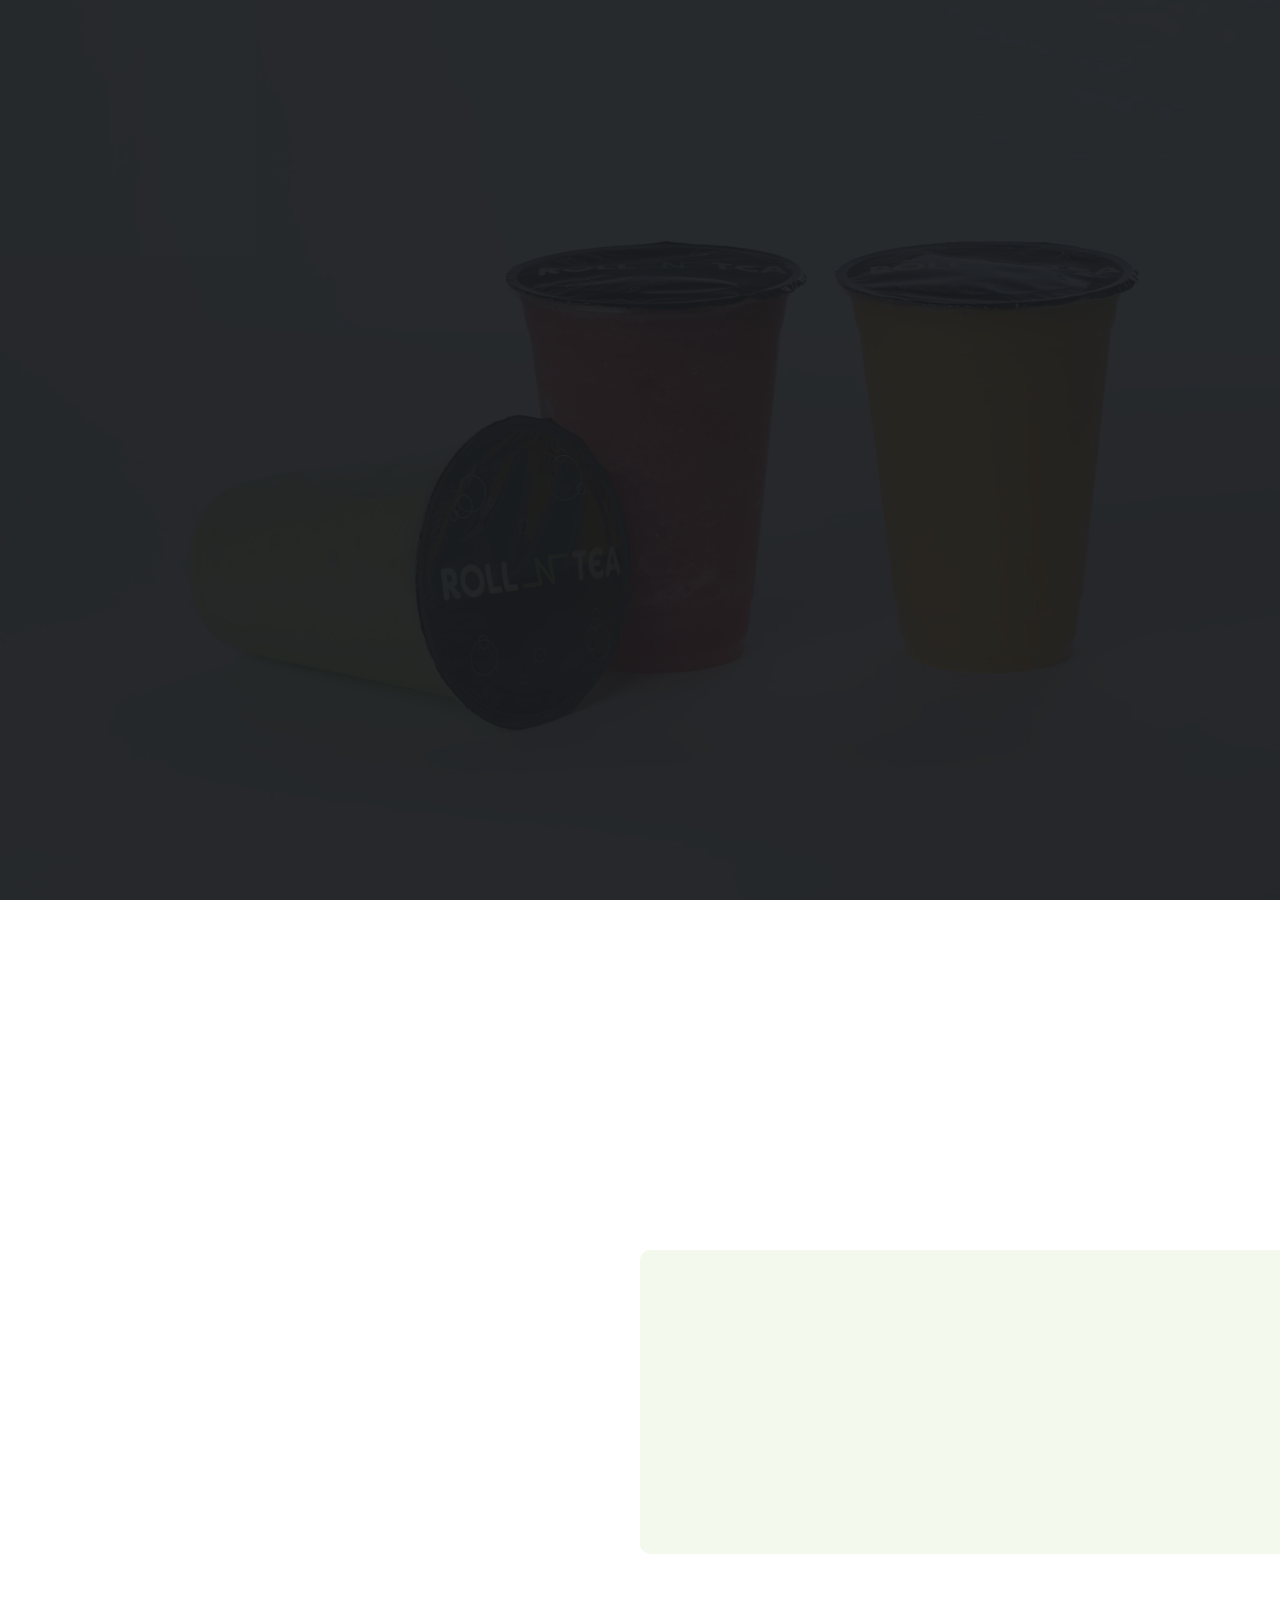
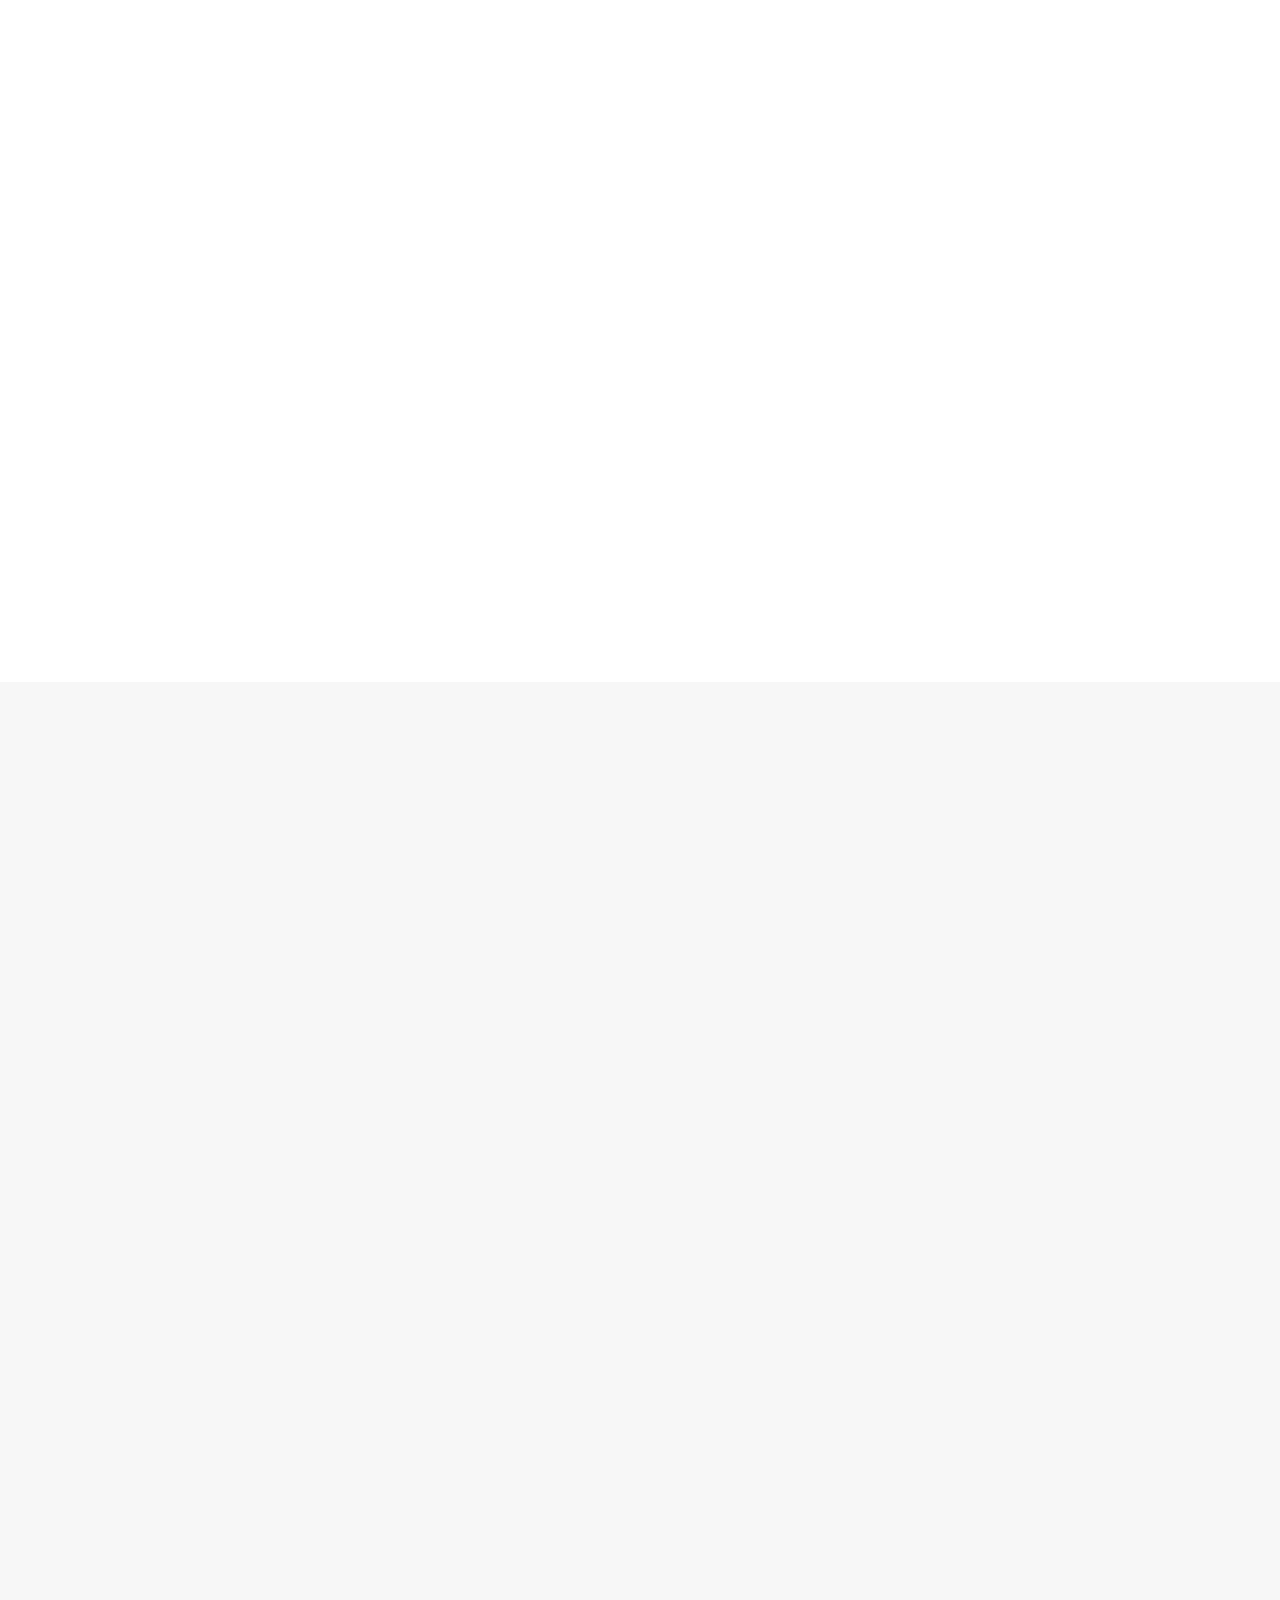
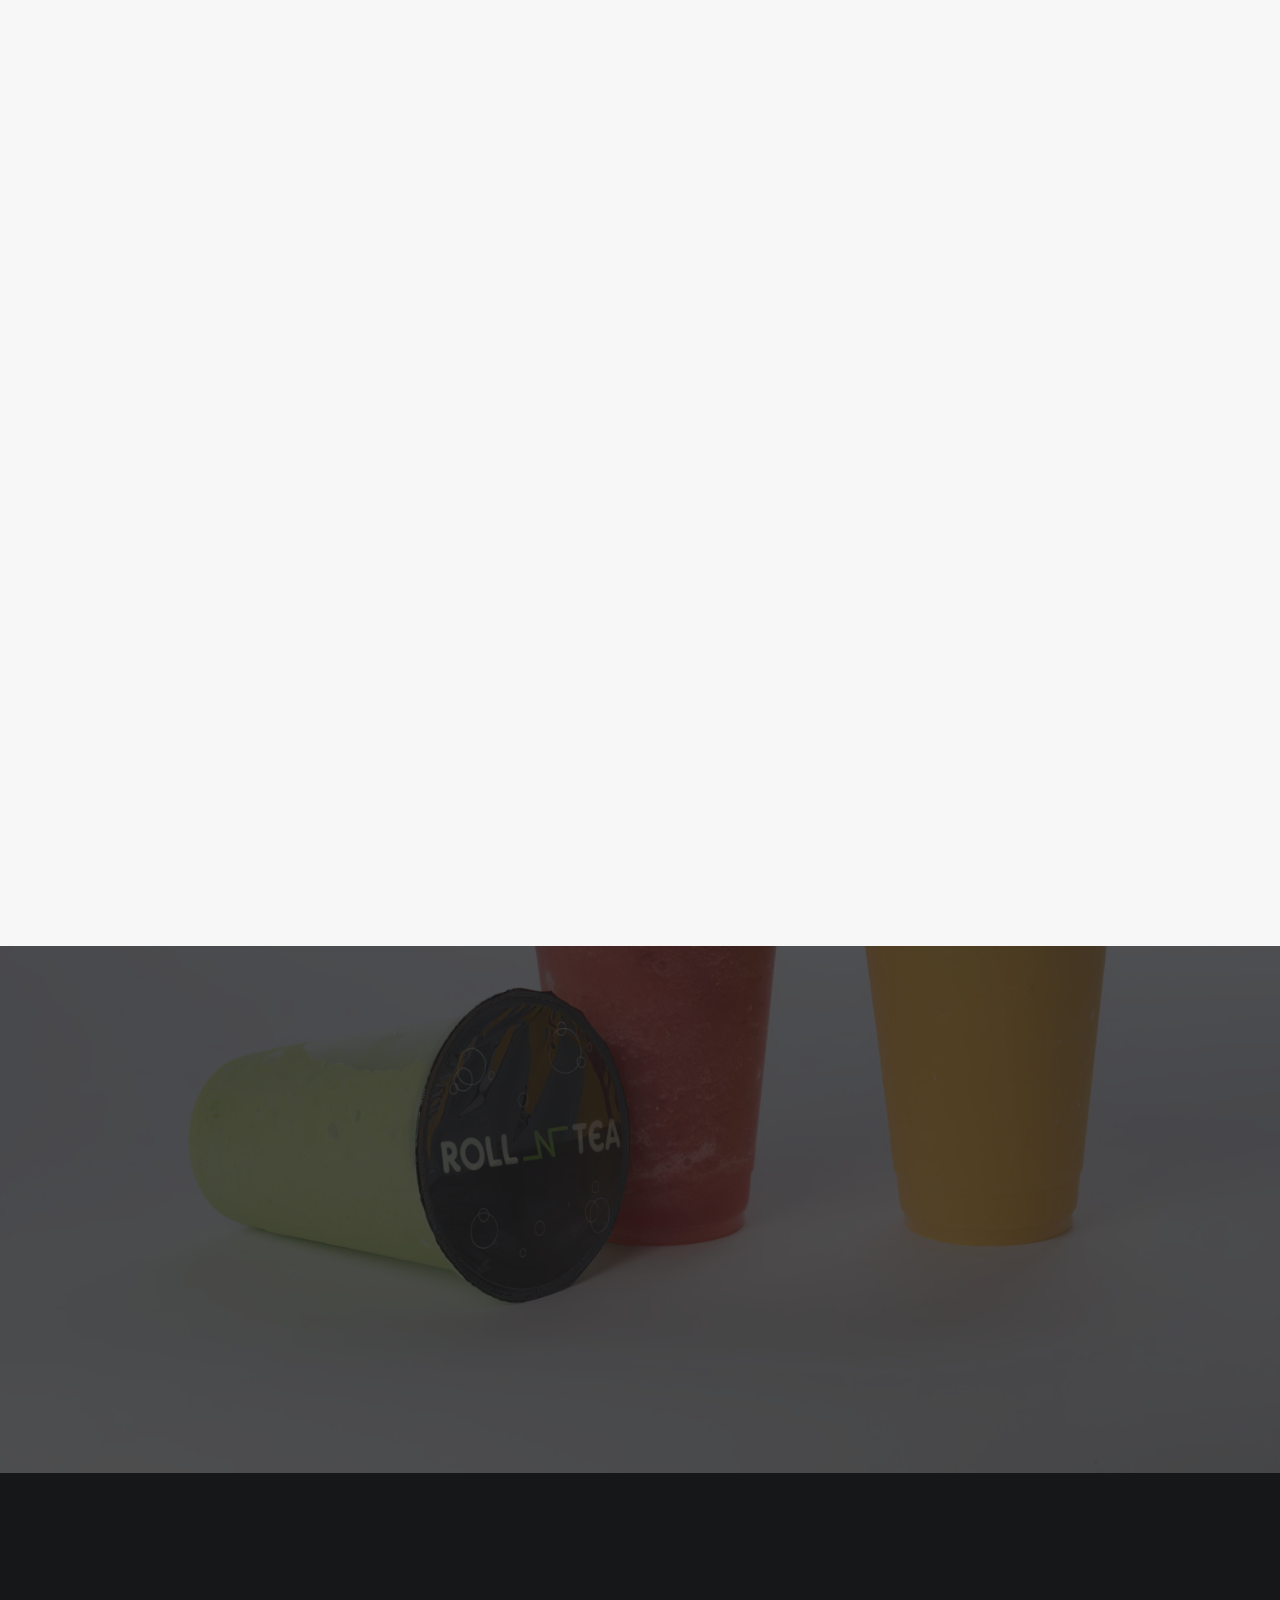
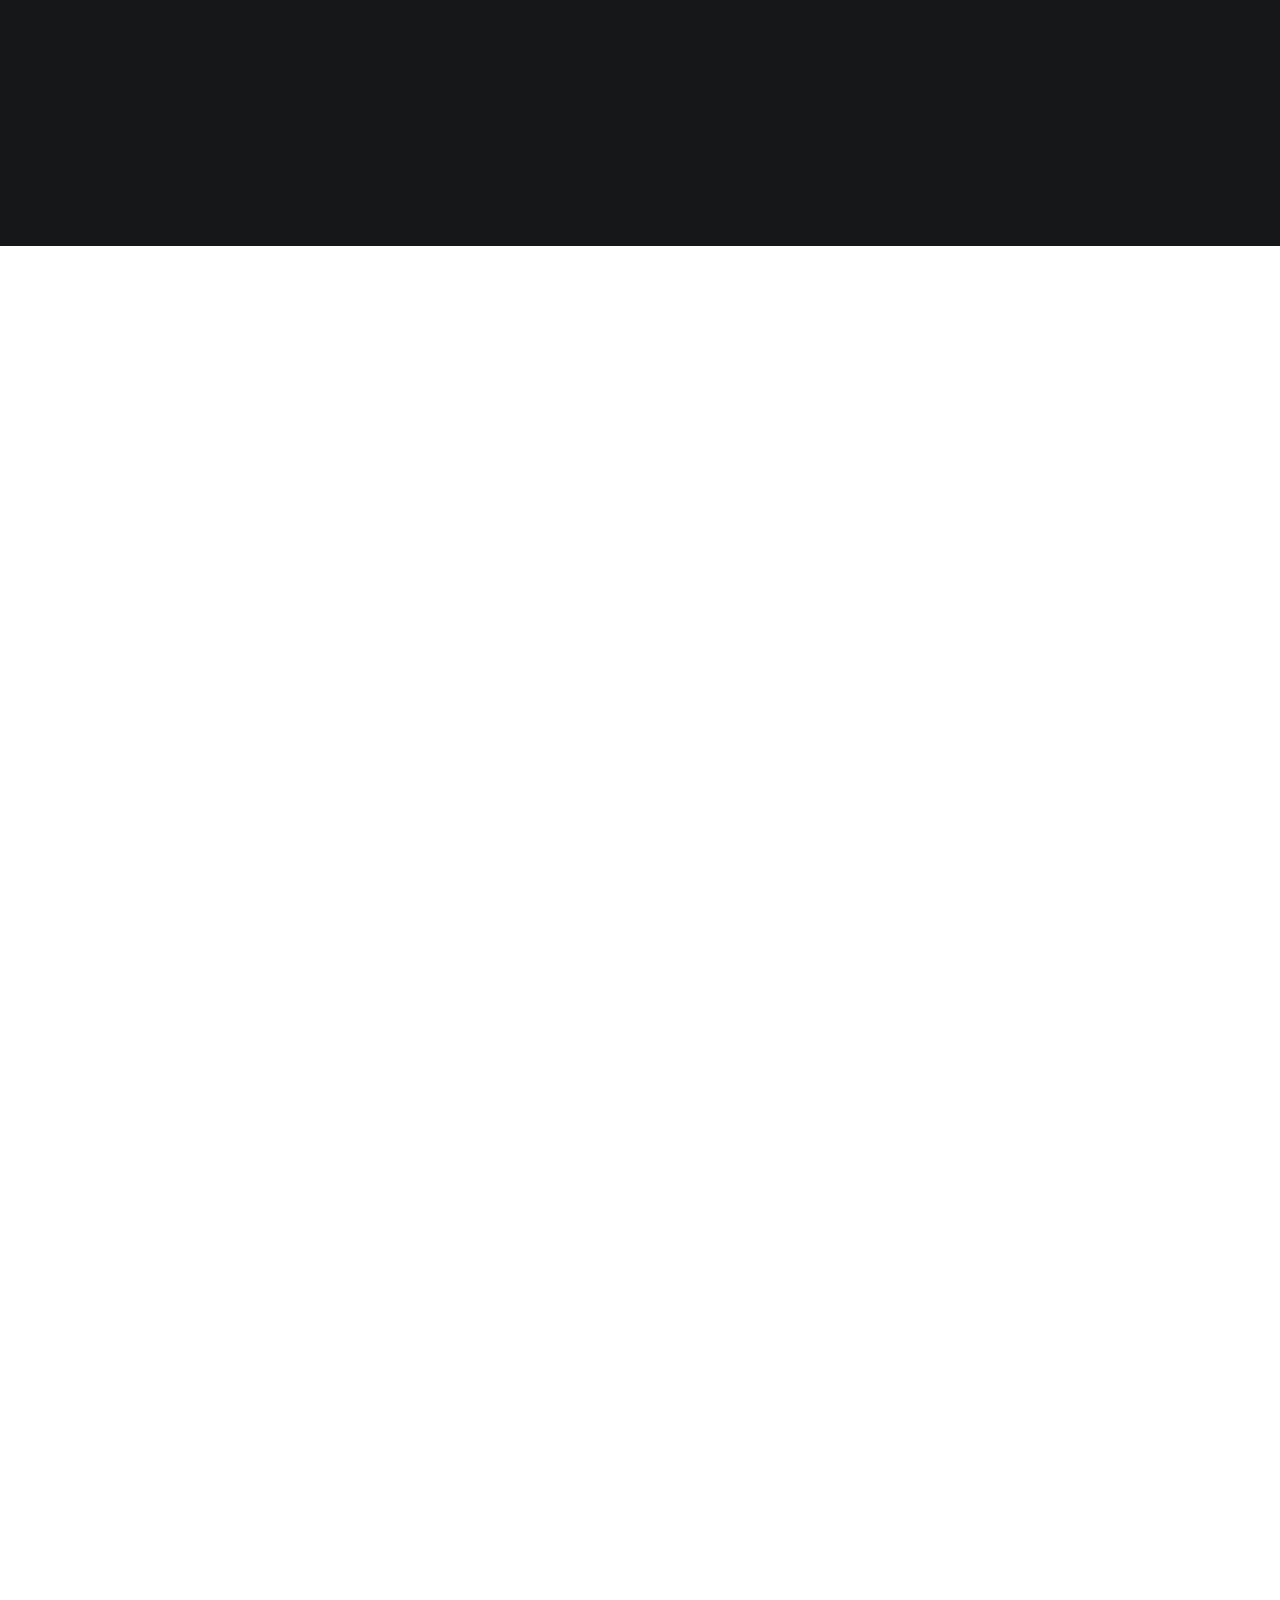
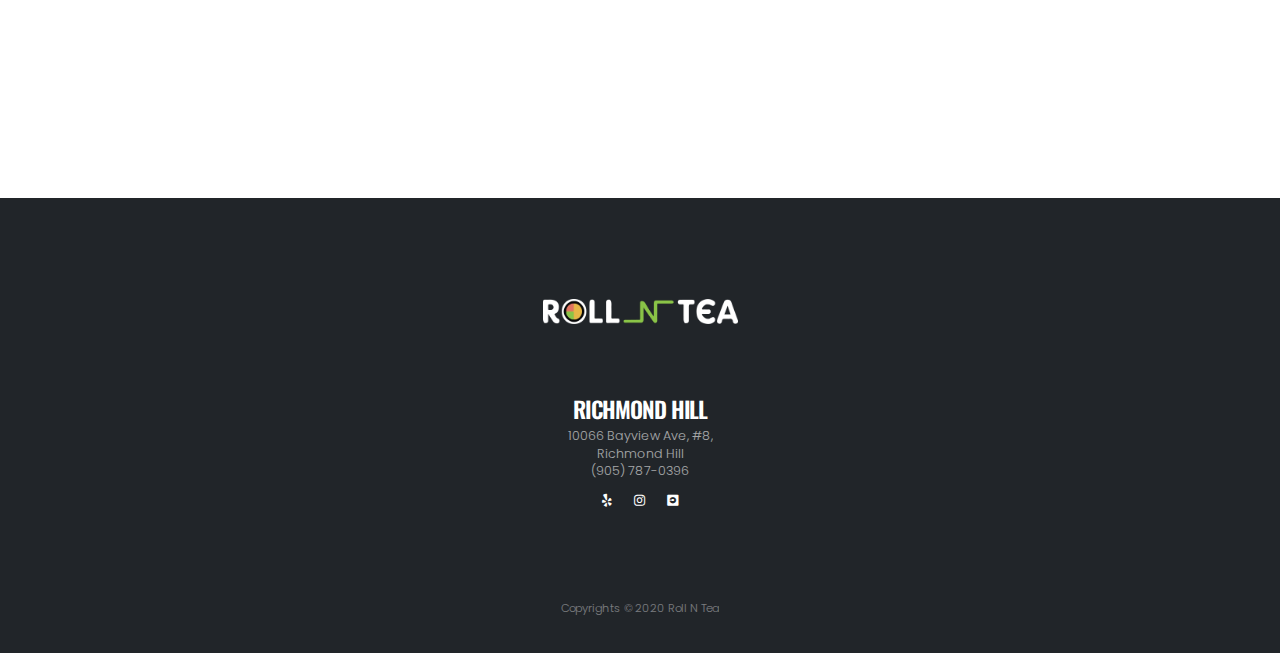
==== commit 05339fd0: "easter hours" ====
--- a/index.html
+++ b/index.html
@@ -526,7 +526,7 @@
 								</div>
 								<div class="appear-animation" data-appear-animation="fadeInUpShorter" data-appear-animation-delay="600">
 									<p class="font-weight-light text-color-light text-3 opacity-7 px-4">10066 Bayview Ave #8,<br>Richmond Hill, ON L4C 0W5
-									<br>Holiday hours may vary.
+									<br>Holiday hours may vary.<br>Good Friday and Easter Monday: Open 12pm-7pm.
 									</p>
 									<!--
 									<p class="font-weight-light text-color-light text-3 opacity-7 px-4">Don't want to wait in line? Order through our online menu to save time. Pickup and pay <b>at the counter.</b></p>
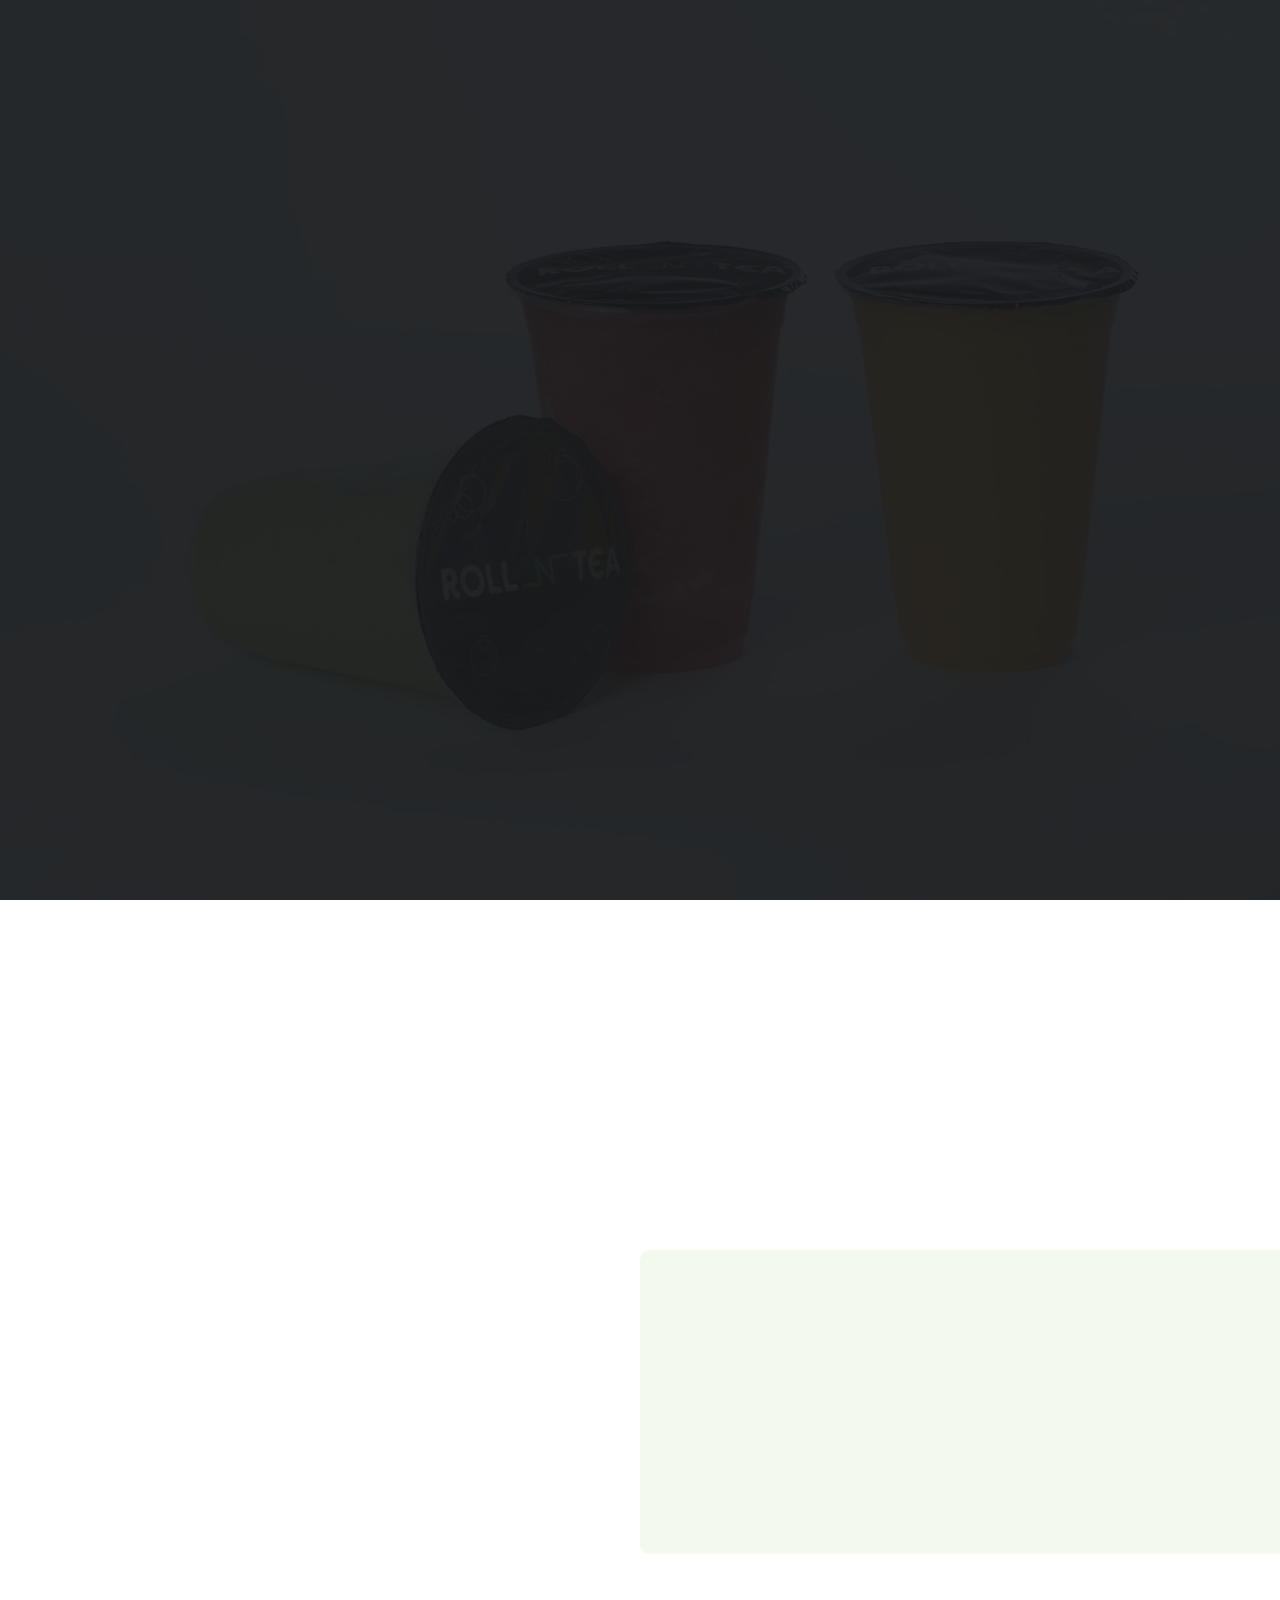
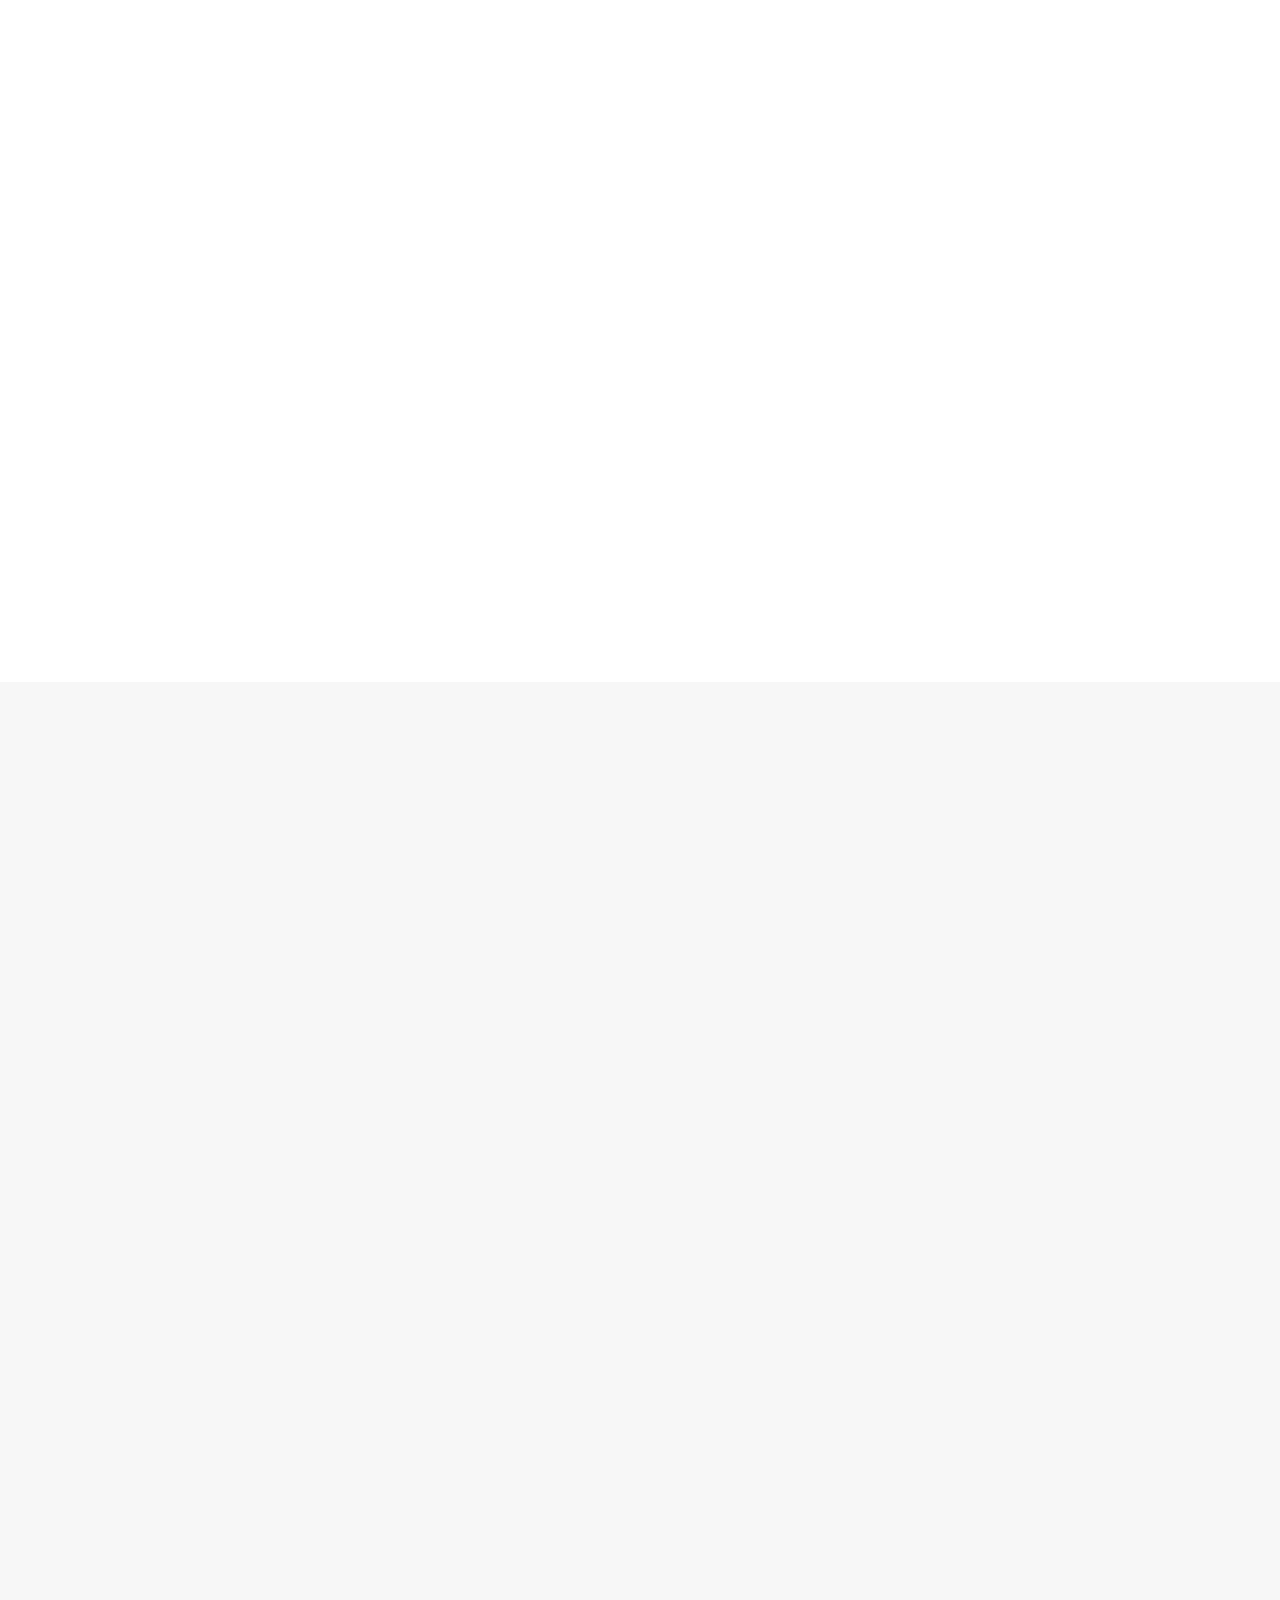
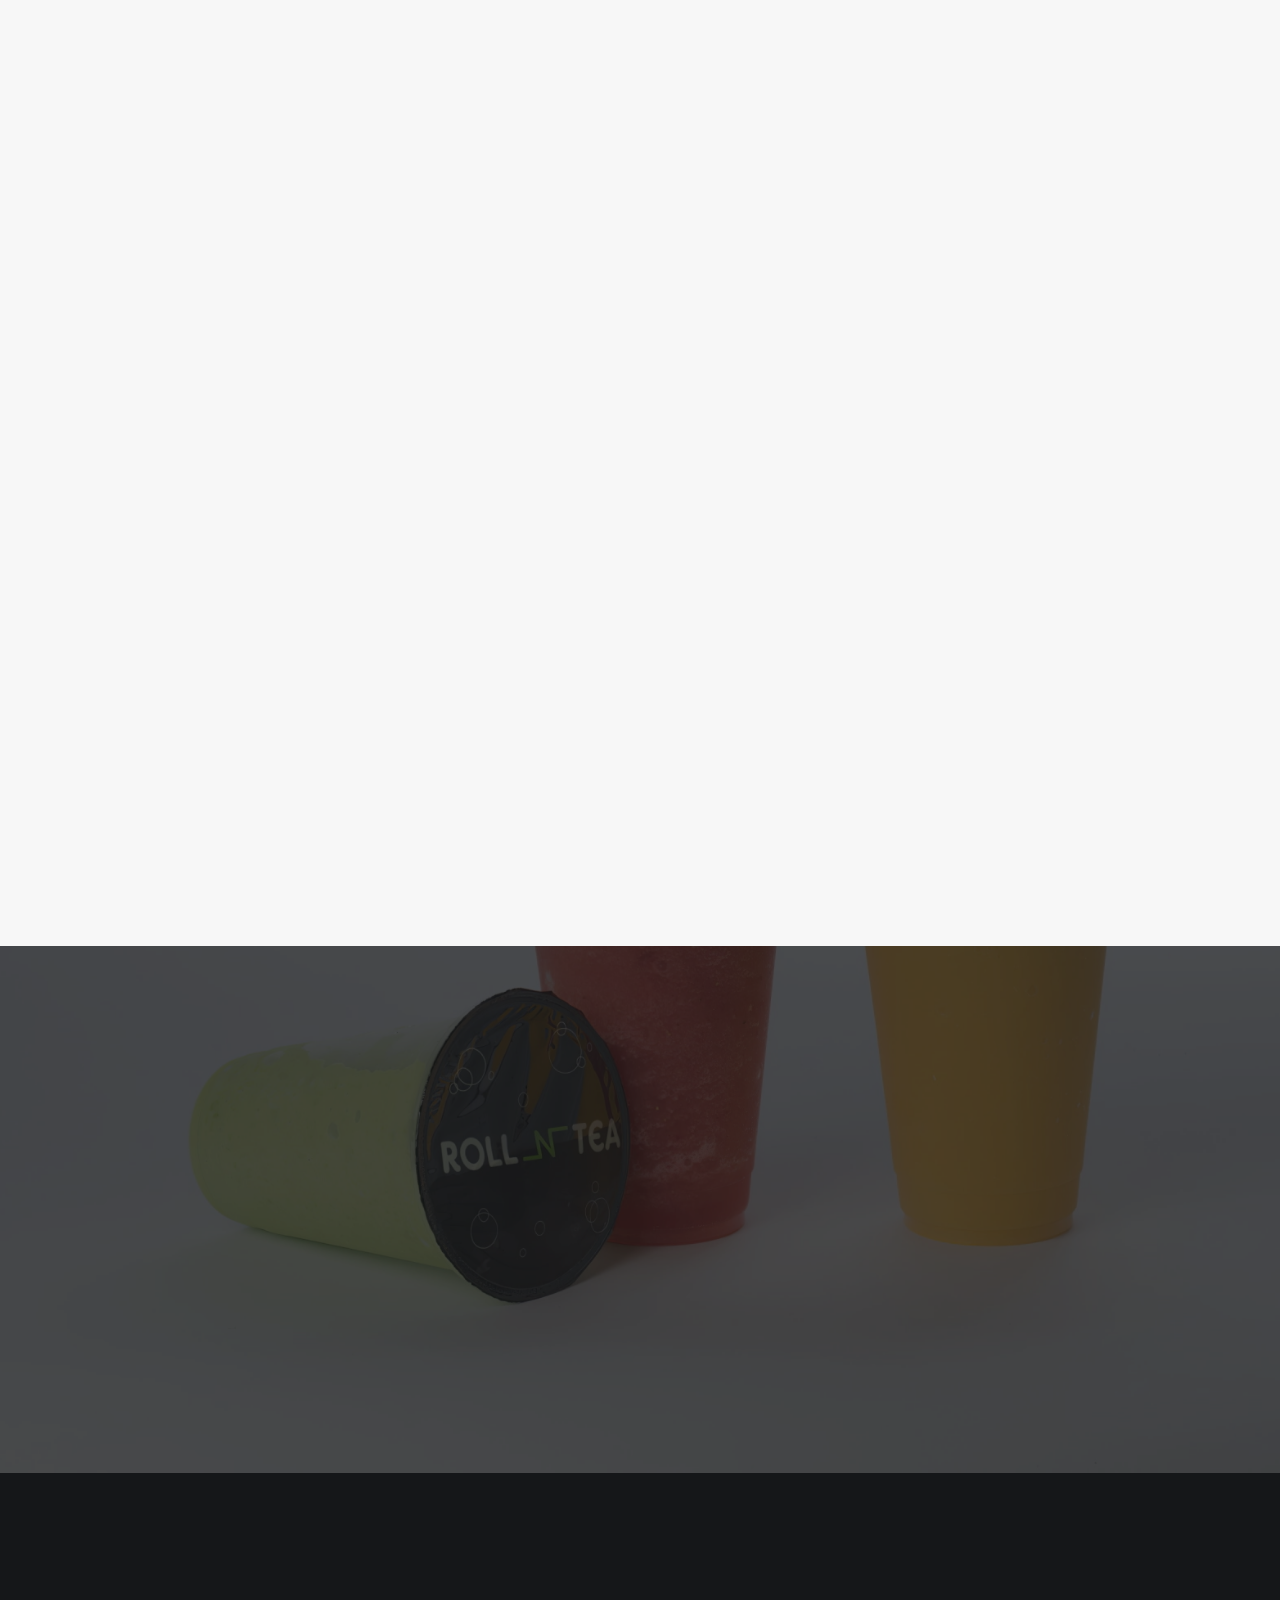
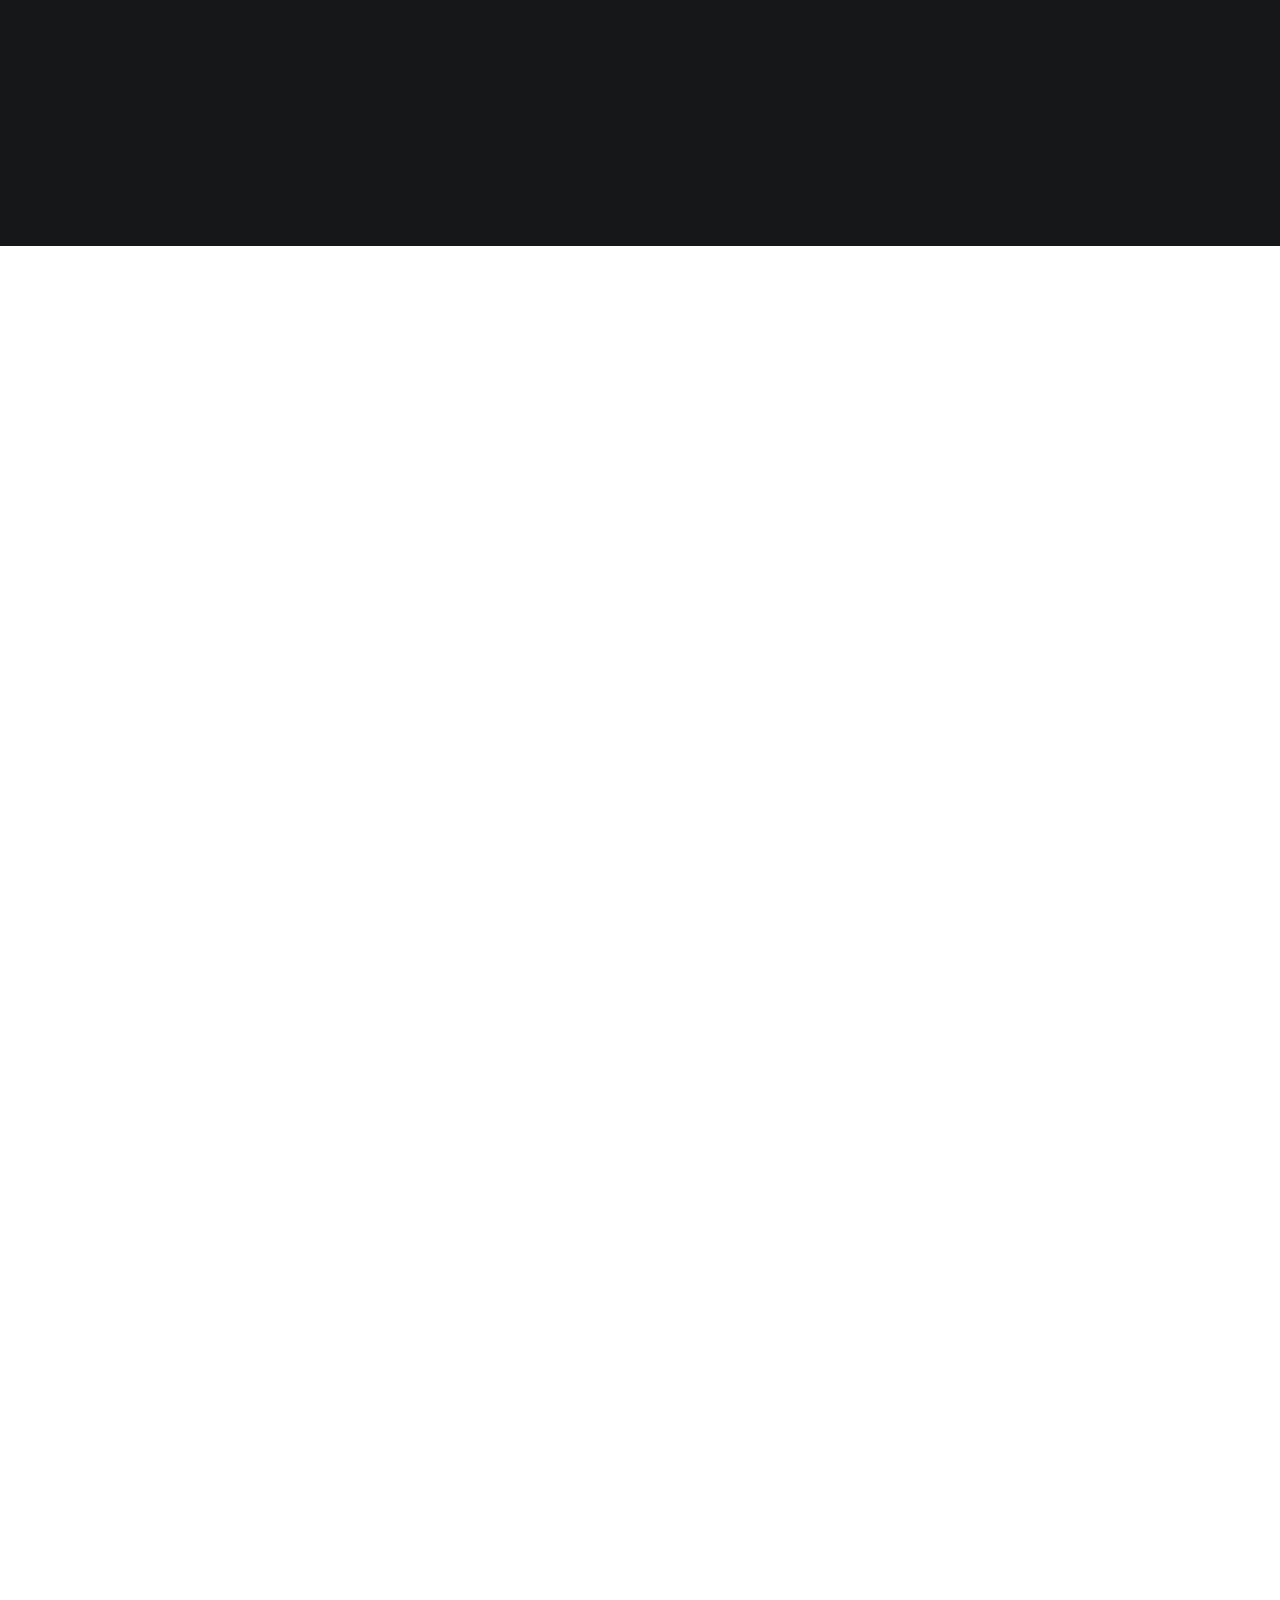
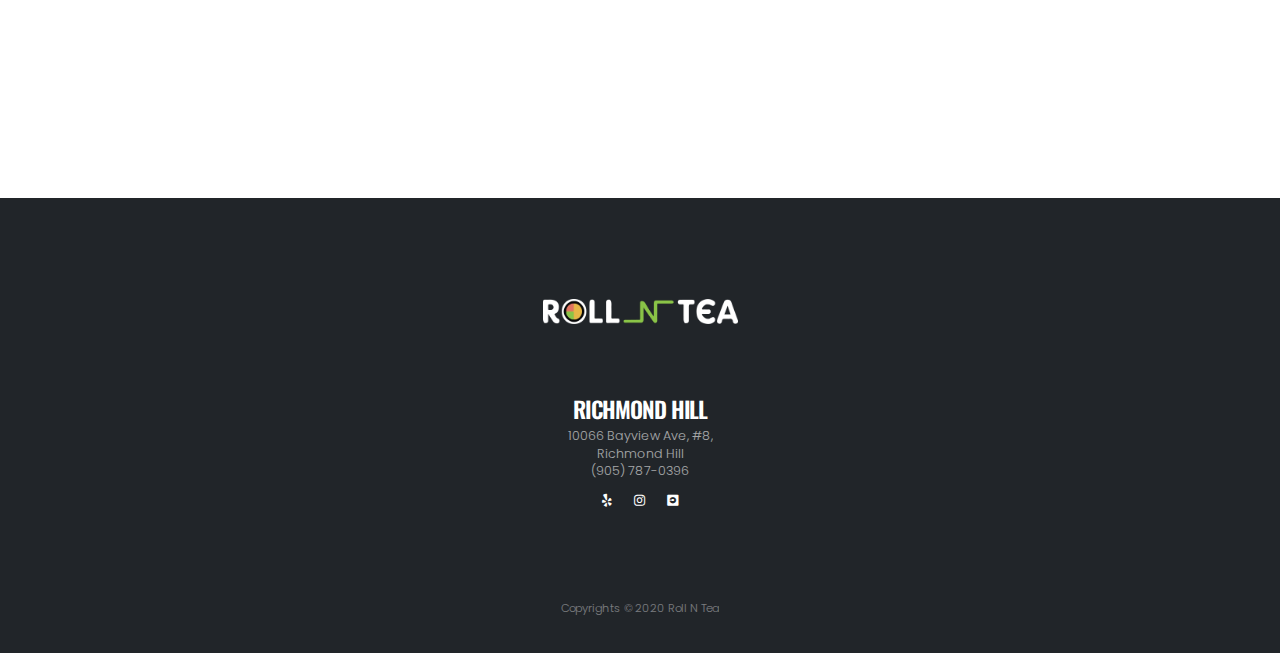
==== commit 68a10dca: "update hours" ====
--- a/index.html
+++ b/index.html
@@ -526,7 +526,7 @@
 								</div>
 								<div class="appear-animation" data-appear-animation="fadeInUpShorter" data-appear-animation-delay="600">
 									<p class="font-weight-light text-color-light text-3 opacity-7 px-4">10066 Bayview Ave #8,<br>Richmond Hill, ON L4C 0W5
-									<br>Holiday hours may vary.<br>Good Friday and Easter Monday: Open 12pm-7pm.
+									<br>Holiday hours may vary.<br>Good Friday / Easter Monday: 12pm-7pm.
 									</p>
 									<!--
 									<p class="font-weight-light text-color-light text-3 opacity-7 px-4">Don't want to wait in line? Order through our online menu to save time. Pickup and pay <b>at the counter.</b></p>
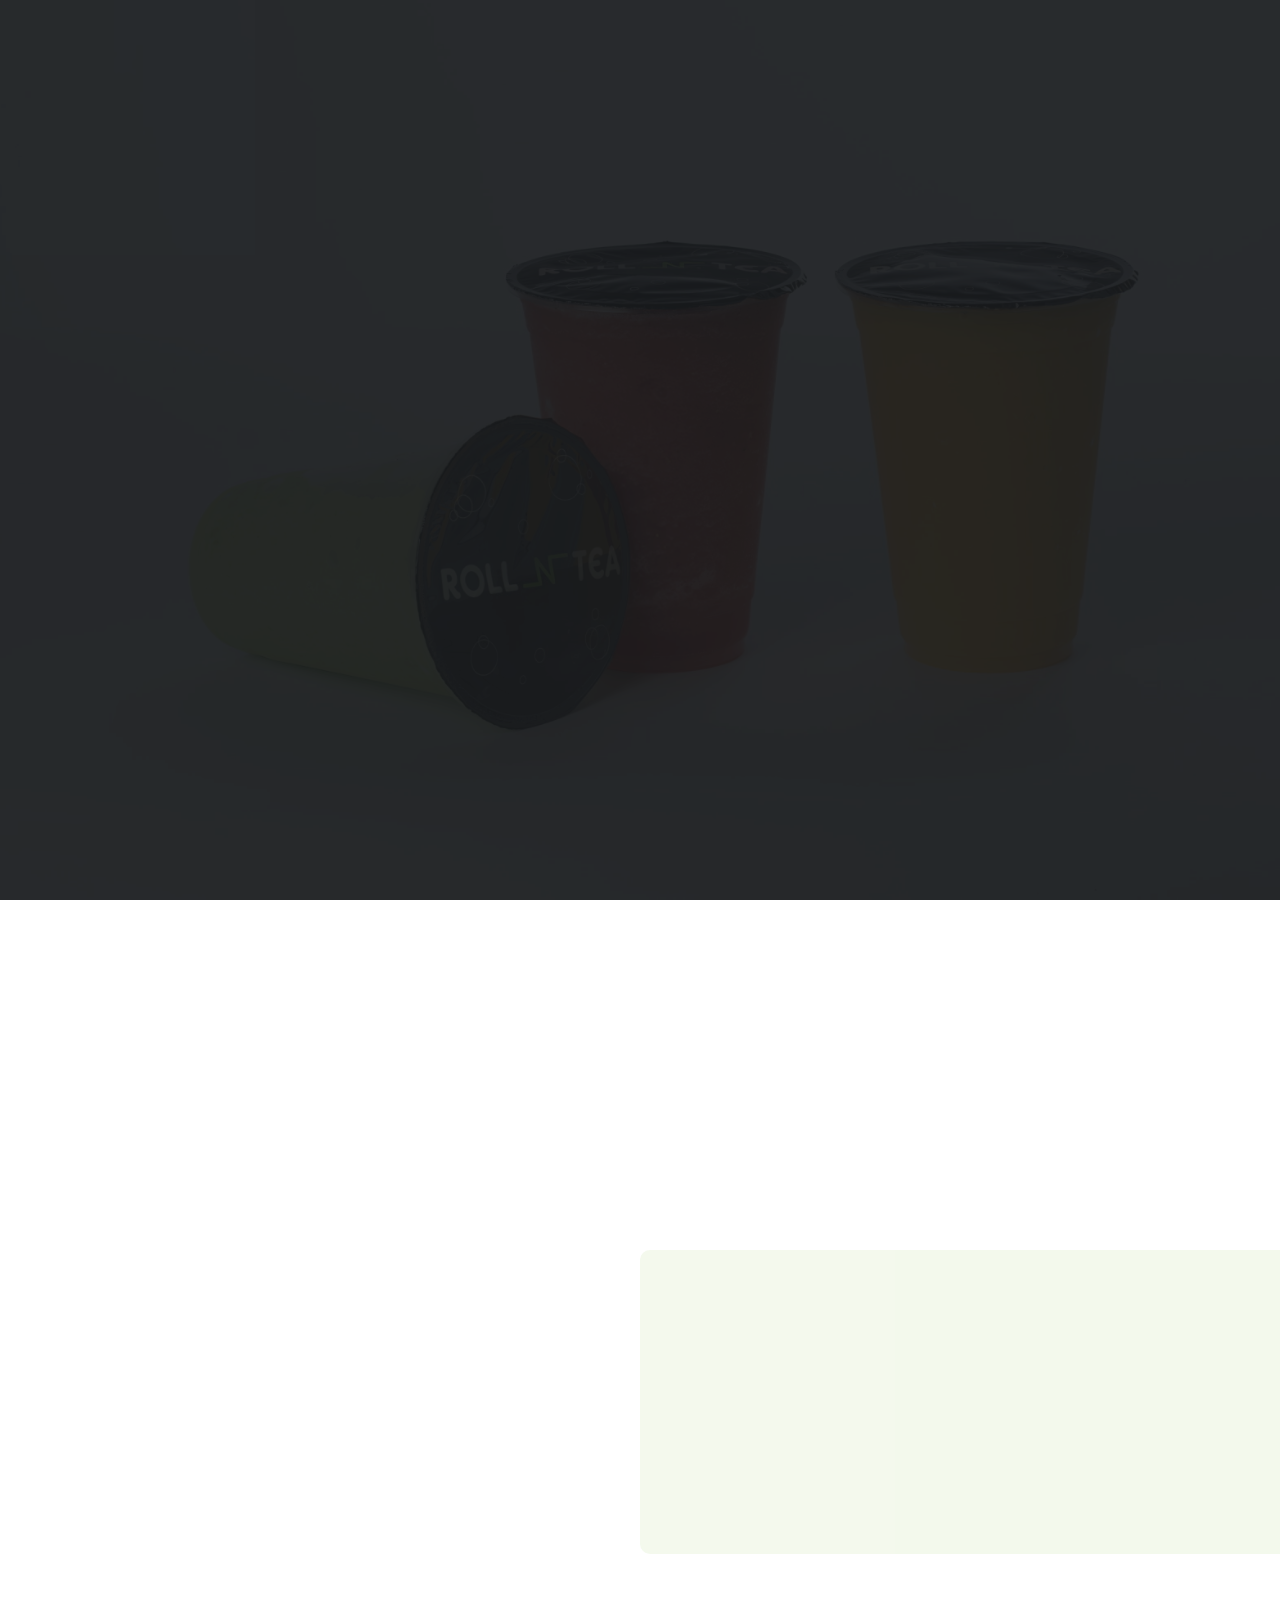
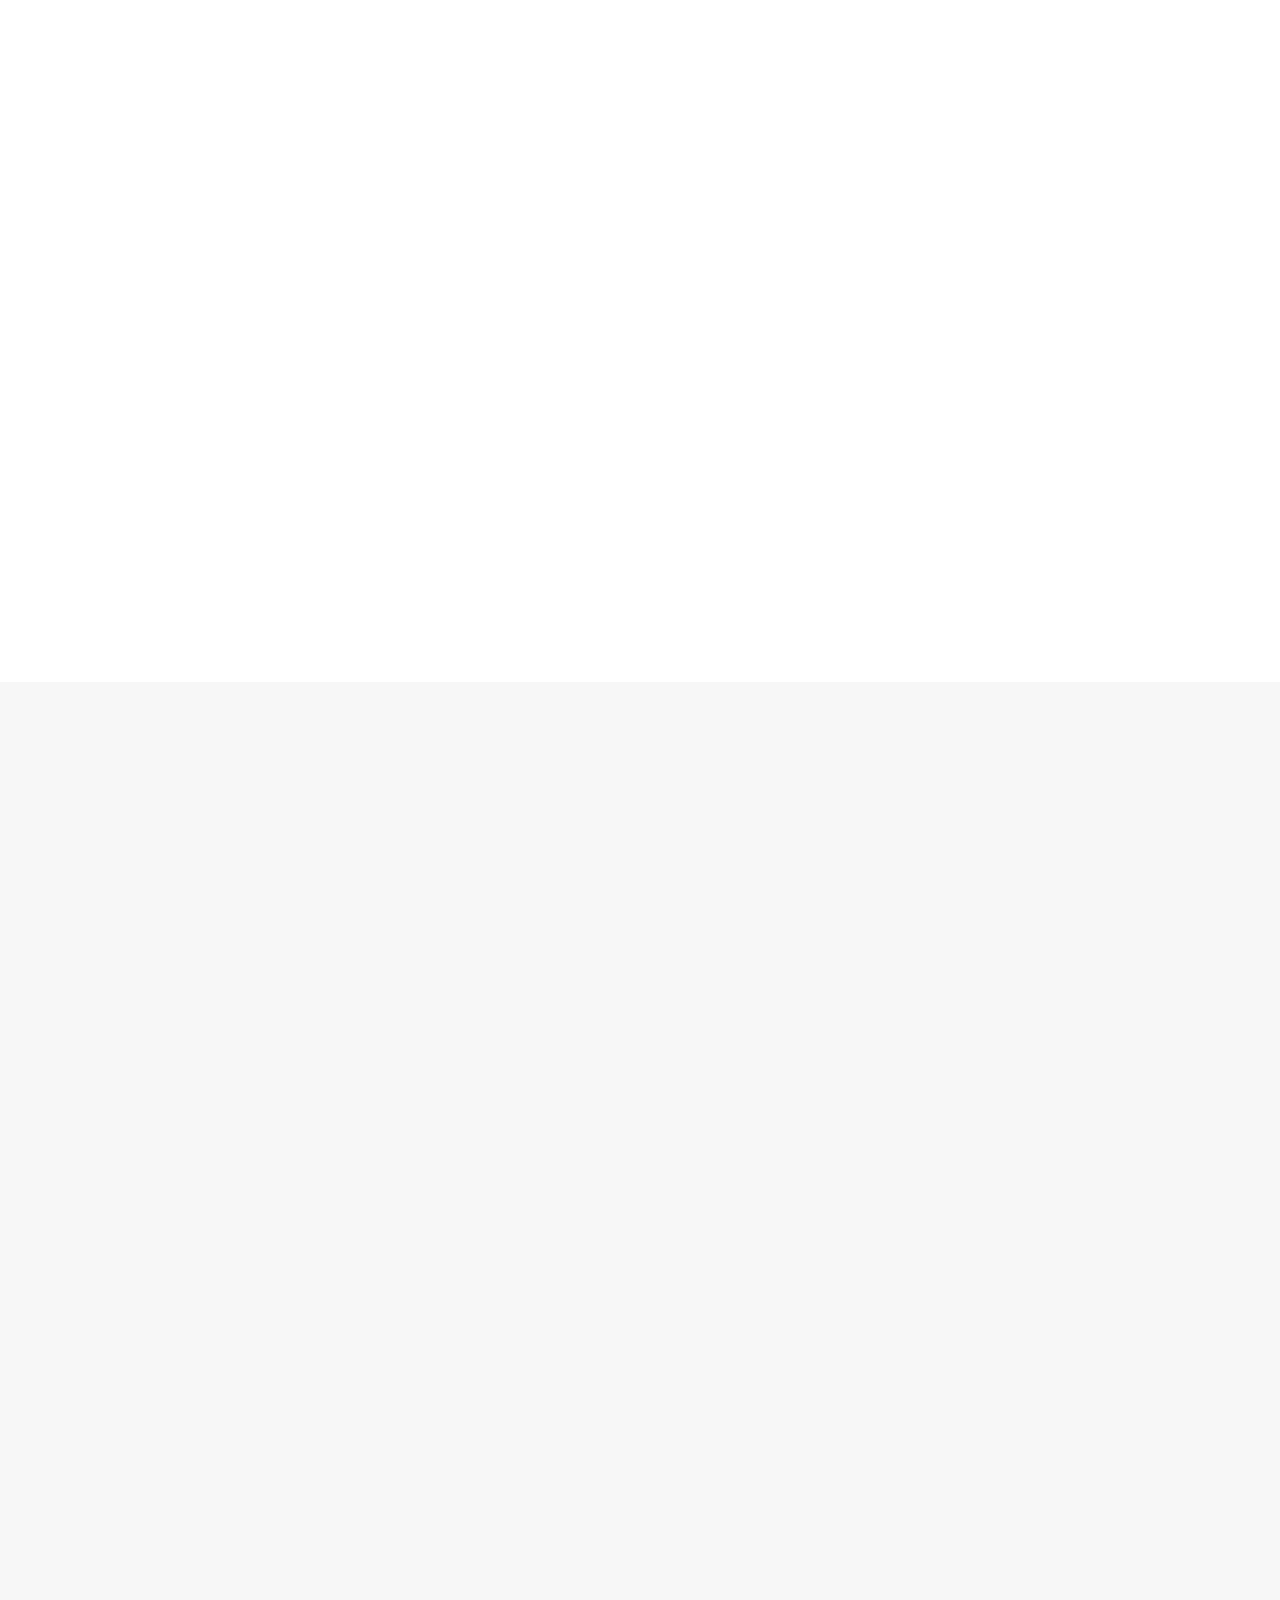
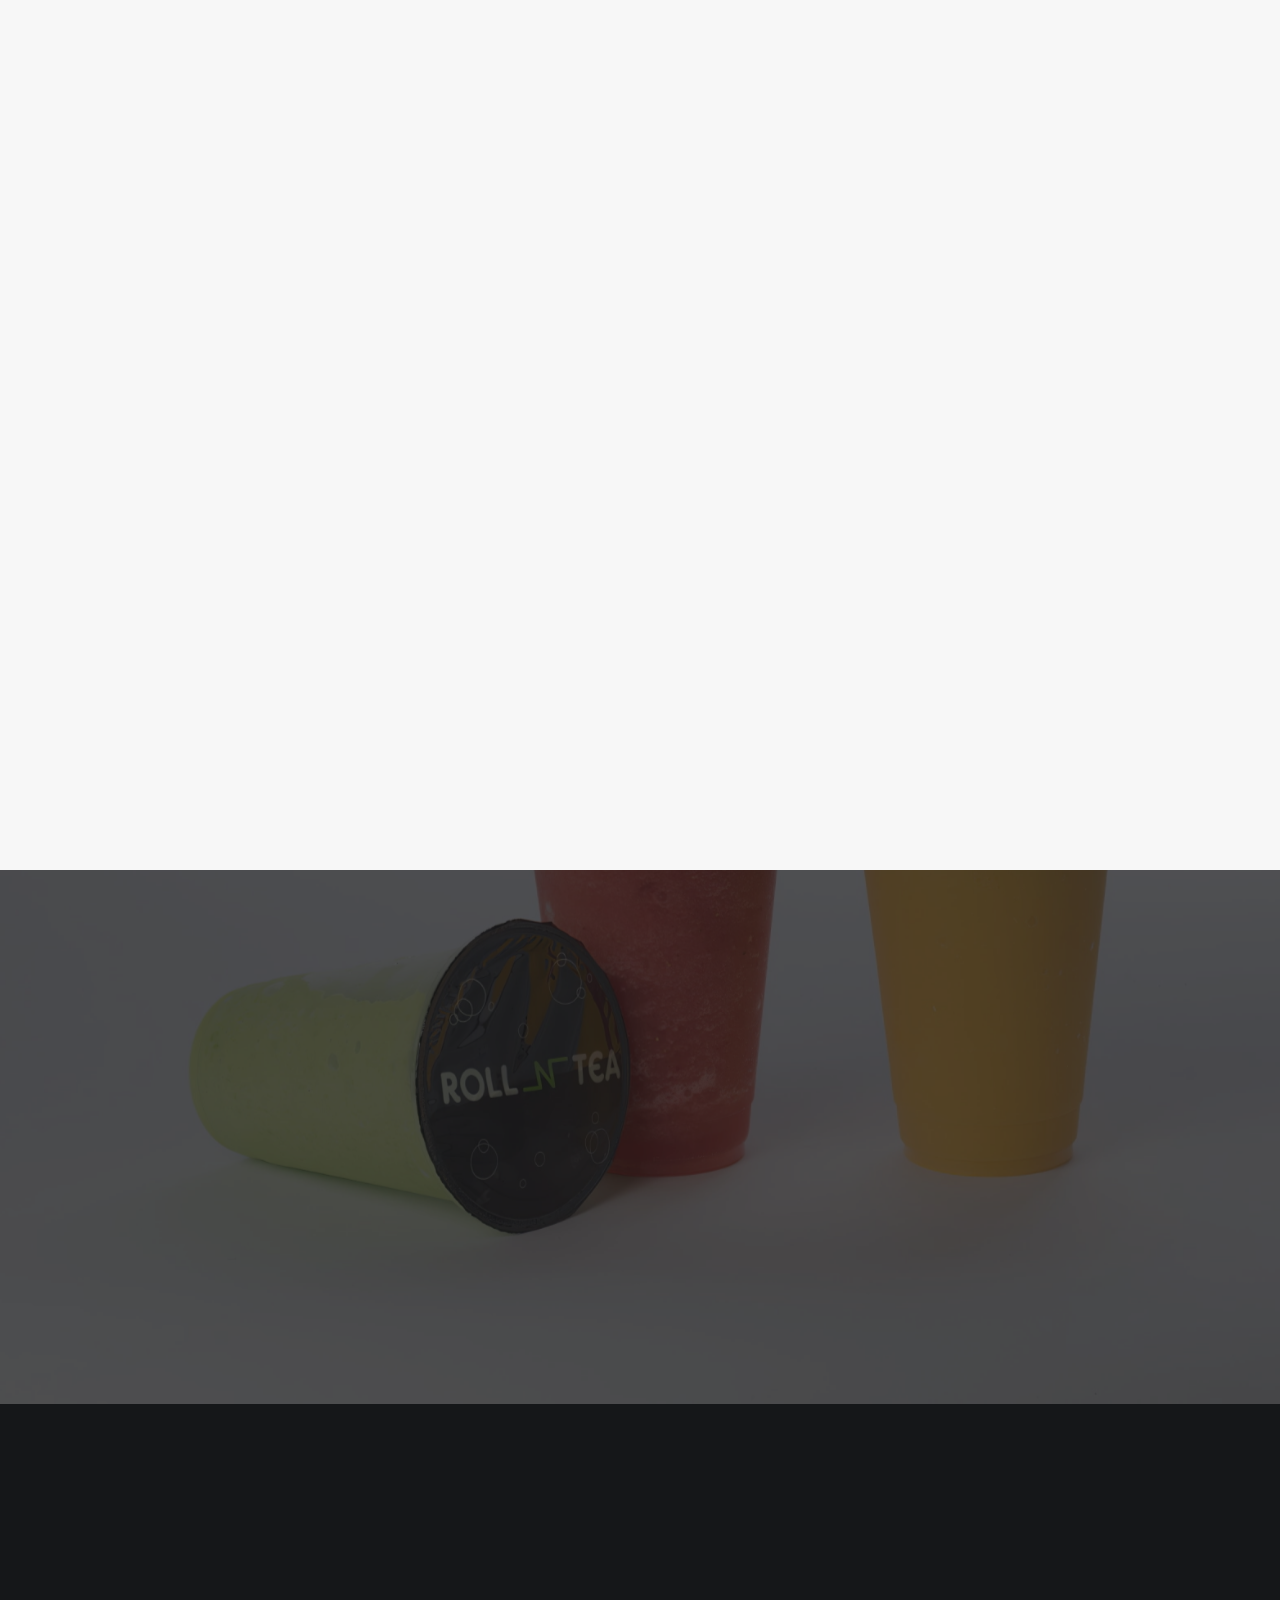
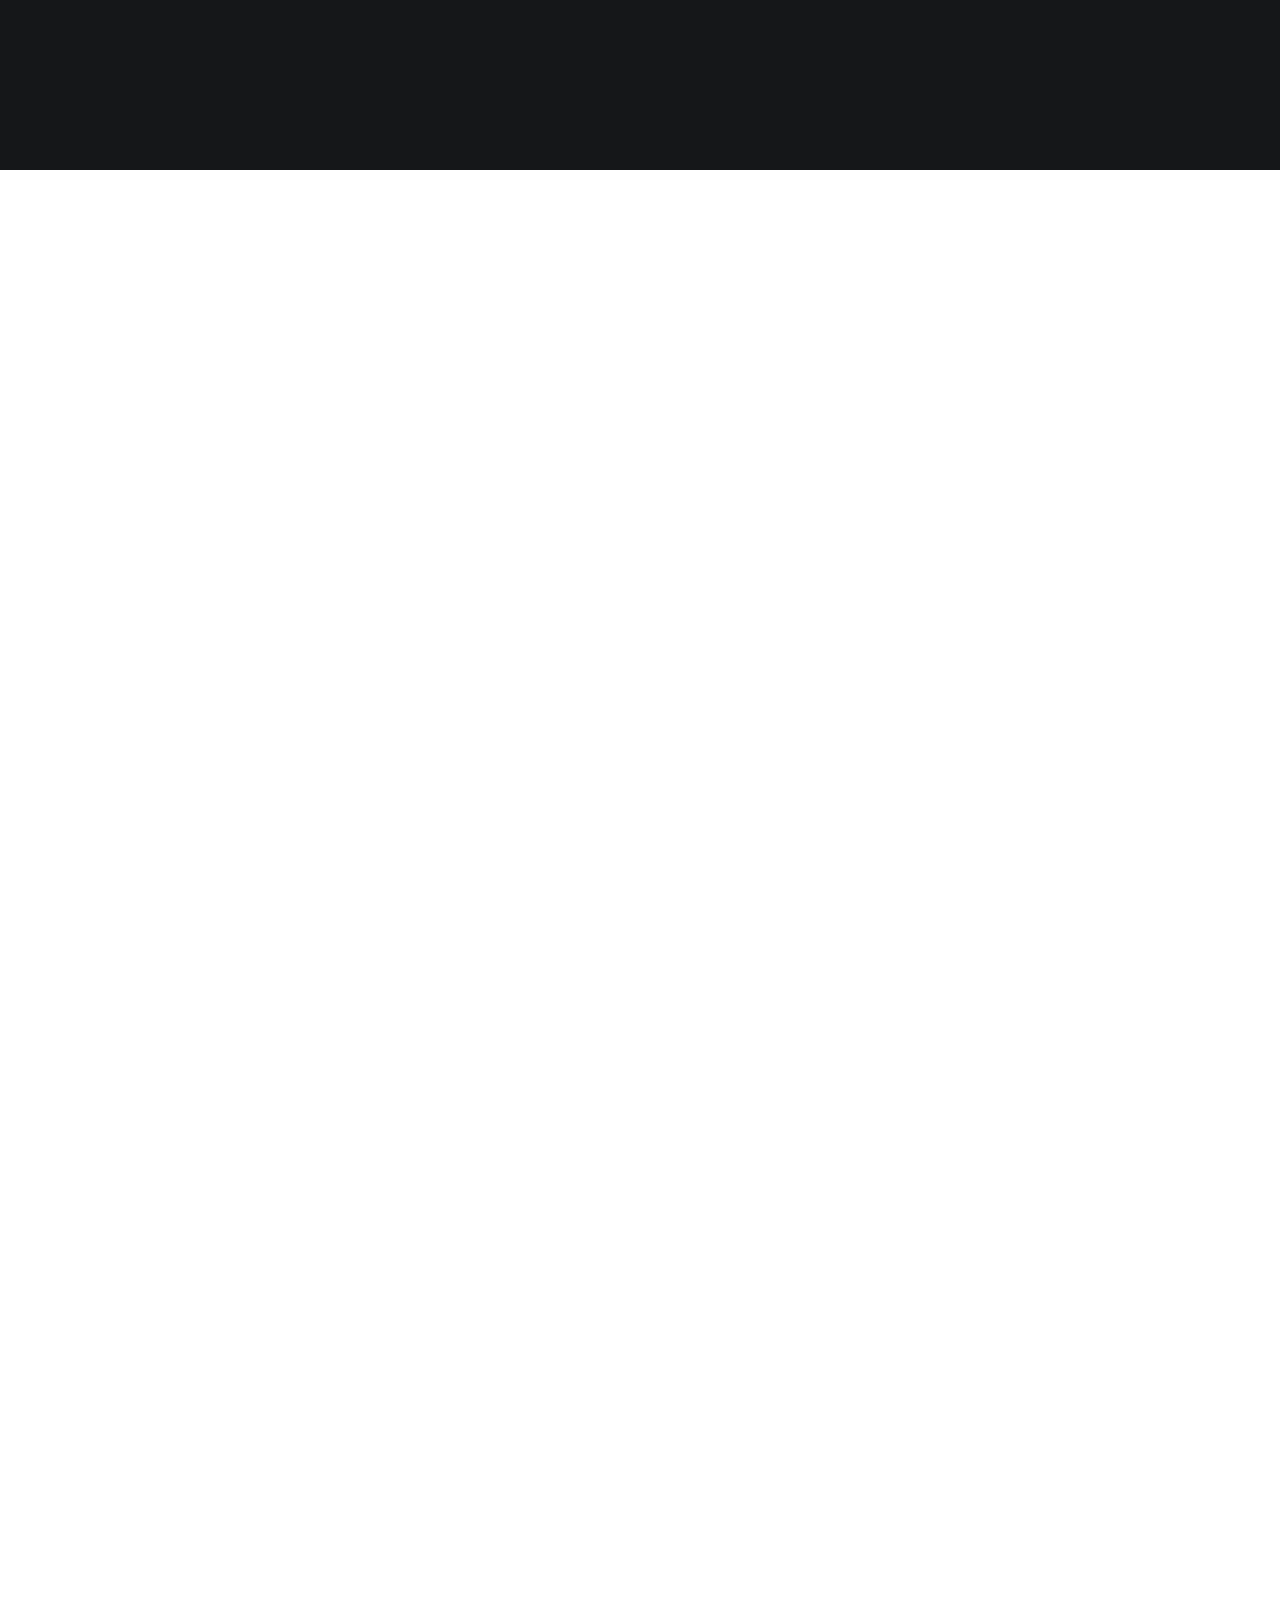
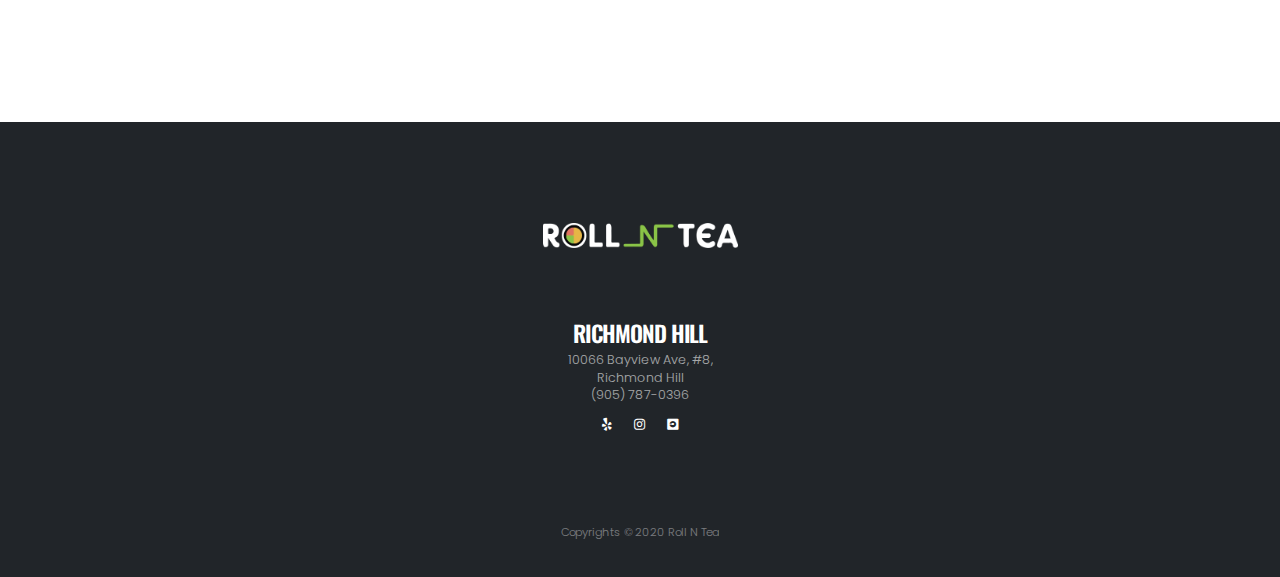
==== commit 7fafe8f5: "Updated menu prices" ====
--- a/index.html
+++ b/index.html
@@ -811,7 +811,7 @@
 									<div class="custom-menu-item-details">
 										<div class="custom-menu-item-title"><h3 class="text-transform-none text-5 mb-0">Bulgogi Bento</h3></div>
 										<div class="custom-menu-item-line mx-3 mb-2 opacity-4"></div>
-										<div class="custom-menu-item-price"><strong class="custom-tertiary-font text-color-dark"><span class="custom-tertiary-font">$</span> 9.99</strong></div>
+										<div class="custom-menu-item-price"><strong class="custom-tertiary-font text-color-dark"><span class="custom-tertiary-font">$</span> 10.99</strong></div>
 									</div>
 									<div class="custom-menu-item-desc">
 										<p>Served with bulgogi beef, rice, corn salad, lettuce salad, and dumplings.</p>
@@ -821,7 +821,7 @@
 									<div class="custom-menu-item-details">
 										<div class="custom-menu-item-title"><h3 class="text-transform-none text-5 mb-0">Poke</h3></div>
 										<div class="custom-menu-item-line mx-3 mb-2 opacity-4"></div>
-										<div class="custom-menu-item-price"><strong class="custom-tertiary-font text-color-dark"><span class="custom-tertiary-font">$</span> 10.99</strong></div>
+										<div class="custom-menu-item-price"><strong class="custom-tertiary-font text-color-dark"><span class="custom-tertiary-font">$</span> 12.99</strong></div>
 									</div>
 									<div class="custom-menu-item-desc">
 										<p>Sushi rice, lettuce, tomato, avodaco, edamame, corn, salmon. Comes with spicy mayo.</p>
@@ -831,7 +831,7 @@
 									<div class="custom-menu-item-details">
 										<div class="custom-menu-item-title"><h3 class="text-transform-none text-5 mb-0">Udon</h3></div>
 										<div class="custom-menu-item-line mx-3 mb-2 opacity-4"></div>
-										<div class="custom-menu-item-price"><strong class="custom-tertiary-font text-color-dark"><span class="custom-tertiary-font">$</span> 6.99</strong></div>
+										<div class="custom-menu-item-price"><strong class="custom-tertiary-font text-color-dark"><span class="custom-tertiary-font">$</span> 7.99</strong></div>
 									</div>
 									<div class="custom-menu-item-desc">
 										<p>Noodles, seafood broth, green onions, seaweed, tempura bits.
@@ -844,7 +844,7 @@
 									<div class="custom-menu-item-details">
 										<div class="custom-menu-item-title"><h3 class="text-transform-none text-5 mb-0">Topokki</h3></div>
 										<div class="custom-menu-item-line mx-3 mb-2 opacity-4"></div>
-										<div class="custom-menu-item-price"><strong class="custom-tertiary-font text-color-dark"><span class="custom-tertiary-font">$</span> 6.99</strong></div>
+										<div class="custom-menu-item-price"><strong class="custom-tertiary-font text-color-dark"><span class="custom-tertiary-font">$</span> 7.99</strong></div>
 									</div>
 									<div class="custom-menu-item-desc">
 										<p>Stir-fried Korean rice cake with hot pepper paste, fish cake.
@@ -853,32 +853,21 @@
 										</p>
 									</div>
 								</div>
+							</div>
+
+							<!-- APPETIZERS MENU ITEMS -->
+							<div class="col-md-6 appetizers">
 								<div class="custom-menu-item">
 									<div class="custom-menu-item-details">
 										<div class="custom-menu-item-title"><h3 class="text-transform-none text-5 mb-0">Bulgogi Dog</h3></div>
 										<div class="custom-menu-item-line mx-3 mb-2 opacity-4"></div>
-										<div class="custom-menu-item-price"><strong class="custom-tertiary-font text-color-dark"><span class="custom-tertiary-font">$</span> 5.99</strong></div>
+										<div class="custom-menu-item-price"><strong class="custom-tertiary-font text-color-dark"><span class="custom-tertiary-font">$</span> 6.99</strong></div>
 									</div>
 									<div class="custom-menu-item-desc">
 										<p>Bulgogi beef, lettuce, cheese, served on a bun.
 										</p>
 									</div>
 								</div>
-							</div>
-
-							<!-- APPETIZERS MENU ITEMS -->
-							<div class="col-md-6 appetizers">
-								<div class="custom-menu-item">
-									<div class="custom-menu-item-details">
-										<div class="custom-menu-item-title"><h3 class="text-transform-none text-5 mb-0">Bulgogi Dog</h3></div>
-										<div class="custom-menu-item-line mx-3 mb-2 opacity-4"></div>
-										<div class="custom-menu-item-price"><strong class="custom-tertiary-font text-color-dark"><span class="custom-tertiary-font">$</span> 5.99</strong></div>
-									</div>
-									<div class="custom-menu-item-desc">
-										<p>Bulgogi beef, lettuce, cheese, served on a bun.
-										</p>
-									</div>
-								</div>
 								<div class="custom-menu-item">
 									<div class="custom-menu-item-details">
 										<div class="custom-menu-item-title"><h3 class="text-transform-none text-5 mb-0">Ramen</h3></div>
@@ -920,7 +909,7 @@
 									<div class="custom-menu-item-details">
 										<div class="custom-menu-item-title"><h3 class="text-transform-none text-5 mb-0">Original Gimbap + Udon</h3></div>
 										<div class="custom-menu-item-line mx-3 mb-2 opacity-4"></div>
-										<div class="custom-menu-item-price"><strong class="custom-tertiary-font text-color-dark"><span class="custom-tertiary-font">$</span> 11.50</strong></div>
+										<div class="custom-menu-item-price"><strong class="custom-tertiary-font text-color-dark"><span class="custom-tertiary-font">$</span> 11.99</strong></div>
 									</div>
 									<div class="custom-menu-item-desc">
 										<p>Save $1 when bought together.</p>
@@ -930,7 +919,7 @@
 									<div class="custom-menu-item-details">
 										<div class="custom-menu-item-title"><h3 class="text-transform-none text-5 mb-0">Original Gimbap + Topokki</h3></div>
 										<div class="custom-menu-item-line mx-3 mb-2 opacity-4"></div>
-										<div class="custom-menu-item-price"><strong class="custom-tertiary-font text-color-dark"><span class="custom-tertiary-font">$</span> 11.50</strong></div>
+										<div class="custom-menu-item-price"><strong class="custom-tertiary-font text-color-dark"><span class="custom-tertiary-font">$</span> 11.99</strong></div>
 									</div>
 									<div class="custom-menu-item-desc">
 										<p>Save $1 when bought together.</p>
@@ -940,7 +929,7 @@
 									<div class="custom-menu-item-details">
 										<div class="custom-menu-item-title"><h3 class="text-transform-none text-5 mb-0">Bulgogi Bento + Original Milk Tea</h3></div>
 										<div class="custom-menu-item-line mx-3 mb-2 opacity-4"></div>
-										<div class="custom-menu-item-price"><strong class="custom-tertiary-font text-color-dark"><span class="custom-tertiary-font">$</span> 12.99</strong></div>
+										<div class="custom-menu-item-price"><strong class="custom-tertiary-font text-color-dark"><span class="custom-tertiary-font">$</span> 13.49</strong></div>
 									</div>
 									<div class="custom-menu-item-desc">
 										<p>Add small original milk tea to bulgogi bento for just $2.50 extra.
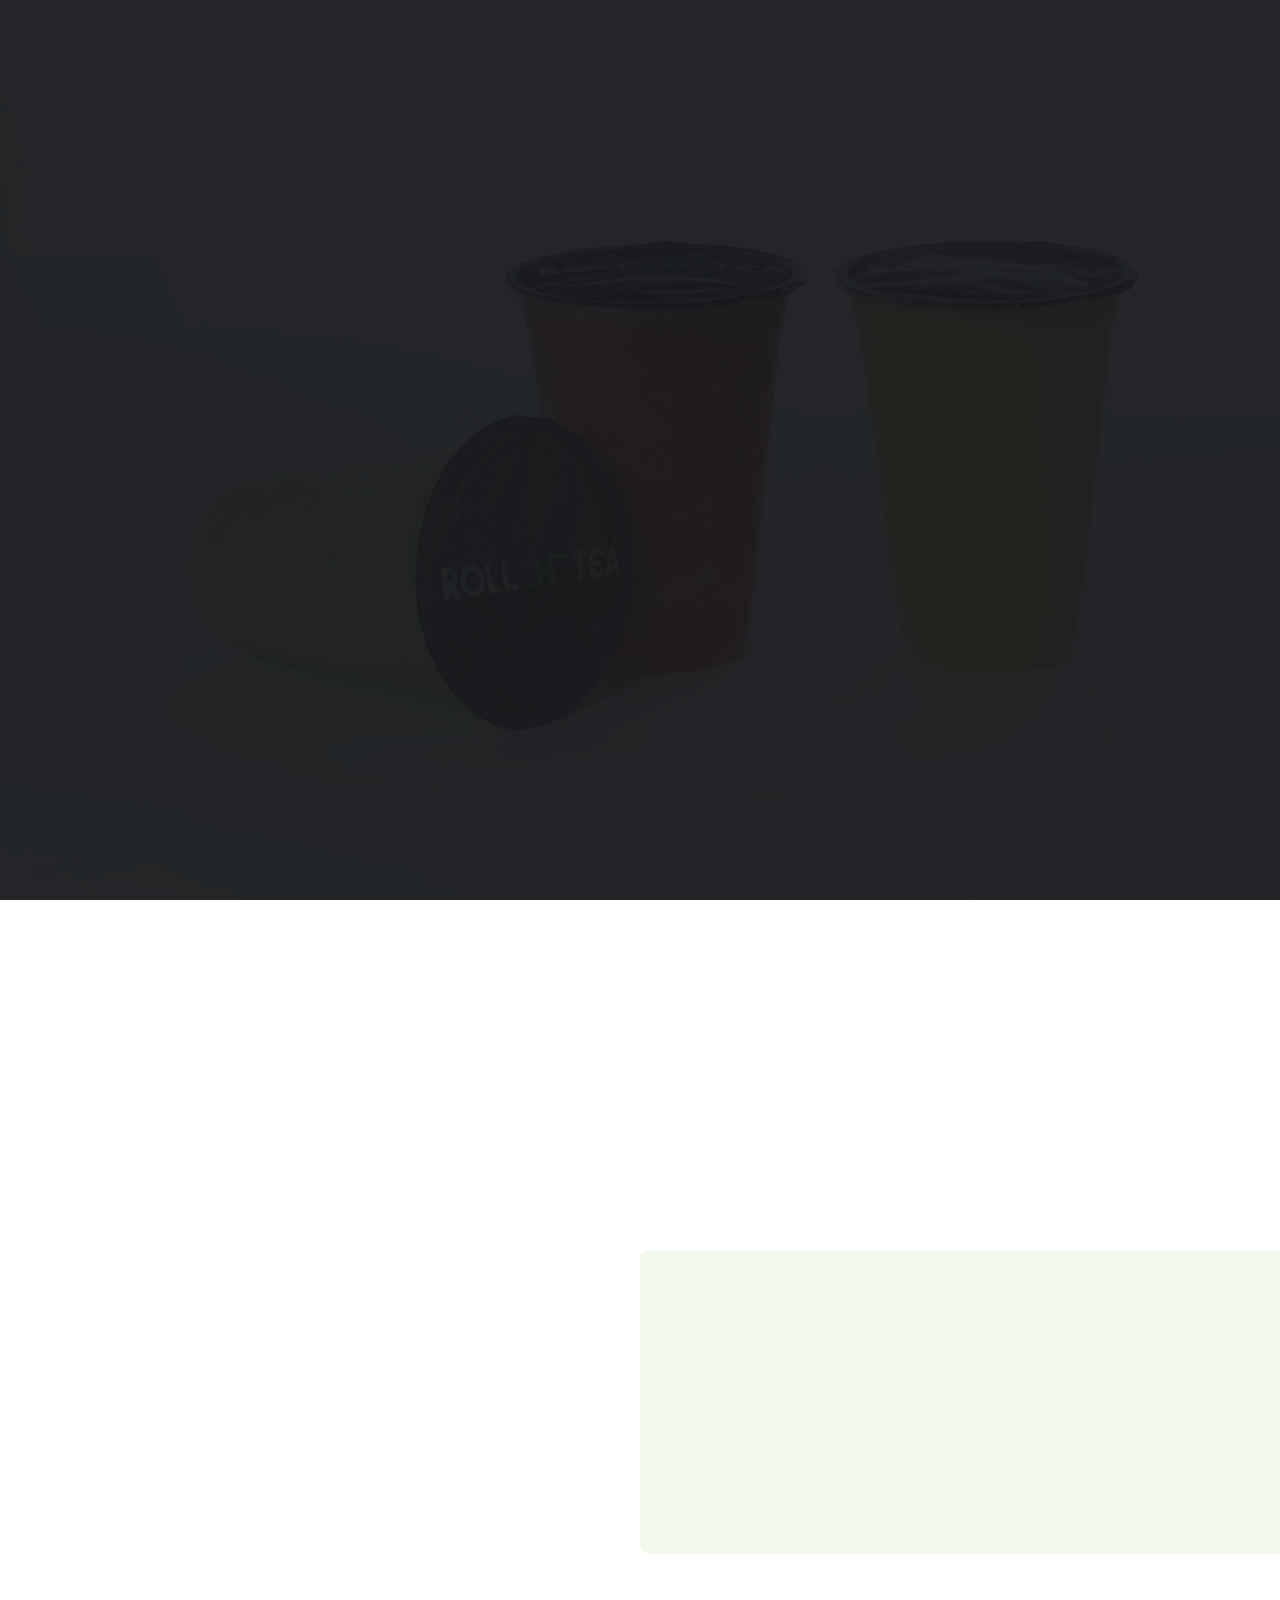
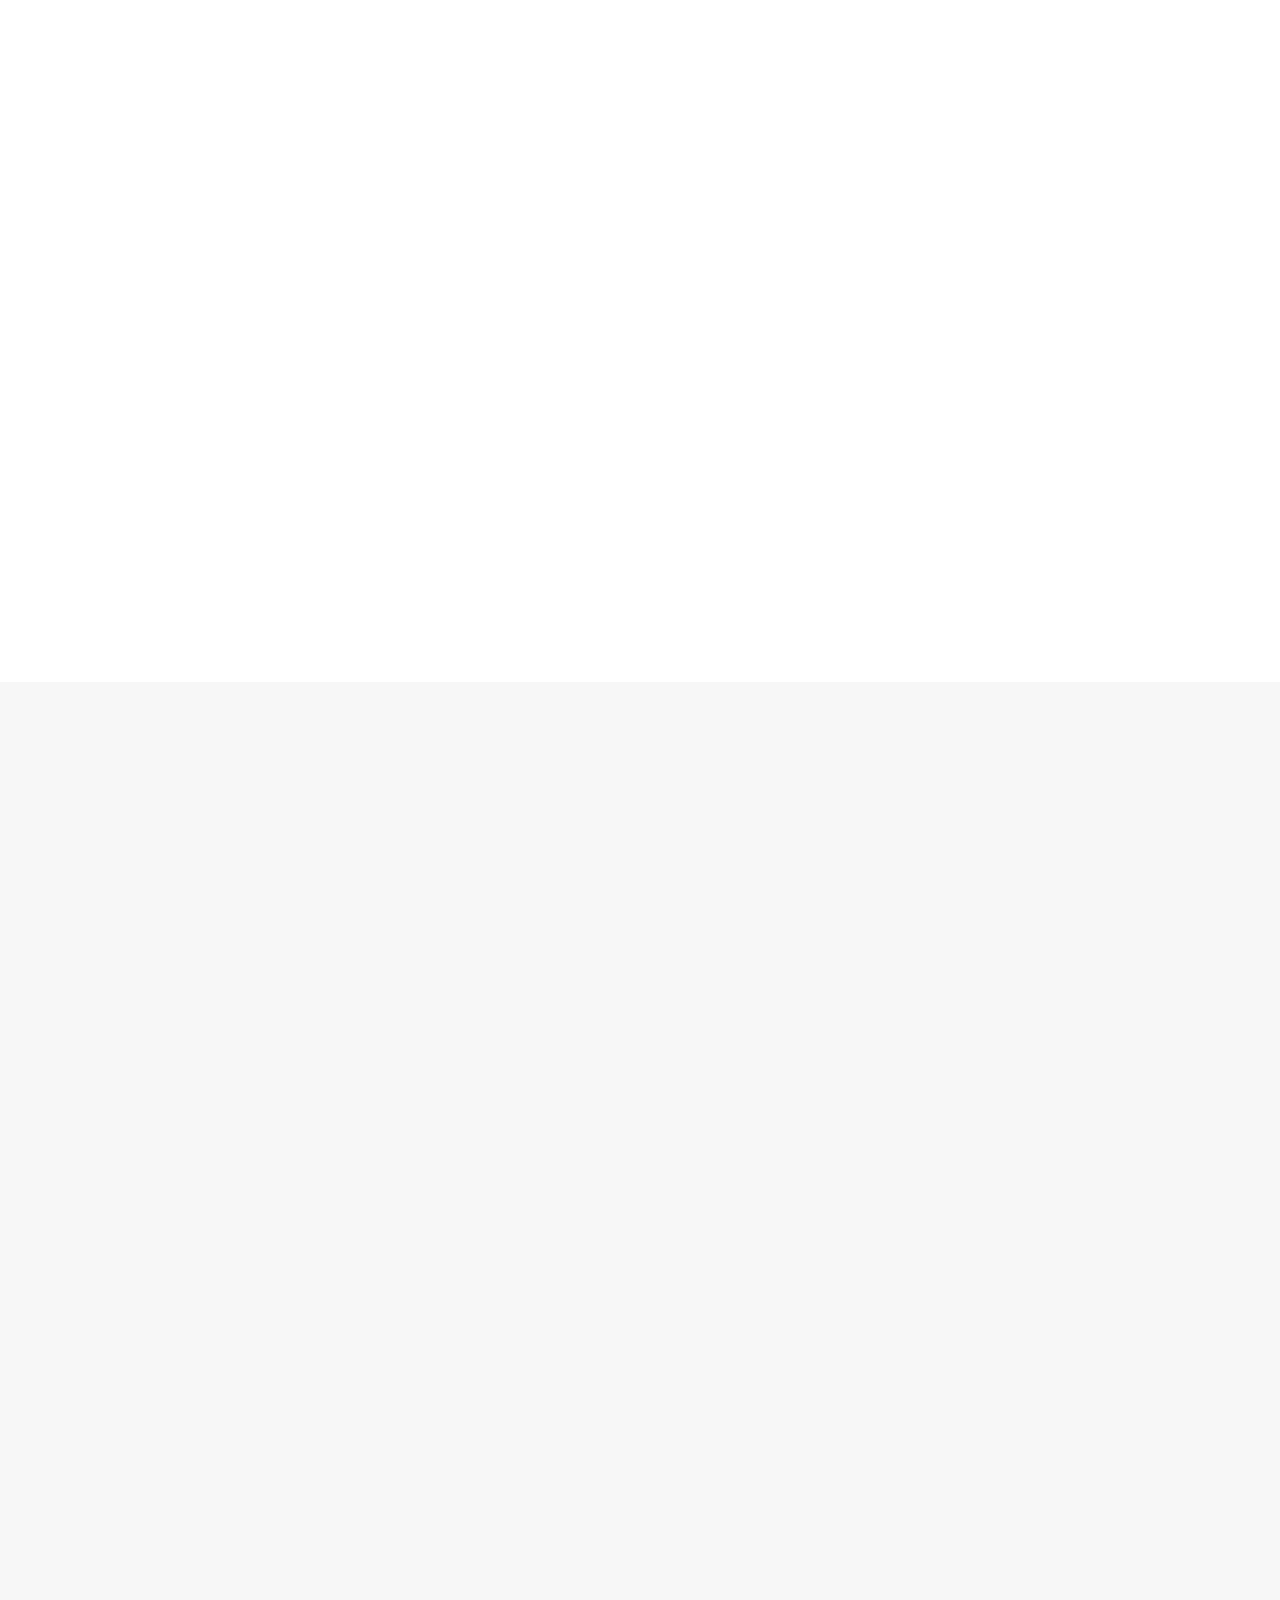
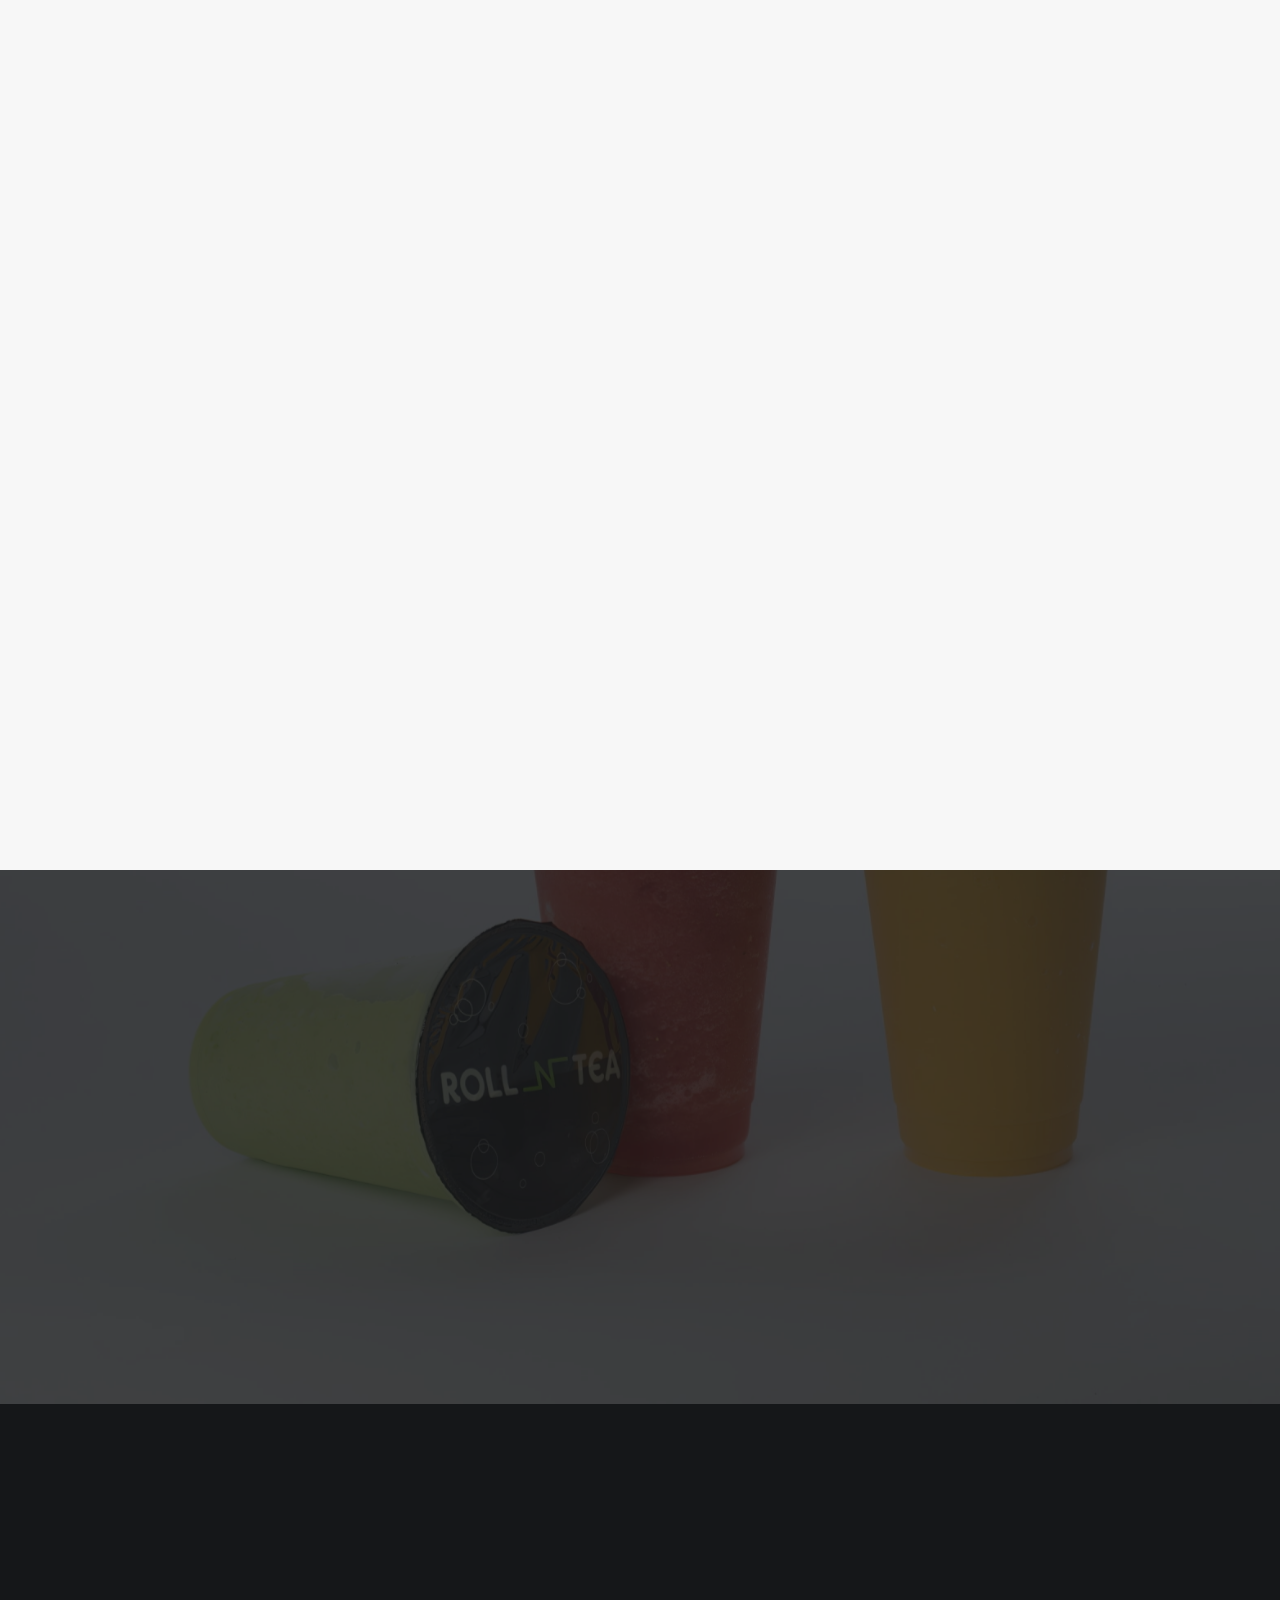
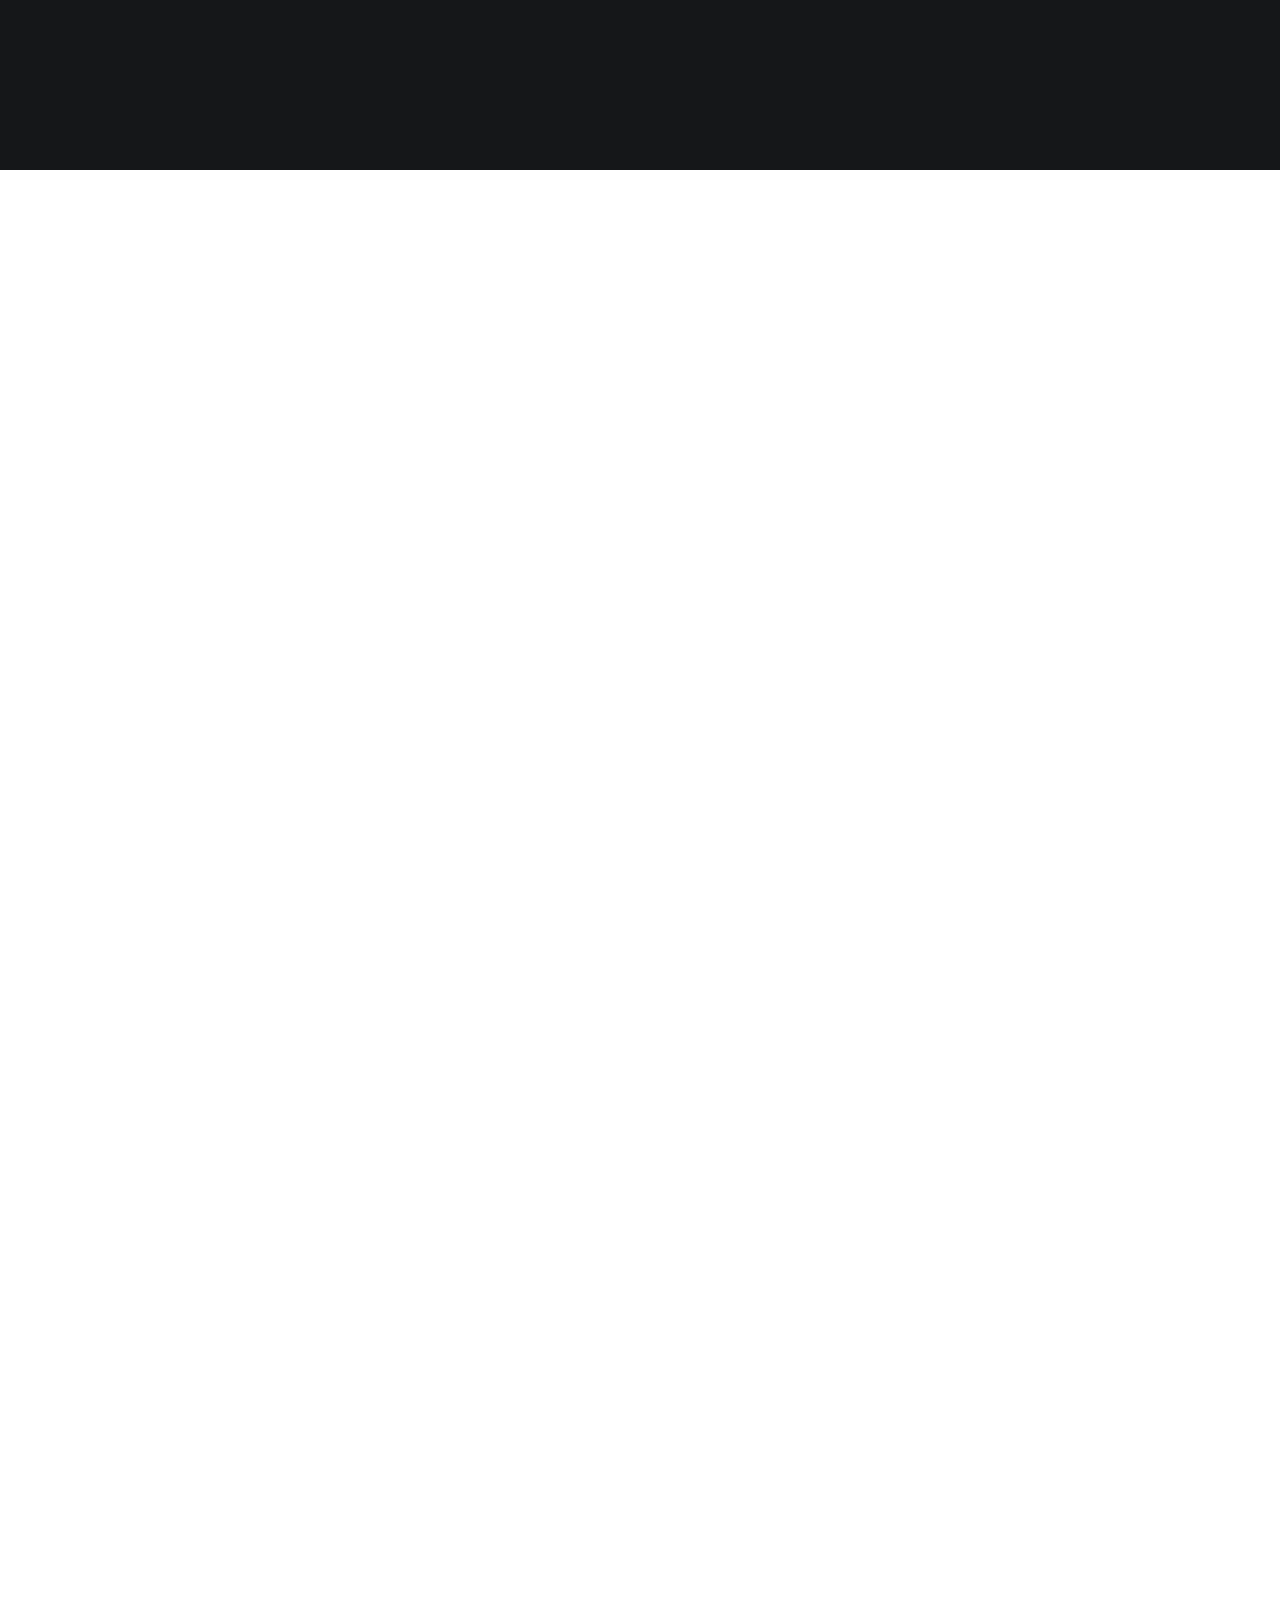
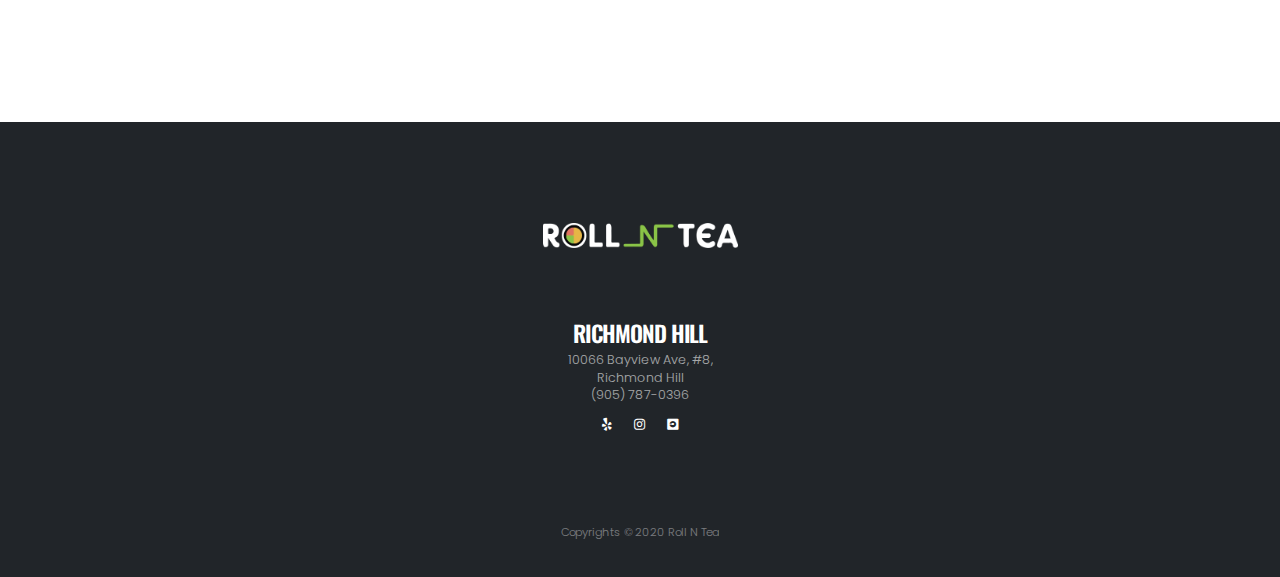
==== commit 430580d7: "Updated roll prices" ====
--- a/index.html
+++ b/index.html
@@ -747,7 +747,7 @@
 									<div class="custom-menu-item-details">
 										<div class="custom-menu-item-title"><h3 class="text-transform-none text-5 mb-0">Original Rolls</h3></div>
 										<div class="custom-menu-item-line mx-3 mb-2 opacity-4"></div>
-										<div class="custom-menu-item-price"><strong class="custom-tertiary-font text-color-dark"><span class="custom-tertiary-font">$</span> 4.99</strong></div>
+										<div class="custom-menu-item-price"><strong class="custom-tertiary-font text-color-dark"><span class="custom-tertiary-font">$</span> 5.99</strong></div>
 									</div>
 									<div class="custom-menu-item-desc">
 										<p>Rice, carrot, egg, pickled radish, braised burdock roots, crab meat, cucumber, fish cake.</p>
@@ -757,7 +757,7 @@
 									<div class="custom-menu-item-details">
 										<div class="custom-menu-item-title"><h3 class="text-transform-none text-5 mb-0">Cheese Rolls</h3></div>
 										<div class="custom-menu-item-line mx-3 mb-2 opacity-4"></div>
-										<div class="custom-menu-item-price"><strong class="custom-tertiary-font text-color-dark"><span class="custom-tertiary-font">$</span> 5.99</strong></div>
+										<div class="custom-menu-item-price"><strong class="custom-tertiary-font text-color-dark"><span class="custom-tertiary-font">$</span> 6.99</strong></div>
 									</div>
 									<div class="custom-menu-item-desc">
 										<p>Rice, cheddar cheese, carrot, egg, pickled radish, crab meat, cucumber, fish cake.</p>
@@ -767,7 +767,7 @@
 									<div class="custom-menu-item-details">
 										<div class="custom-menu-item-title"><h3 class="text-transform-none text-5 mb-0">Tuna Rolls</h3></div>
 										<div class="custom-menu-item-line mx-3 mb-2 opacity-4"></div>
-										<div class="custom-menu-item-price"><strong class="custom-tertiary-font text-color-dark"><span class="custom-tertiary-font">$</span>5.99</strong></div>
+										<div class="custom-menu-item-price"><strong class="custom-tertiary-font text-color-dark"><span class="custom-tertiary-font">$</span> 6.99</strong></div>
 									</div>
 									<div class="custom-menu-item-desc">
 										<p>Rice, tuna, egg, pickled radish, crab meat, cucumber.</p>
@@ -777,7 +777,7 @@
 									<div class="custom-menu-item-details">
 										<div class="custom-menu-item-title"><h3 class="text-transform-none text-5 mb-0">Bulgogi Rolls</h3></div>
 										<div class="custom-menu-item-line mx-3 mb-2 opacity-4"></div>
-										<div class="custom-menu-item-price"><strong class="custom-tertiary-font text-color-dark"><span class="custom-tertiary-font">$</span> 5.99</strong></div>
+										<div class="custom-menu-item-price"><strong class="custom-tertiary-font text-color-dark"><span class="custom-tertiary-font">$</span> 6.99</strong></div>
 									</div>
 									<div class="custom-menu-item-desc">
 										<p>Rice, bulgogi (beef), egg, pickled radish, crab meat, cucumber.</p>
@@ -787,7 +787,7 @@
 									<div class="custom-menu-item-details">
 										<div class="custom-menu-item-title"><h3 class="text-transform-none text-5 mb-0">Tempura Shrimp Rolls</h3></div>
 										<div class="custom-menu-item-line mx-3 mb-2 opacity-4"></div>
-										<div class="custom-menu-item-price"><strong class="custom-tertiary-font text-color-dark"><span class="custom-tertiary-font">$</span> 5.99</strong></div>
+										<div class="custom-menu-item-price"><strong class="custom-tertiary-font text-color-dark"><span class="custom-tertiary-font">$</span> 6.99</strong></div>
 									</div>
 									<div class="custom-menu-item-desc">
 										<p>Rice, tempura shrimp, egg, pickled radish, crab meat, cucumber, fish cake.</p>
